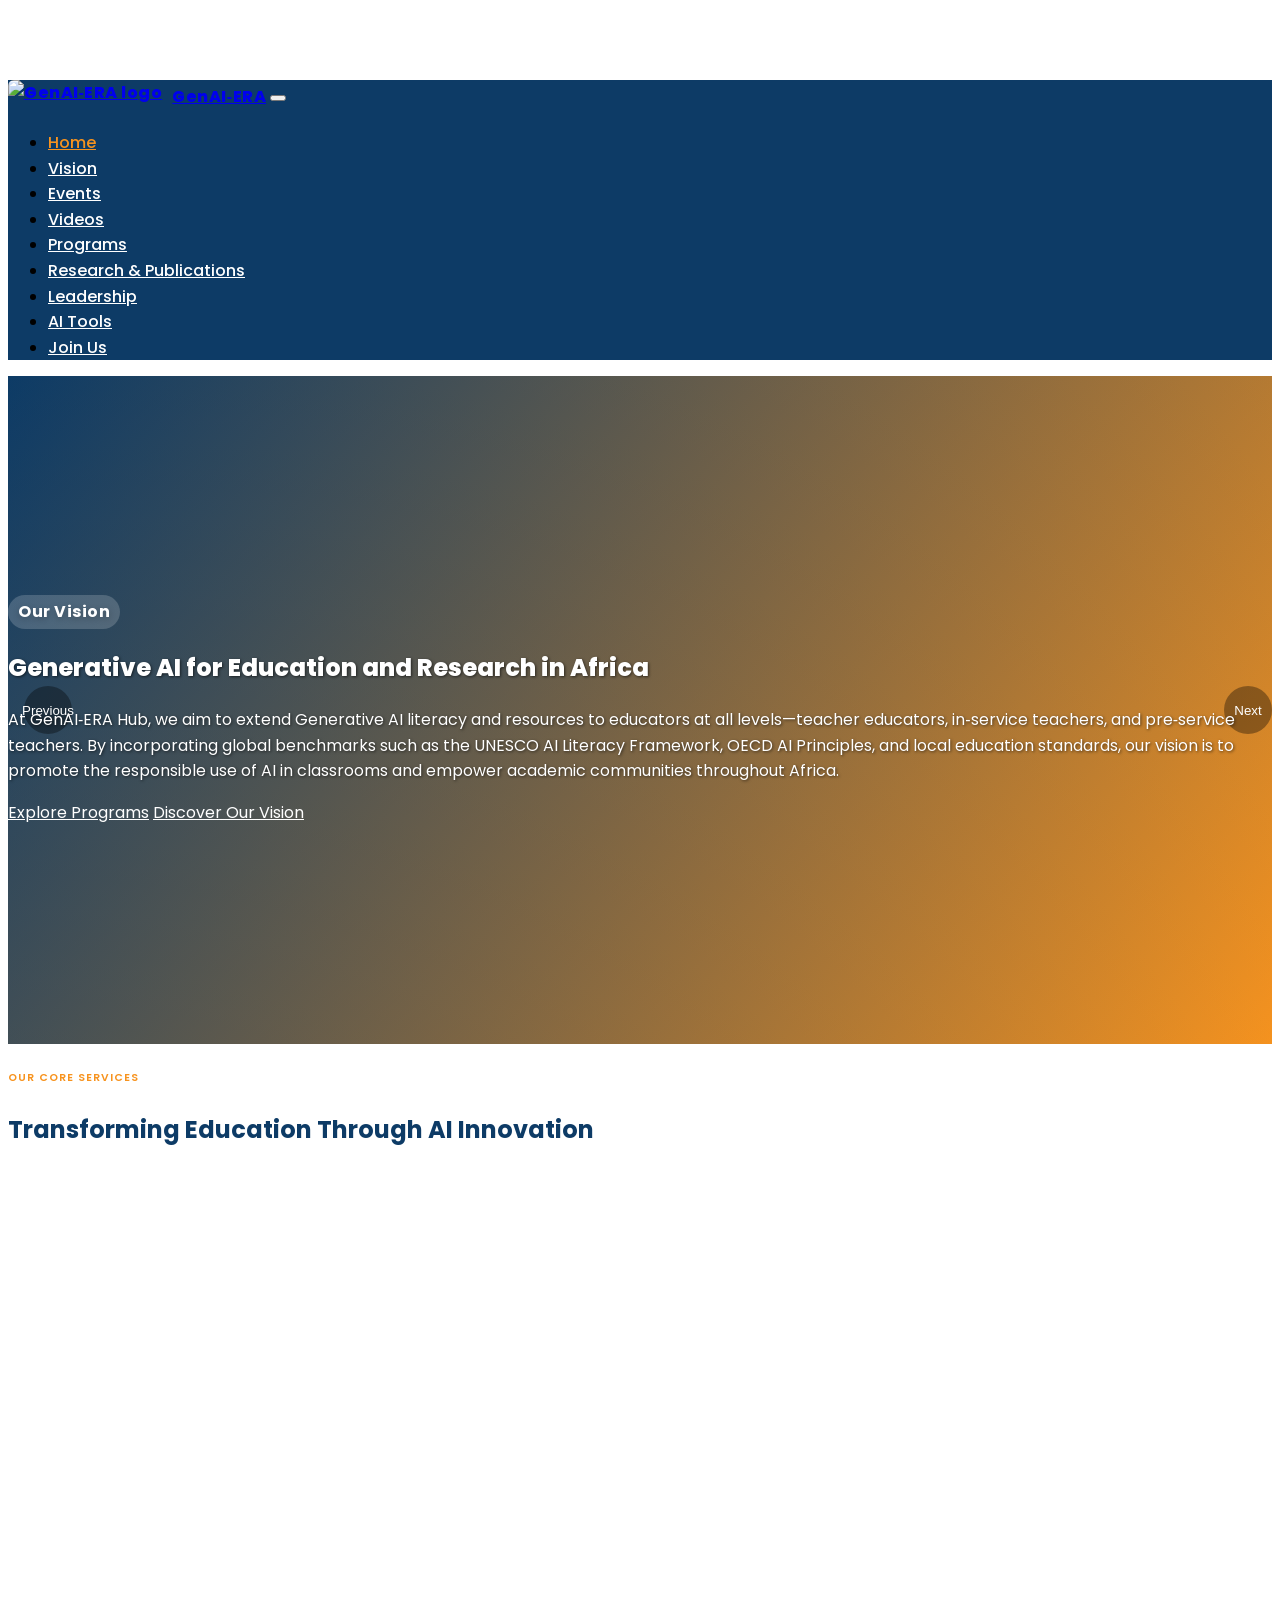
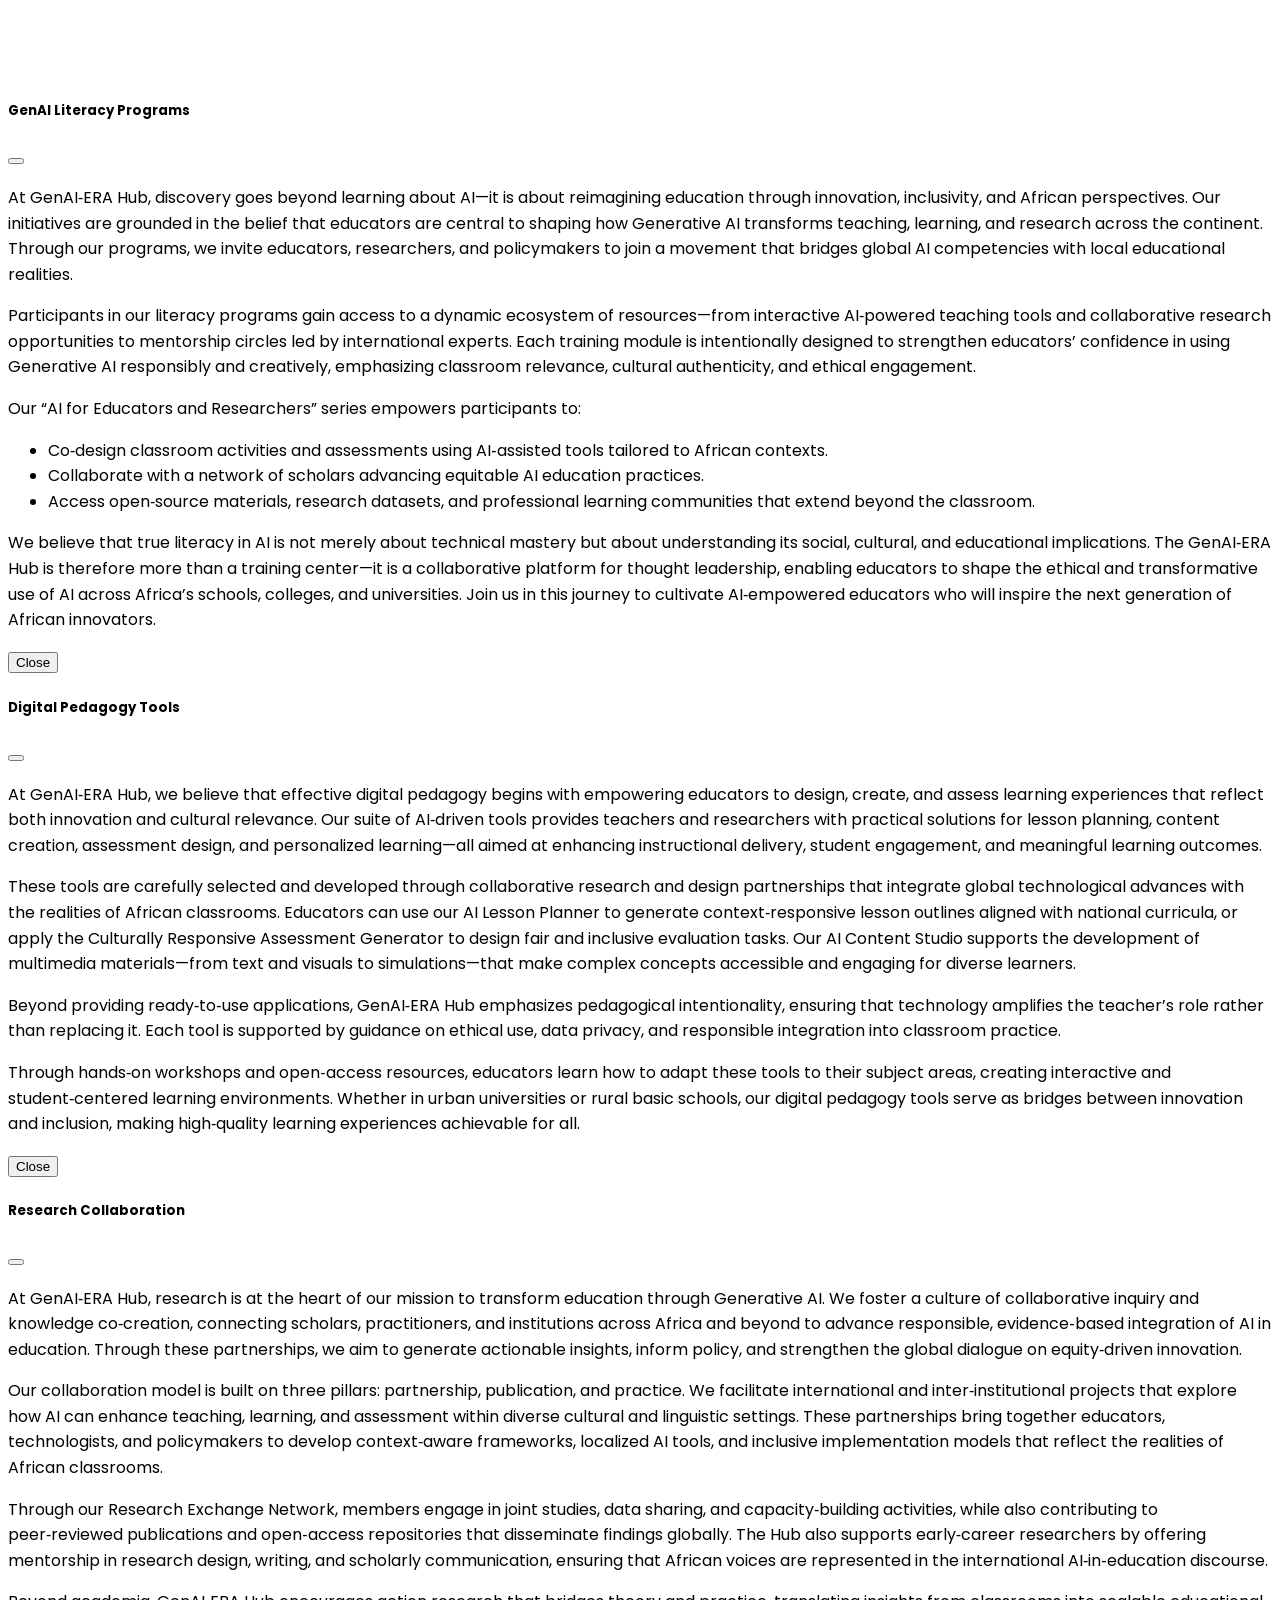
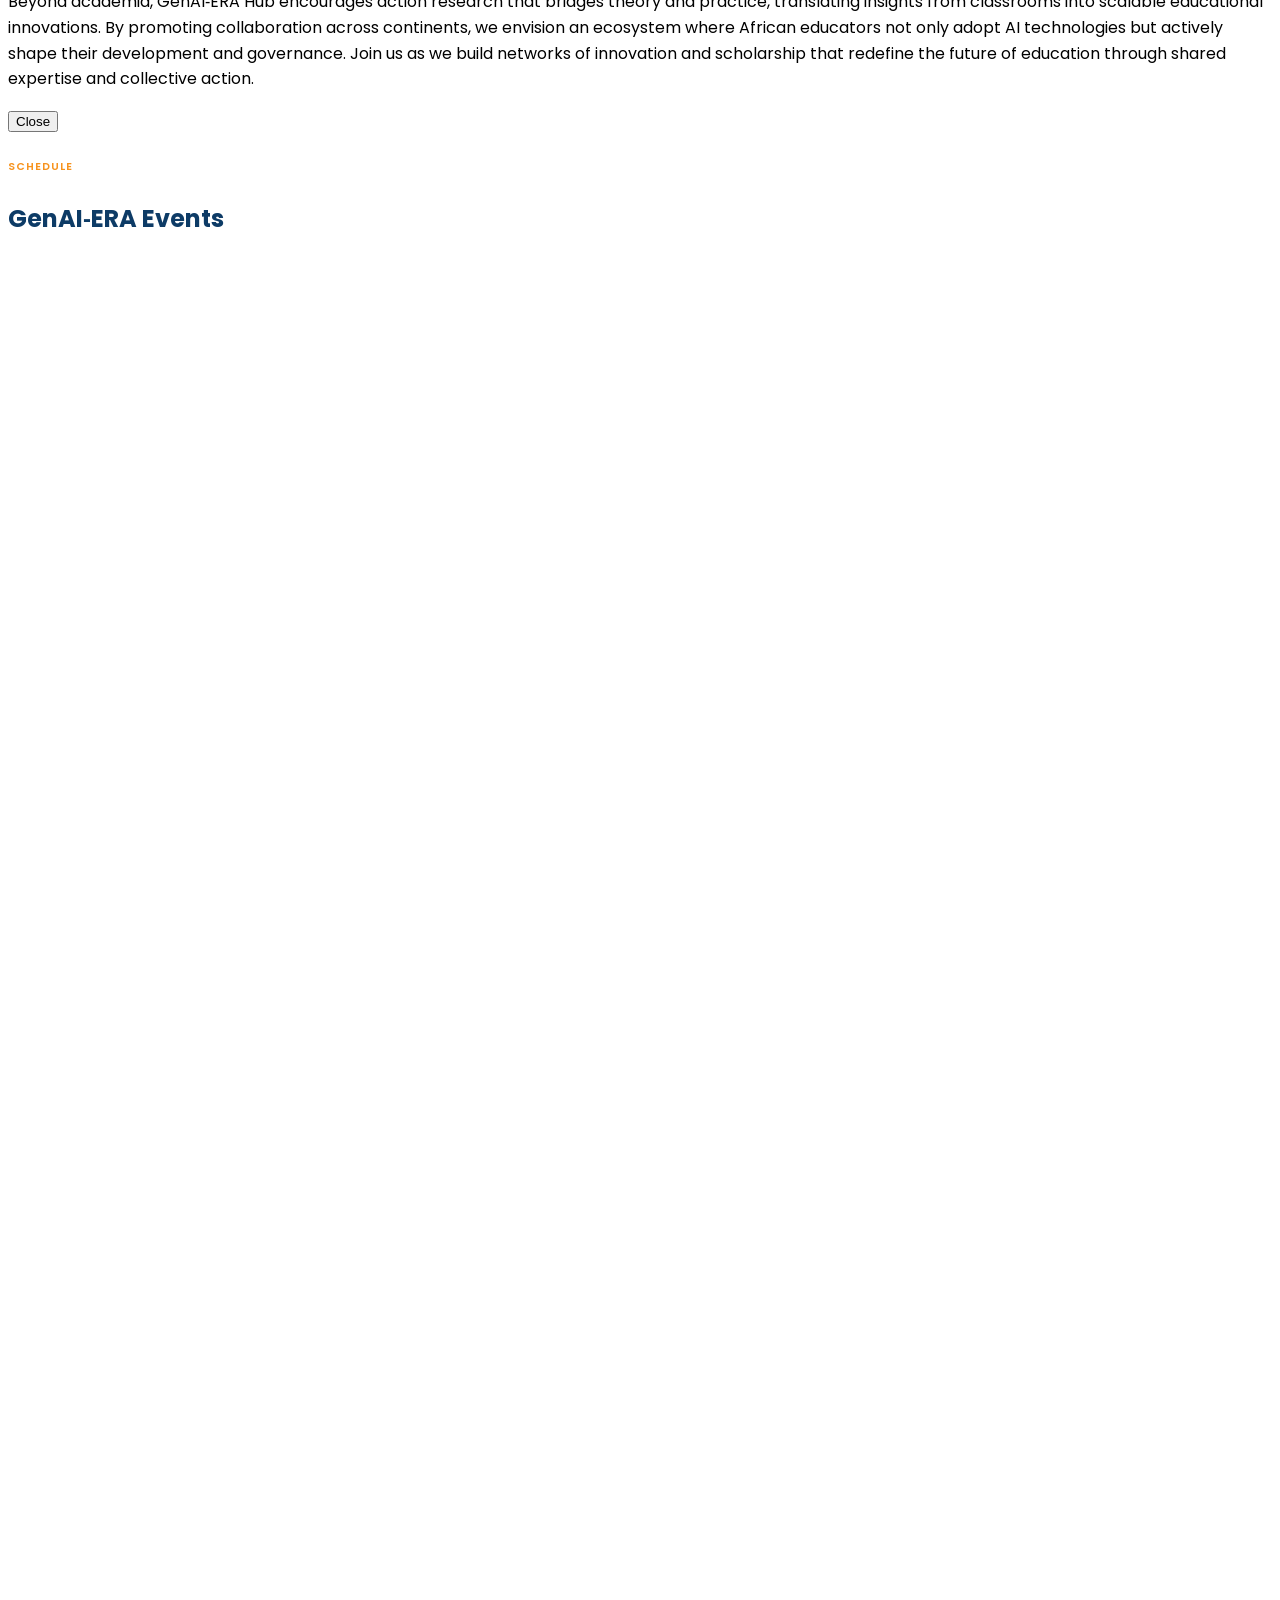
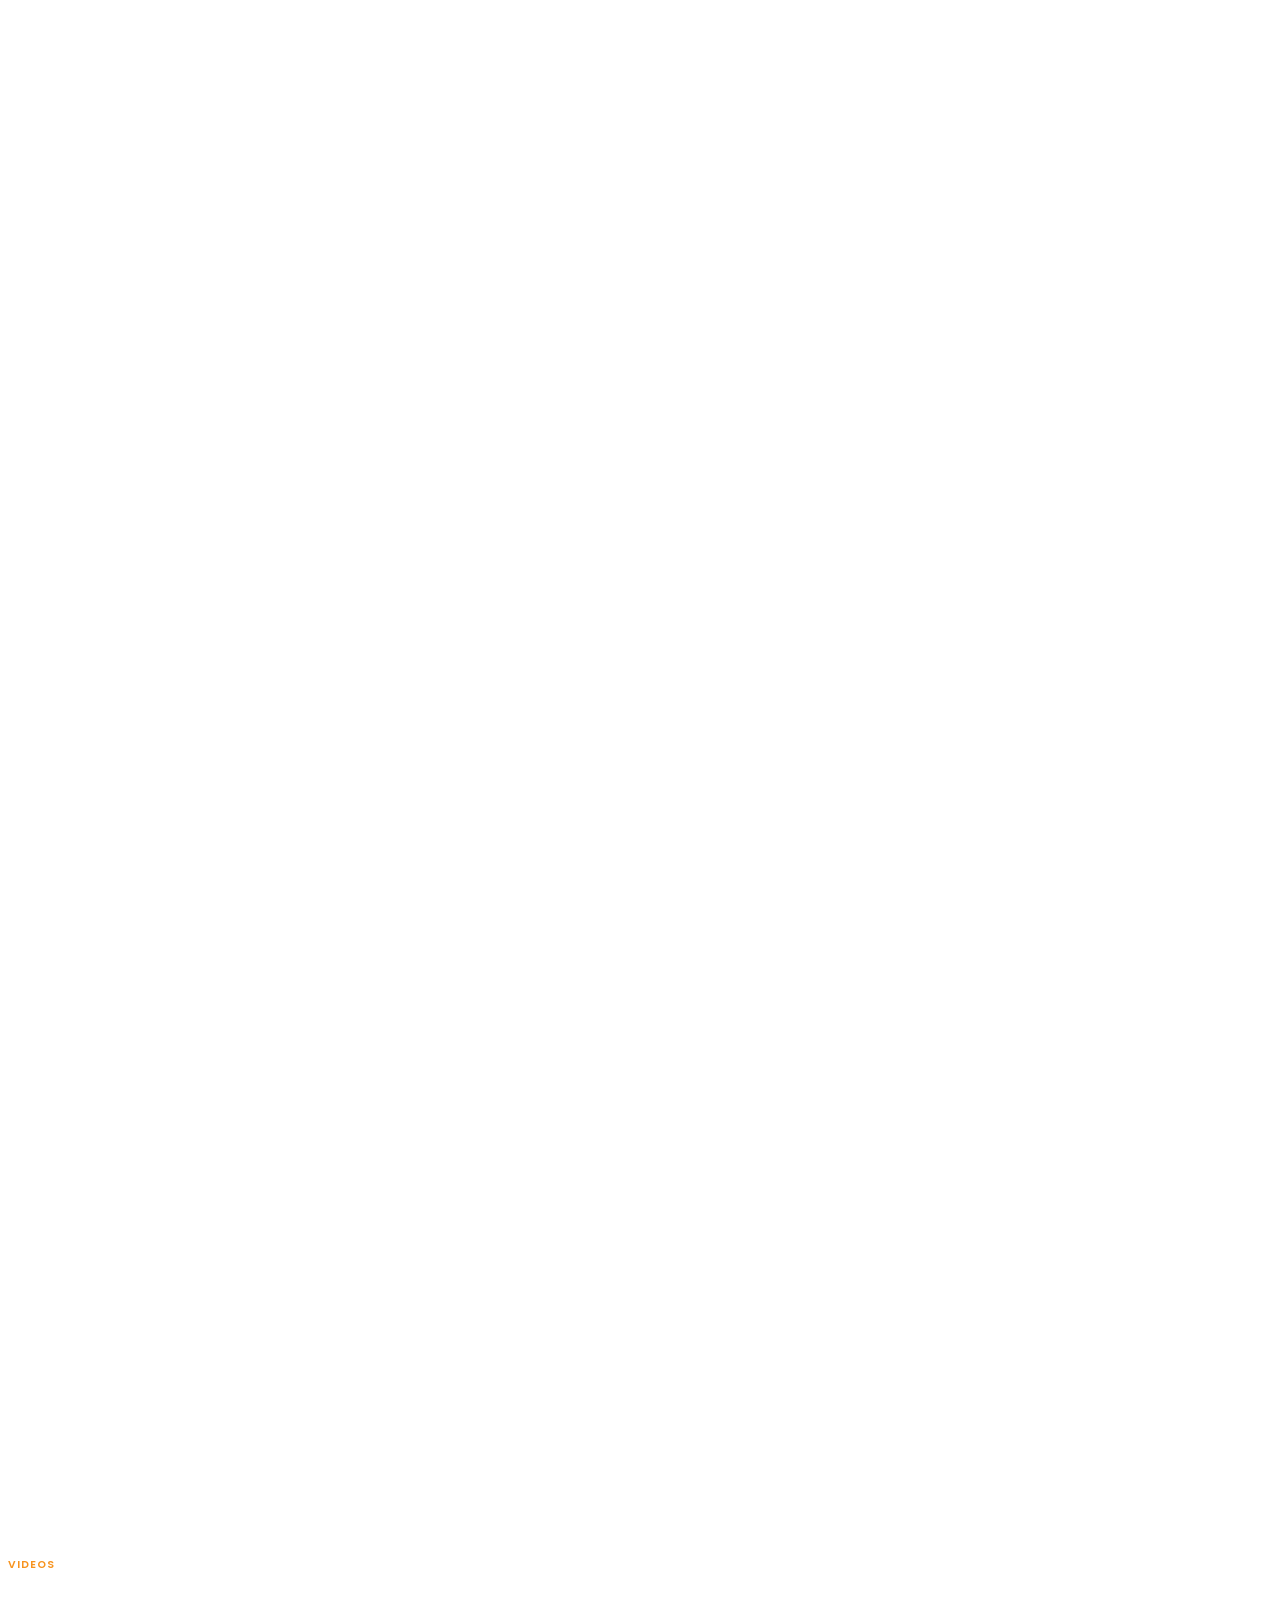
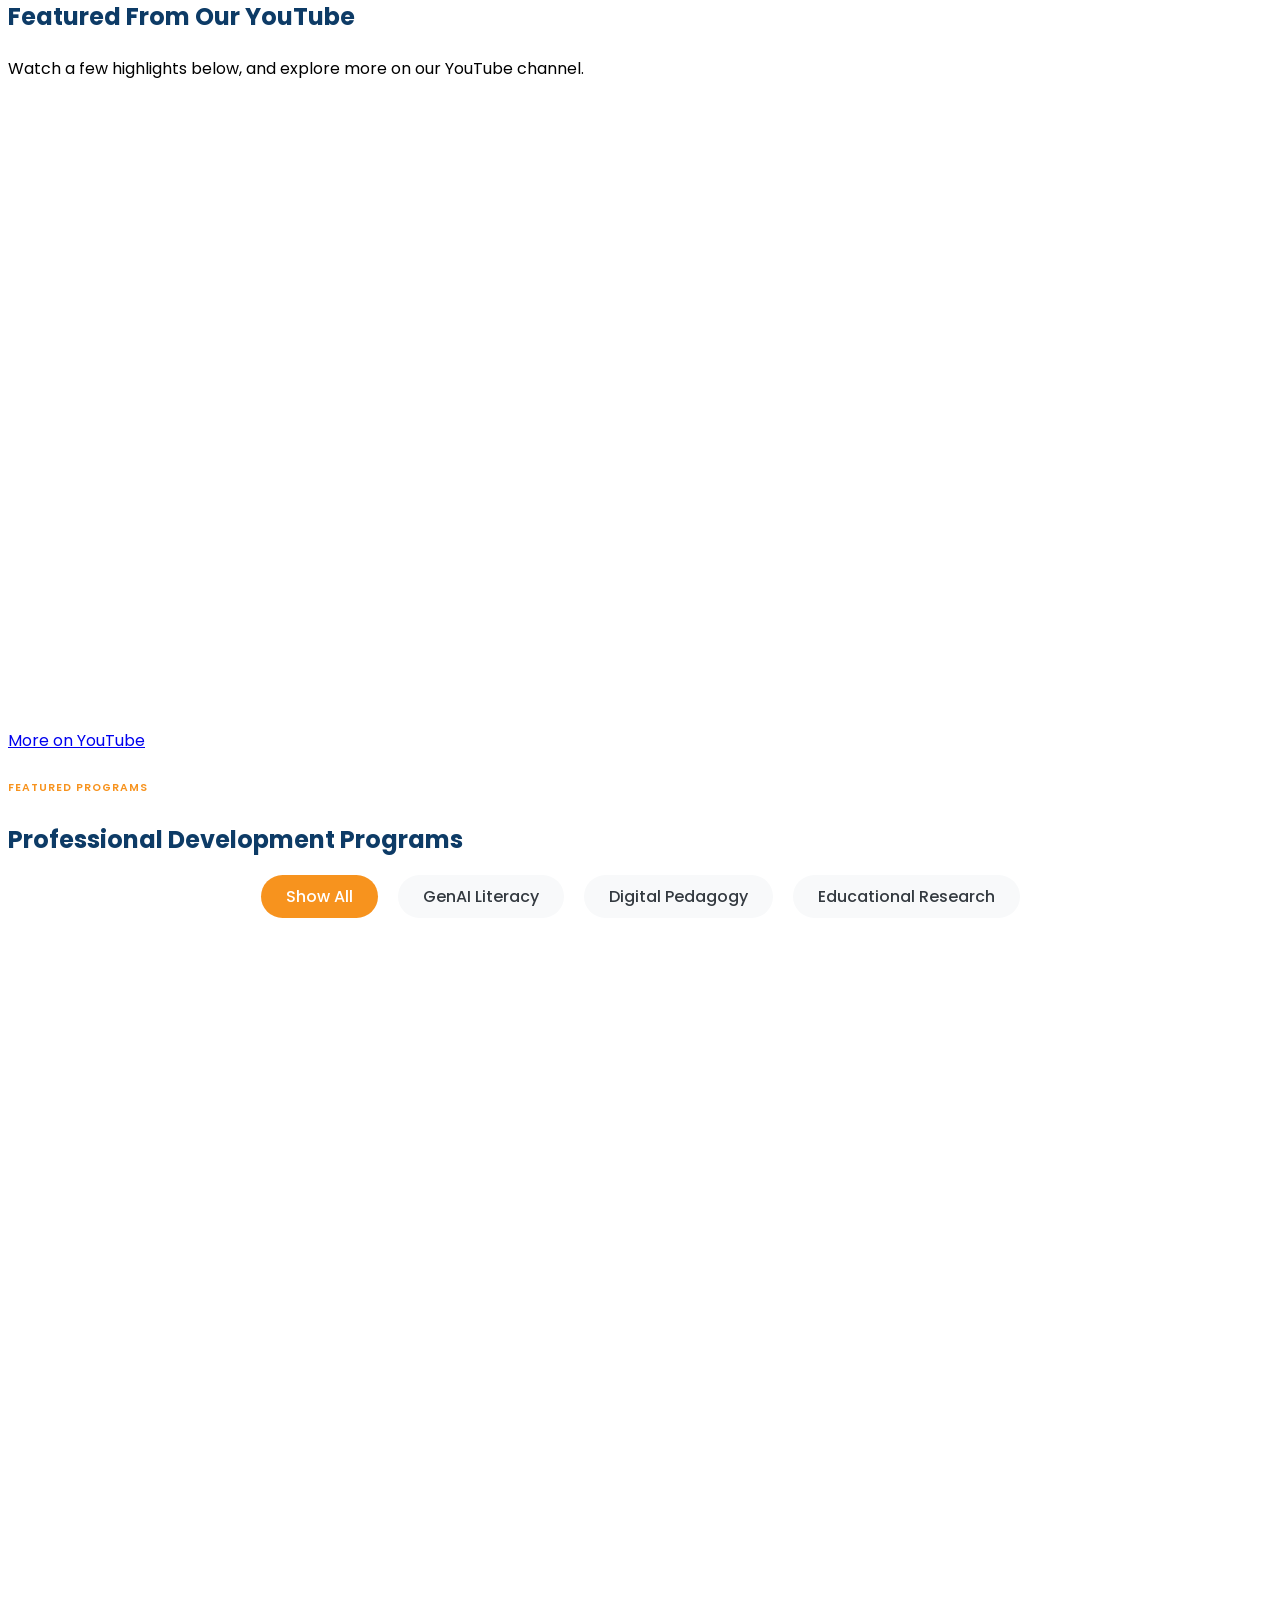
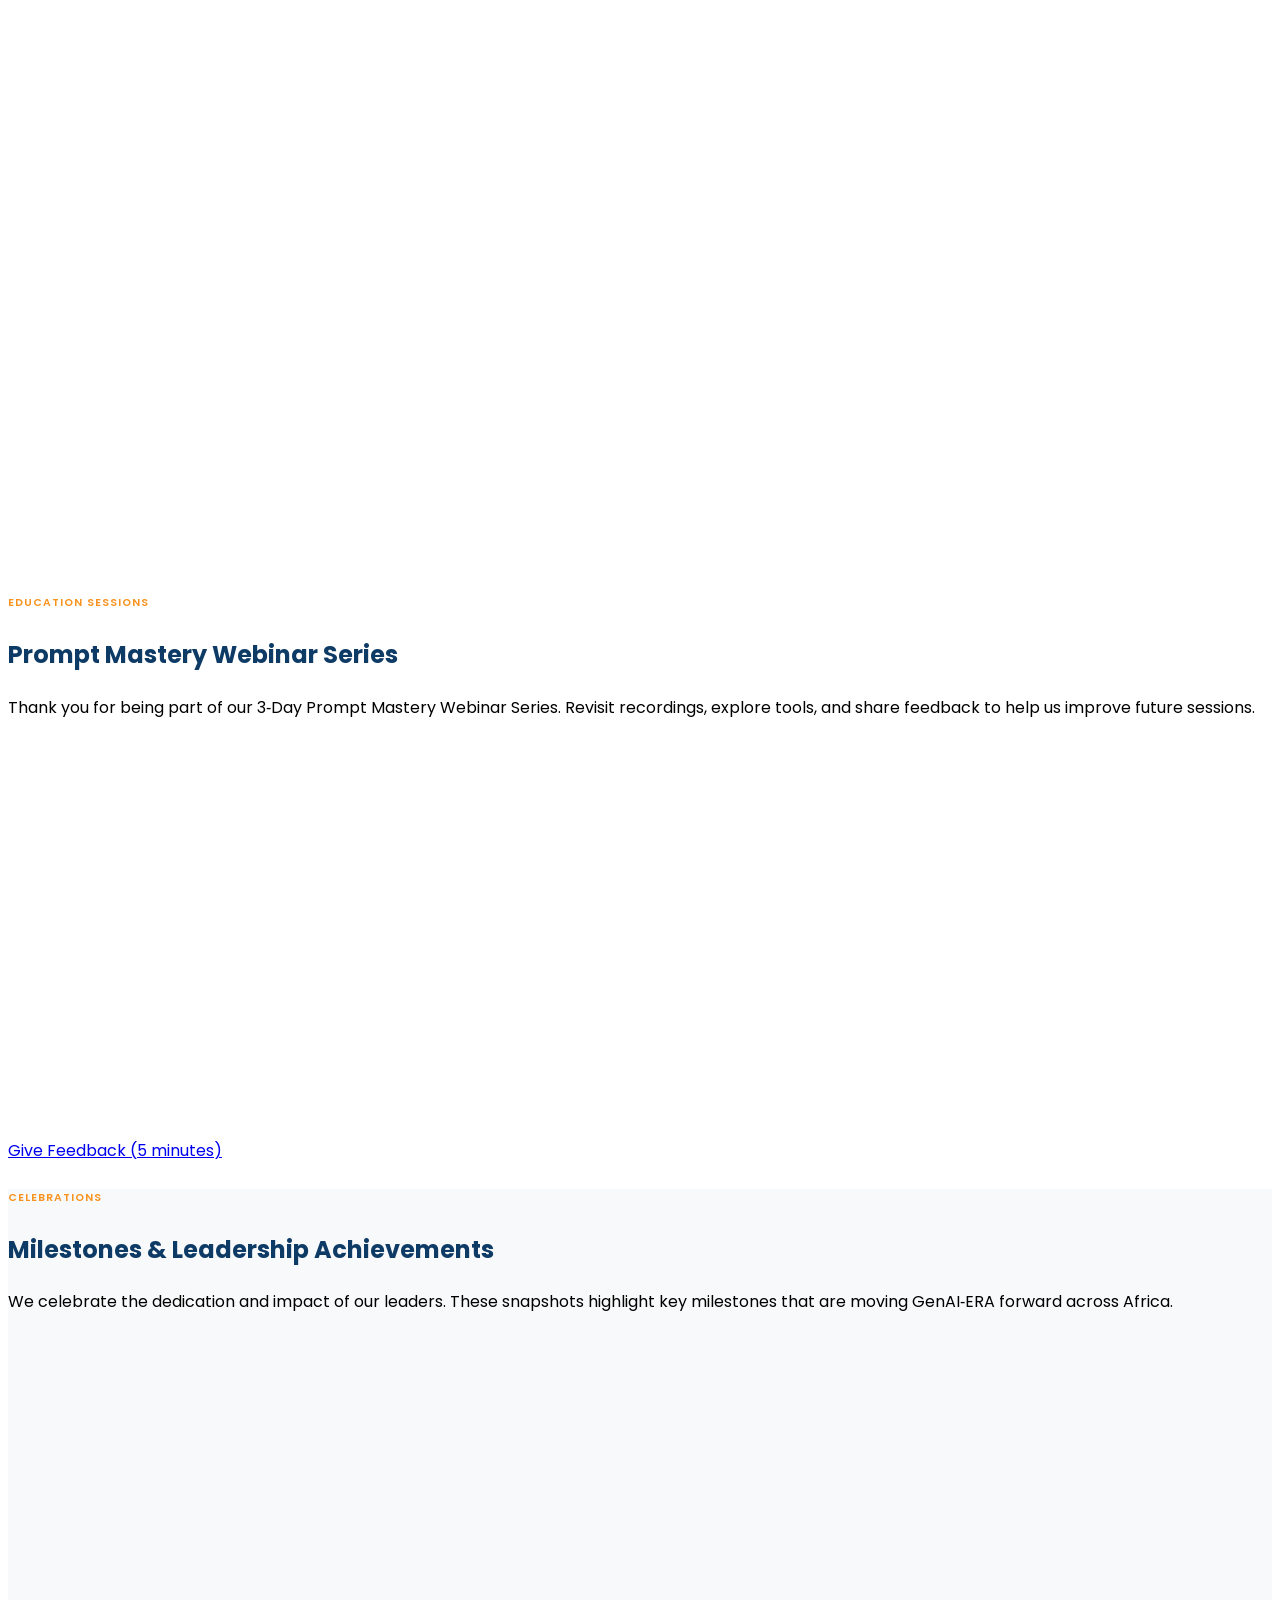
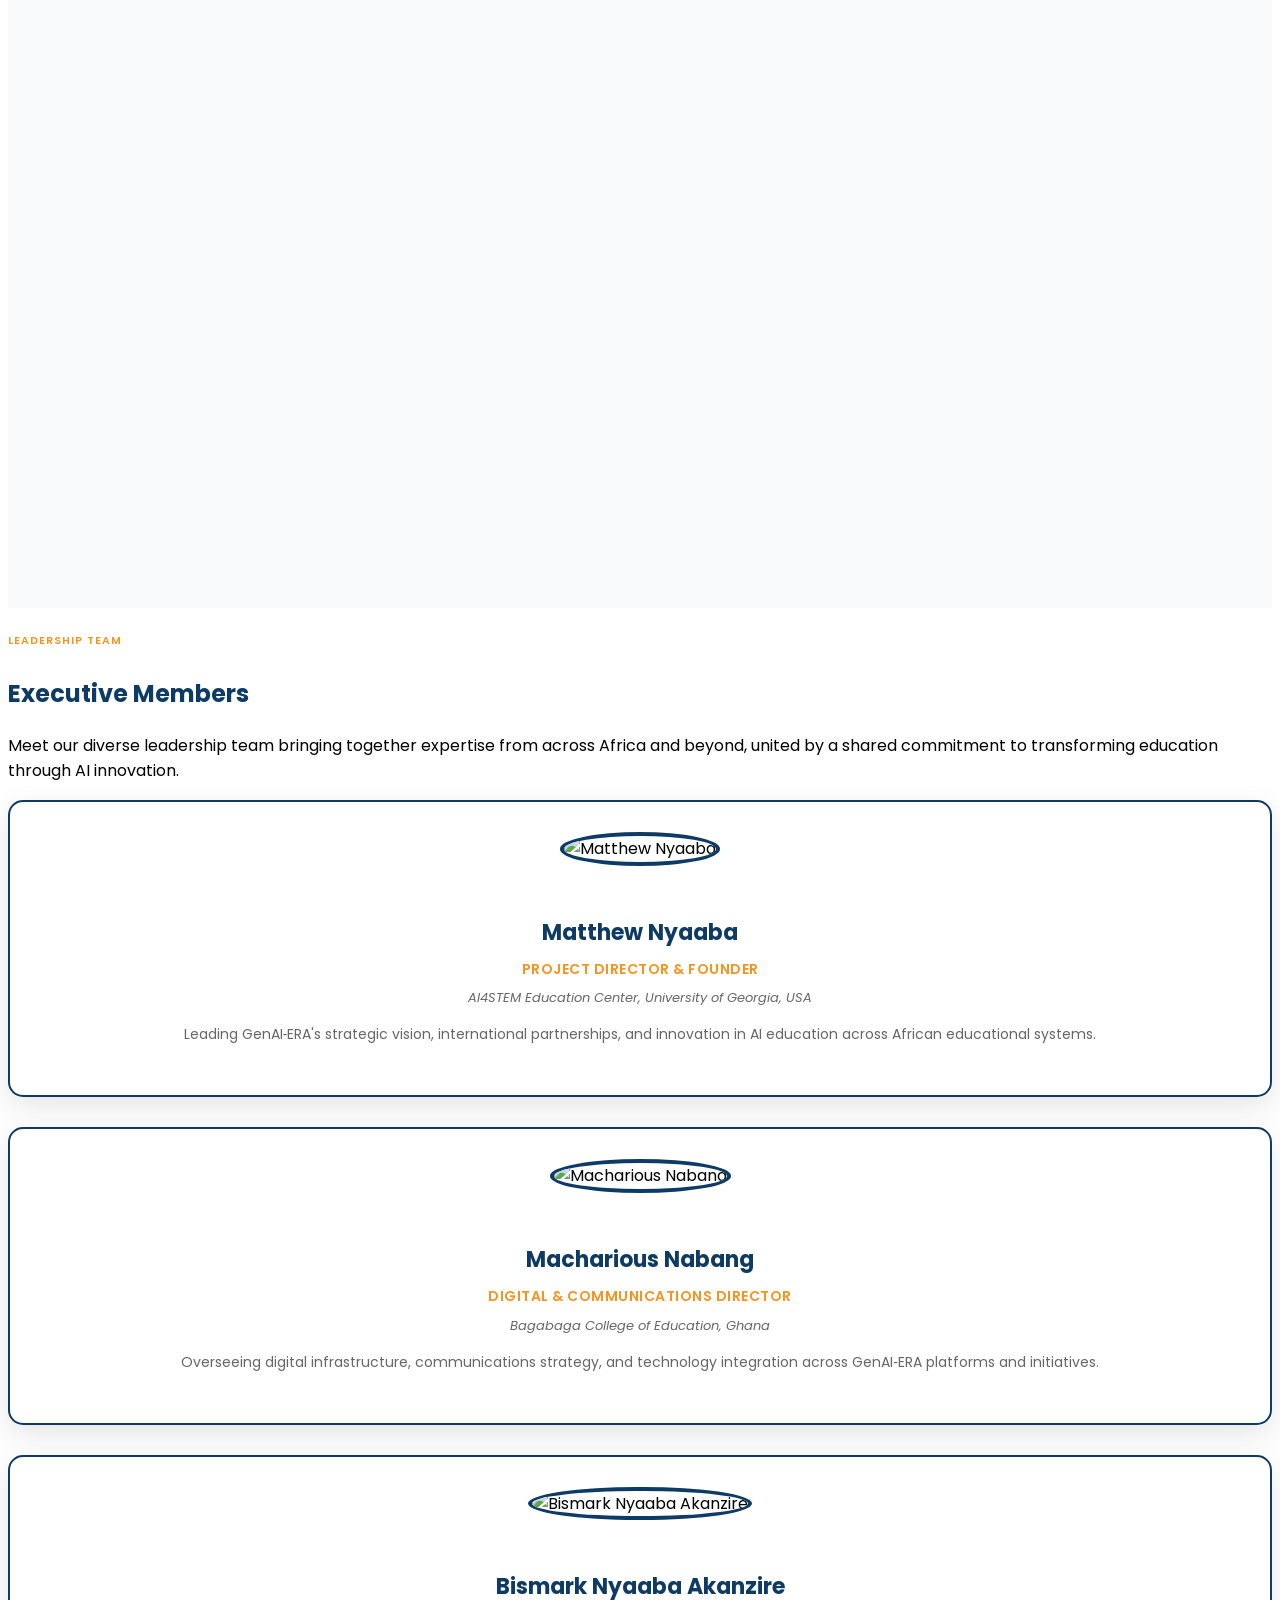
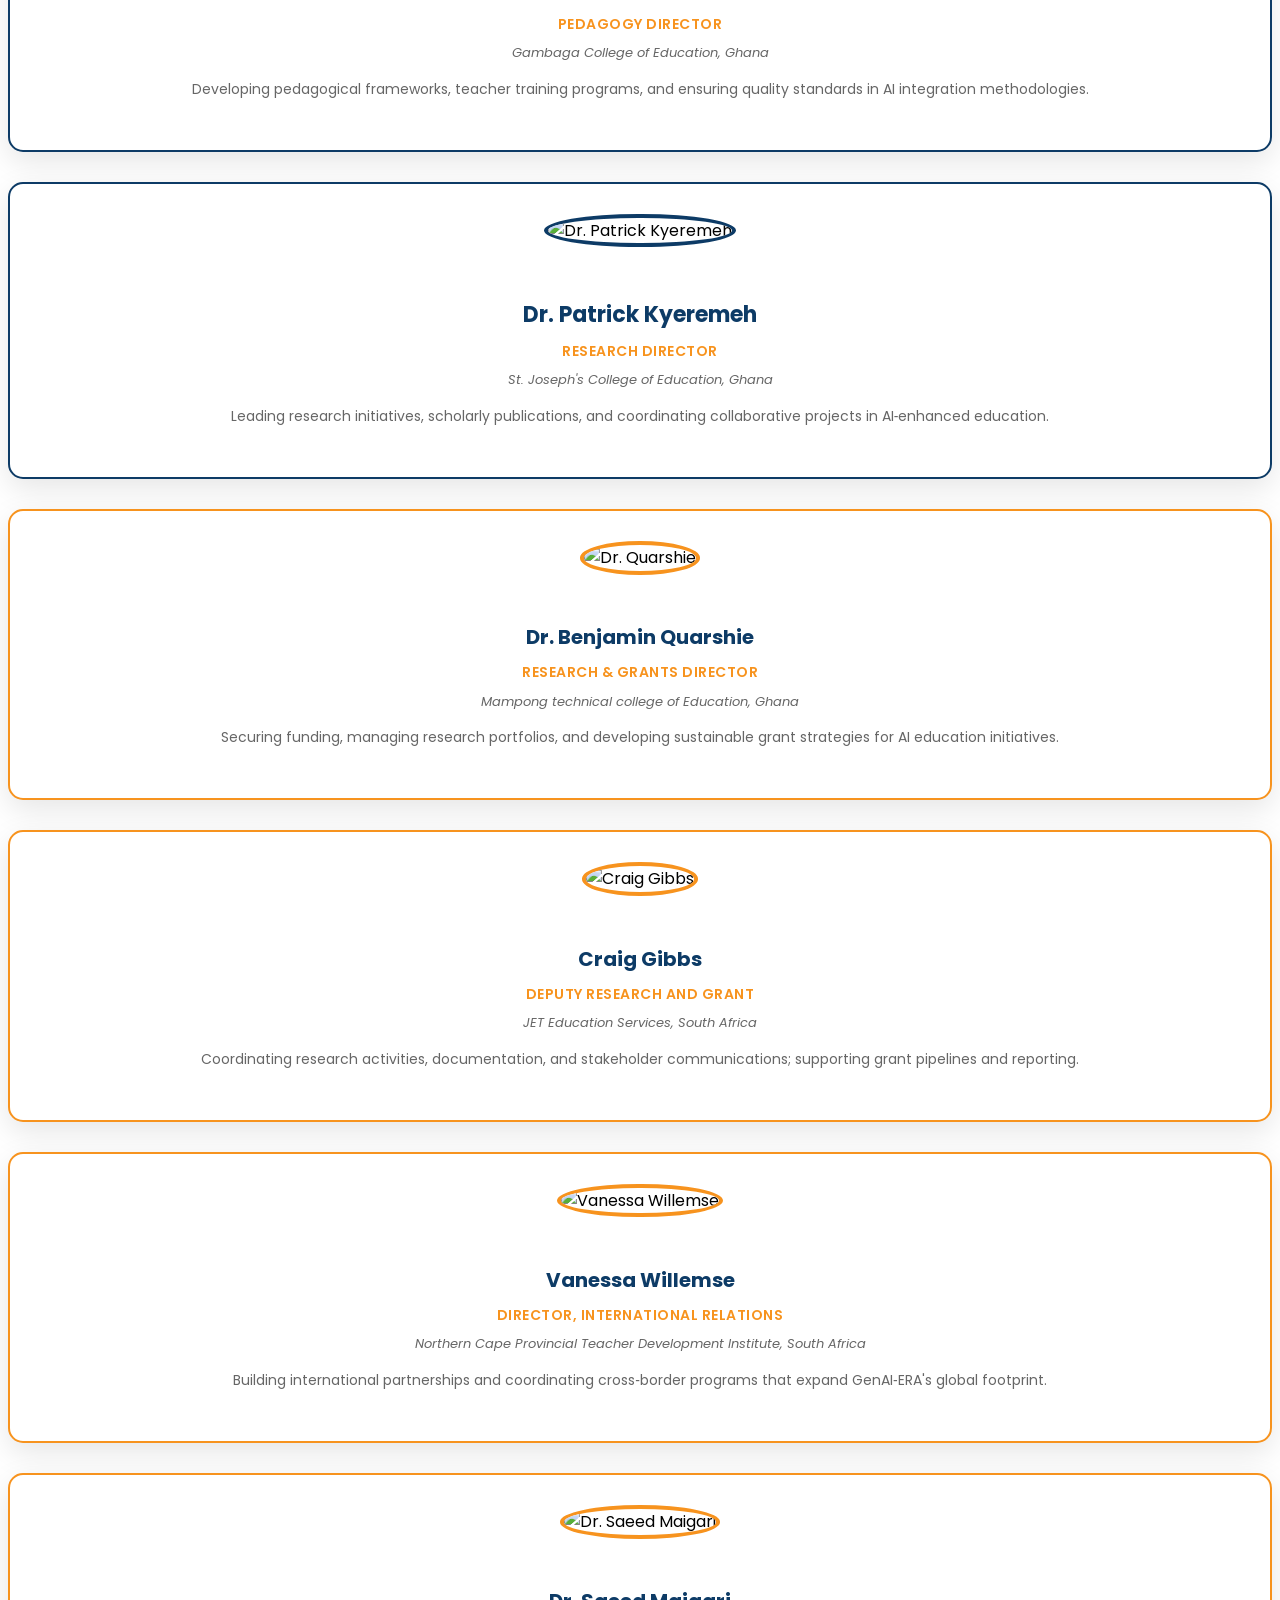
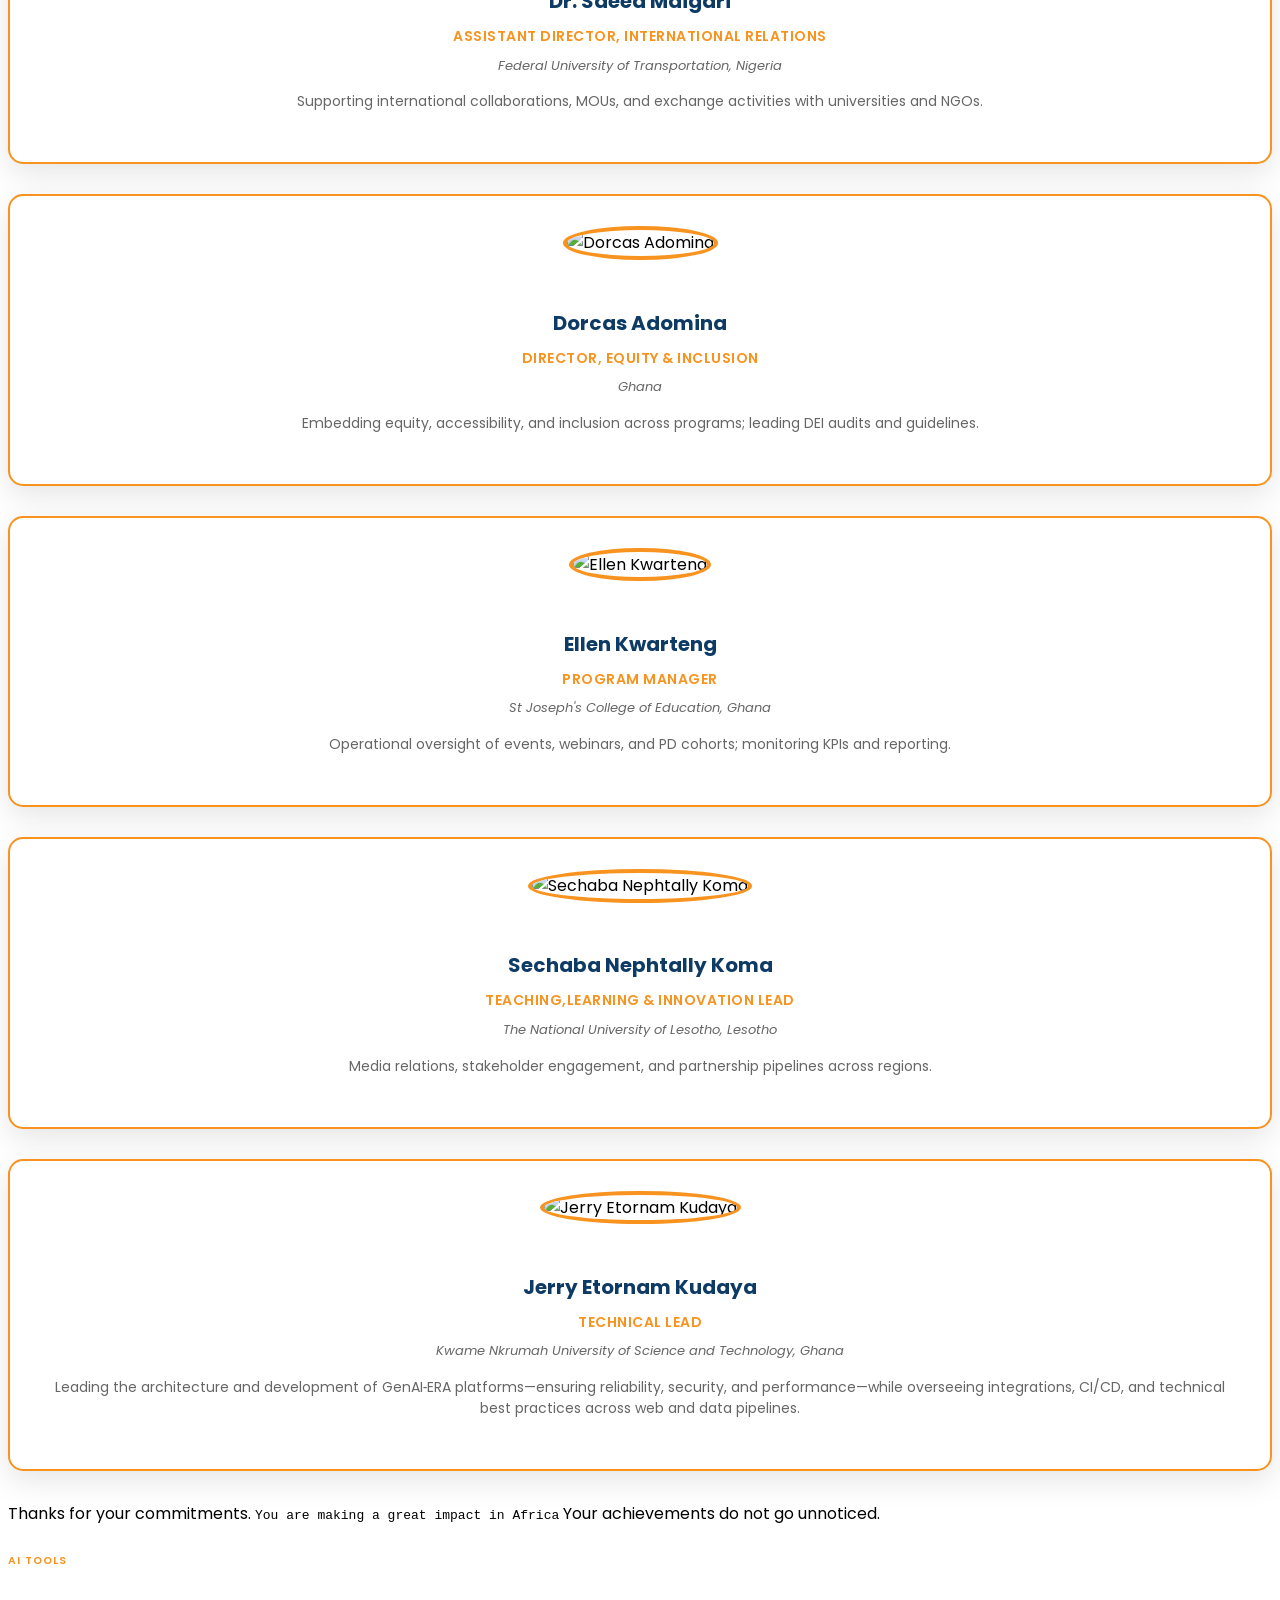
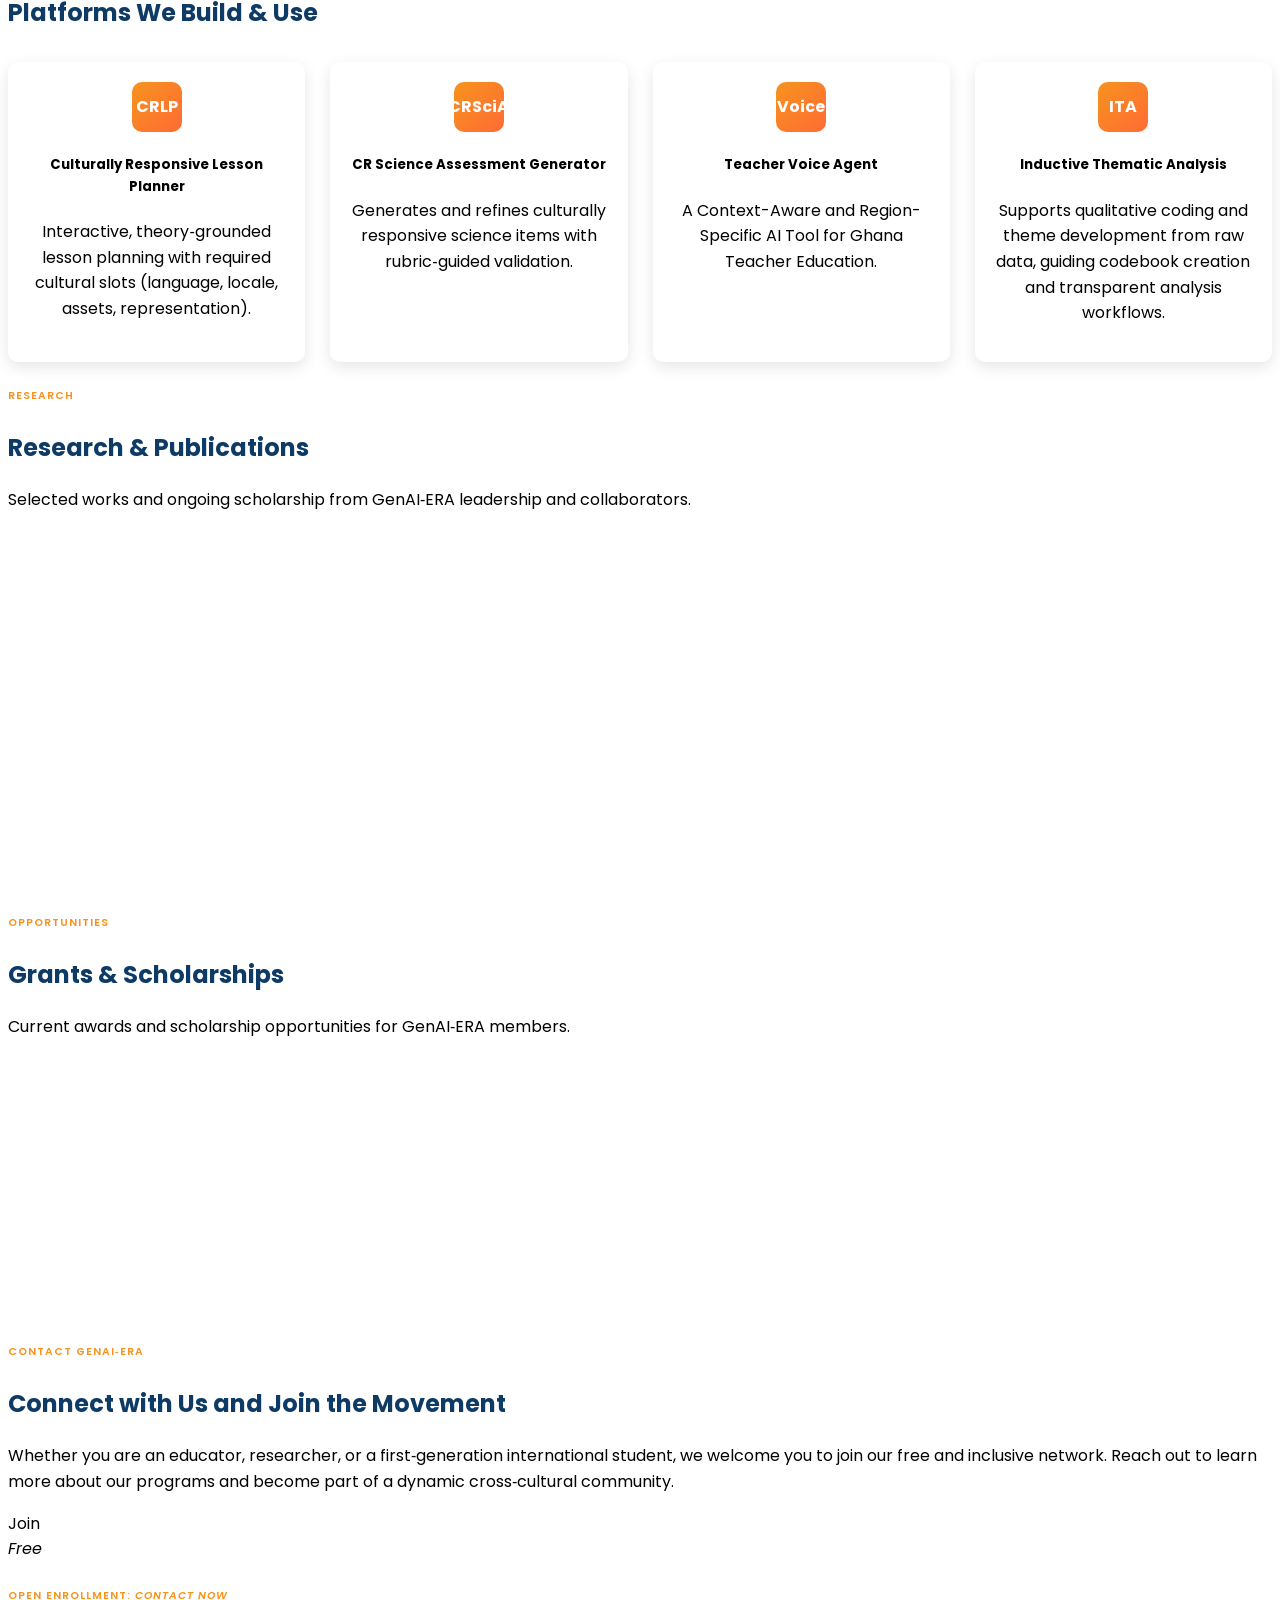
==== assets/images/index.html @ 18e4b316 "Get Involved: rename nav label and add partnership opportunities copy beside contact form" ====
<!DOCTYPE html>
<html lang="en">
  <head>
    <meta charset="utf-8" />
    <meta name="viewport" content="width=device-width, initial-scale=1, shrink-to-fit=no" />
    <link href="https://fonts.googleapis.com/css2?family=Poppins:wght@100;200;300;400;500;600;700;800;900&display=swap" rel="stylesheet" />

    <title>GenAI‑ERA – Generative AI for Education &amp; Research in Africa</title>
  <!-- SEO -->
  <meta name="description" content="GenAI‑ERA advances responsible, culturally responsive AI for education and research across Africa—events, programs, tools, and partnerships." />
  <meta name="theme-color" content="#0d3b66" />
  <!-- Open Graph / Twitter -->
  <meta property="og:type" content="website" />
  <meta property="og:title" content="GenAI‑ERA – Generative AI for Education & Research in Africa" />
  <meta property="og:description" content="Programs, research, and partnerships to empower educators with ethical, culturally responsive AI." />
  <meta property="og:image" content="assets/images/celebrate-01.jpg" />
  <meta name="twitter:card" content="summary_large_image" />
  <meta name="twitter:title" content="GenAI‑ERA – Generative AI for Education & Research in Africa" />
  <meta name="twitter:description" content="Programs, research, and partnerships to empower educators with ethical, culturally responsive AI." />
  <meta name="twitter:image" content="assets/images/celebrate-01.jpg" />

  <!-- Bootstrap core CSS (fixed path) -->
  <link href="vendor/boostrap/css/bootstrap.min.css" rel="stylesheet" />

    <!-- Additional CSS Files -->
    <link rel="stylesheet" href="assets/css/fontawesome.css" />
    <link rel="stylesheet" href="assets/css/templatemo-scholar.css" />
    <link rel="stylesheet" href="assets/css/owl.css" />
    <link rel="stylesheet" href="assets/css/animate.css" />
  <!-- Removed unused Swiper CSS -->

    <!-- Professional GenAI‑ERA Brand Styles -->
    <style>
      :root {
        --brand-orange: #f7931e;
        --brand-navy: #0d3b66;
        --brand-light-gray: #f8f9fa;
        --brand-dark-gray: #343a40;
        --brand-white: #ffffff;
      }
  html { scroll-behavior: smooth; }
  body { font-family: 'Poppins', sans-serif; line-height: 1.6; padding-top: 72px; }

      /* Header & Navigation */
  .navbar-brand { font-weight: 800; letter-spacing: 0.5px; }
  .navbar-dark.bg-dark { background-color: var(--brand-navy) !important; }
  .navbar-dark .navbar-nav .nav-link { color: #fff; font-weight: 500; }
  .navbar-dark .navbar-nav .nav-link:hover, .navbar-dark .navbar-nav .nav-link.active { color: var(--brand-orange); }
  /* Navbar brand with logo */
  .navbar-brand { display: inline-flex; align-items: center; gap: 10px; }
  .navbar-brand .logo-img { height: 34px; width: auto; display: inline-block; border-radius: 6px; object-fit: contain; }
  @media (max-width: 576px) { .navbar-brand .logo-img { height: 30px; } }

      /* Main Banner */
  .main-banner .item-1, .main-banner .item-2, .main-banner .item-3 { background: linear-gradient(135deg, var(--brand-navy) 0%, var(--brand-orange) 100%) !important; color: #fff !important; }
  .main-banner .hero-track { display: flex; overflow-x: auto; scroll-snap-type: x mandatory; -webkit-overflow-scrolling: touch; scroll-behavior: auto; }
  .main-banner .hero-block { flex: 0 0 100vw; min-height: 60vh; display: flex; align-items: center; padding: 64px 0; scroll-snap-align: start; }
  .main-banner .header-text h2 { font-weight: 800; }
  .main-banner .hero-block { position: relative; }
  /* Readability overlays (lightened) */
  .main-banner .hero-block::before { content: ""; position: absolute; inset: 0; pointer-events: none; background: linear-gradient(90deg, rgba(13,59,102,0.35) 0%, rgba(247,147,30,0.20) 100%); }
  /* Removed heavy scrim; rely on subtle gradient + text styling */
  .main-banner .header-text { position: relative; z-index: 1; color: #fff; text-shadow: 0 2px 6px rgba(0,0,0,0.25); }
  .main-banner .header-text .category { display: inline-block; font-weight: 700; letter-spacing: .5px; background: rgba(255,255,255,0.18); color: #fff; padding: 4px 10px; border-radius: 999px; }
  /* On small screens, give the text a gentle backdrop for readability */
  @media (max-width: 576px) { .main-banner .header-text { background: rgba(0,0,0,0.18); border-radius: 12px; padding: 12px; } }
  .hero-arrow { position: absolute; top: 50%; transform: translateY(-50%); width: 48px; height: 48px; border-radius: 50%; border: 0; background: rgba(0,0,0,0.35); color: #fff; display: inline-flex; align-items: center; justify-content: center; cursor: pointer; transition: background .2s ease, transform .2s ease; }
  .hero-arrow:hover { background: rgba(0,0,0,0.5); transform: translateY(-50%) scale(1.05); }
  .hero-arrow.prev { left: 16px; }
  .hero-arrow.next { right: 16px; }
  .hero-arrow.disabled, .hero-arrow:disabled { opacity: 0.4; pointer-events: none; }
  @media (max-width: 576px) { .hero-arrow { width: 40px; height: 40px; } }
  /* Ensure hero arrows remain tappable on phones */
  @media (max-width: 576px) {
    .hero-arrow { z-index: 2; }
    .hero-arrow.disabled, .hero-arrow:disabled { opacity: 0.7; pointer-events: auto; cursor: pointer; }
  }
      .main-button a, .main-button a:hover, .orange-button { background-color: var(--brand-orange) !important; border-color: var(--brand-orange) !important; }

      /* Section Headings */
      .section-heading h2, .section-heading h6 { color: var(--brand-navy) !important; }
      .section-heading h6 { color: var(--brand-orange) !important; font-weight: 600; text-transform: uppercase; letter-spacing: 1px; }

      /* Professional Tab System */
      .professional-tabs { border-bottom: 3px solid var(--brand-light-gray); margin-bottom: 40px; }
      .professional-tabs .nav-tabs { border: none; justify-content: center; }
      .professional-tabs .nav-link { border: none; border-radius: 0; padding: 15px 30px; font-weight: 600; color: var(--brand-dark-gray); background: transparent; border-bottom: 3px solid transparent; transition: all 0.3s ease; }
      .professional-tabs .nav-link:hover { color: var(--brand-orange); border-bottom: 3px solid var(--brand-orange); }
      .professional-tabs .nav-link.active { color: var(--brand-navy); border-bottom: 3px solid var(--brand-navy); font-weight: 700; }

      /* Team / Exec Member Cards */
  .team-member-card { background: var(--brand-white); border-radius: 15px; box-shadow: 0 10px 30px rgba(0,0,0,0.1); padding: 30px; text-align: center; margin-bottom: 30px; transition: all 0.2s ease; height: 100%; }
      .team-member-card:hover { transform: translateY(-5px); box-shadow: 0 15px 40px rgba(0,0,0,0.15); }
      .team-member-card img { width: 120px; height: 120px; border-radius: 50%; object-fit: cover; margin-bottom: 20px; border: 4px solid var(--brand-orange); }
    /* Fine-tune face centering for specific portraits */
    .team-member-card img.face-center { object-position: 50% 38%; }
      .team-member-card h4 { color: var(--brand-navy); font-size: 20px; font-weight: 700; margin-bottom: 8px; }
      .team-member-card .position { color: var(--brand-orange); font-size: 14px; font-weight: 600; margin-bottom: 8px; text-transform: uppercase; letter-spacing: 0.5px; }
      .team-member-card .location { color: #666; font-size: 13px; margin-bottom: 15px; font-style: italic; }
      .team-member-card .description { color: #666; font-size: 14px; line-height: 1.5; margin-bottom: 20px; }
      .board-member .team-member-card { border: 2px solid var(--brand-navy); }
      .board-member .team-member-card img { border: 4px solid var(--brand-navy); width: 140px; height: 140px; }
      .board-member .team-member-card h4 { font-size: 22px; }
      .executive-member .team-member-card { border: 2px solid var(--brand-orange); }
  /* Make executive frames same size as board */
  .executive-member .team-member-card img { width: 140px; height: 140px; }
  /* Make entire event cards clickable when a stretched-link exists */
  .event-card { position: relative; }
      .social-icons { display: flex; justify-content: center; gap: 10px; padding-left: 0; margin: 0; list-style: none; }
      .social-icons a { color: #6b7280; }
      .social-icons a:hover { color: var(--brand-orange); }

    /* Research & Grants cards */
    .resource-grid { display: grid; grid-template-columns: repeat(auto-fit, minmax(280px, 1fr)); gap: 24px; margin-top: 10px; }
    .resource-card { background: var(--brand-white); border-radius: 14px; padding: 22px; box-shadow: 0 10px 24px rgba(0,0,0,0.08); transition: transform .2s ease, box-shadow .2s ease; height: 100%; position: relative; }
    .resource-card:hover { transform: translateY(-4px); box-shadow: 0 16px 32px rgba(0,0,0,0.12); }
    .resource-card .badge { display: inline-block; background: var(--brand-orange); color: #fff; font-weight: 700; padding: 6px 10px; border-radius: 10px; font-size: 12px; letter-spacing: .3px; margin-bottom: 10px; }
    .resource-card h5 { color: var(--brand-navy); font-weight: 700; line-height: 1.3; margin: 6px 0 10px; }
    .resource-card p { color: #4b5563; margin-bottom: 10px; }
    .resource-card .meta { color: #6b7280; font-size: 13px; }
    .resource-card a.stretched-link { position: absolute; inset: 0; z-index: 1; color: inherit; }

      /* Footer social icons: larger and more prominent */
      .footer-social { gap: 16px; }
      .footer-social a {
        font-size: 24px; /* bigger icon */
        width: 44px;
        height: 44px;
        border-radius: 50%;
        display: inline-flex;
        align-items: center;
        justify-content: center;
        background: var(--brand-navy);
        color: #fff;
        box-shadow: 0 4px 12px rgba(0,0,0,0.15);
        transition: transform .2s ease, background .2s ease, box-shadow .2s ease;
        /* Mobile tap friendliness */
        touch-action: manipulation;
        -webkit-tap-highlight-color: transparent;
        pointer-events: auto;
        position: relative;
        z-index: 10;
      }
      .footer-social a:hover {
        background: var(--brand-orange);
        color: #fff;
        transform: translateY(-2px);
        box-shadow: 0 6px 18px rgba(0,0,0,0.2);
      }
      /* Ensure the icon glyph doesn't eat taps */
      .footer-social a i { pointer-events: none; }
      /* Keep footer above any stray overlays */
      footer { position: relative; z-index: 10; }
      /* Prevent preloader overlay from intercepting taps */
      #js-preloader { pointer-events: none; }
  /* Back to top button */
  .back-to-top { position: fixed; right: 18px; bottom: 18px; width: 44px; height: 44px; border: 0; border-radius: 50%; background: var(--brand-orange); color: #fff; display: inline-flex; align-items: center; justify-content: center; box-shadow: 0 10px 24px rgba(0,0,0,0.2); cursor: pointer; opacity: 0; visibility: hidden; transition: opacity .2s ease, visibility 0s linear .2s, transform .2s ease; z-index: 1030; }
  .back-to-top.show { opacity: 1; visibility: visible; transition: opacity .2s ease, visibility 0s linear 0s; }
  .back-to-top:hover { transform: translateY(-2px); }

      /* Event Cards */
  .event-card { background: var(--brand-white); border-radius: 15px; box-shadow: 0 10px 30px rgba(0,0,0,0.1); overflow: hidden; margin-bottom: 30px; transition: all 0.2s ease; }
      .event-card:hover { transform: translateY(-5px); box-shadow: 0 15px 40px rgba(0,0,0,0.15); }
      .event-card img { width: 100%; height: 200px; object-fit: cover; }
      .event-card .event-content { padding: 25px; }
      .event-category { background: var(--brand-orange); color: white; padding: 5px 15px; border-radius: 20px; font-size: 12px; font-weight: 600; display: inline-block; margin-bottom: 15px; }

  /* Events: equal-height cards */
  .events .row { align-items: stretch; }
  .events .col-lg-4.col-md-6 { display: flex; }
  .events .event-card { display: flex; flex-direction: column; height: 100%; width: 100%; }
  .events .event-card .event-content { display: flex; flex-direction: column; flex: 1 1 auto; }
  .events .event-card .event-content .orange-button { margin-top: auto; align-self: flex-start; }

  /* Program Cards equal height */
  .events_item { display: flex; flex-direction: column; height: 100%; background: #fff; border-radius: 12px; box-shadow: 0 8px 24px rgba(0,0,0,0.08); overflow: hidden; }
  .events_item .down-content { margin-top: auto; padding-bottom: 16px; }
  .events_item .thumb img { width: 100%; height: 200px; object-fit: cover; }

      /* Fun Facts */
      .fun-facts { background: linear-gradient(135deg, var(--brand-navy), var(--brand-orange)); color: white; }
      .fun-facts .timer { color: white !important; font-size: 48px !important; font-weight: 700; }

      /* Tools */
      .tools-grid { display: grid; grid-template-columns: repeat(auto-fit, minmax(250px, 1fr)); gap: 25px; margin-top: 30px; }
  .tool-item { background: var(--brand-white); border-radius: 10px; padding: 20px; text-align: center; box-shadow: 0 5px 15px rgba(0,0,0,0.1); transition: all 0.2s ease; }
      .tool-item:hover { transform: translateY(-3px); box-shadow: 0 10px 25px rgba(0,0,0,0.15); }
    .tool-item a.tool-link { display: block; color: inherit; text-decoration: none; }
    .tool-item a.tool-link:focus-visible { outline: 2px solid var(--brand-orange); outline-offset: 3px; border-radius: 8px; }
      .tool-icon { width: 50px; height: 50px; background: linear-gradient(135deg, var(--brand-orange), #ff6b35); border-radius: 10px; display: flex; align-items: center; justify-content: center; margin: 0 auto 15px; color: white; font-weight: 700; }

      /* Programs Filter */
      .event_filter { display: flex; justify-content: center; flex-wrap: wrap; margin-bottom: 40px; padding: 0; list-style: none; }
      .event_filter li { margin: 5px 10px; }
      .event_filter a { padding: 10px 25px; background: var(--brand-light-gray); color: var(--brand-dark-gray); text-decoration: none; border-radius: 25px; font-weight: 500; transition: all 0.3s ease; }
      .event_filter a.is_active, .event_filter a:hover { background: var(--brand-orange); color: white; }

      /* Programs (Core Services) equal-height cards */
      .programs-section {
        display: flex;
        justify-content: center;
        align-items: stretch;
        flex-wrap: wrap;
        gap: 24px;
        padding: 40px 0;
      }
      .program-card { 
        flex: 1 1 320px;
        background-color: #f9f9ff;
        border-radius: 16px;
        padding: 24px;
        display: flex;
        flex-direction: column;
        justify-content: flex-start;
        box-shadow: 0 4px 12px rgba(0,0,0,0.05);
        transition: transform 0.2s ease;
        min-height: 380px;
      }
      .program-card:hover { transform: translateY(-6px); }
      .program-card .icon { display: inline-flex; align-items: center; justify-content: center; width: 64px; height: 64px; border-radius: 14px; background: linear-gradient(135deg, var(--brand-orange), #ff9f4d); box-shadow: 0 6px 16px rgba(0,0,0,0.08); margin-bottom: 14px; }
      .program-card .icon img { width: 36px; height: 36px; object-fit: contain; filter: brightness(0) invert(1); }
      .program-card h4 { color: var(--brand-navy); font-weight: 700; margin: 8px 0 10px; }
      .program-card p { color: #4b5563; margin-bottom: 16px; }
      .program-card .discover-btn, .program-card .main-button a {
        margin-top: auto;
        align-self: flex-start;
      }
      @media (max-width: 576px) { .program-card { min-height: 340px; } }

      /* Responsive */
      @media (max-width: 768px) {
        .professional-tabs .nav-link { padding: 10px 15px; font-size: 14px; }
        .team-member-card img { width: 100px; height: 100px; }
        .board-member .team-member-card img { width: 120px; height: 120px; }
        .executive-member .team-member-card img { width: 120px; height: 120px; }
      }
  /* Preloader fallback */
  .js-preloader.loaded { opacity: 0; visibility: hidden; transition: opacity .3s ease, visibility 0s linear .3s; }

  /* Reveal-on-scroll animations (faster) */
  .reveal-up, .reveal-left, .reveal-right { opacity: 0; will-change: transform, opacity; transition: opacity .25s cubic-bezier(.2,.8,.2,1), transform .25s cubic-bezier(.2,.8,.2,1); transition-delay: var(--reveal-delay, 0s); }
      .reveal-up { transform: translateY(24px); }
      .reveal-left { transform: translateX(-28px); }
      .reveal-right { transform: translateX(28px); }
      .in-view { opacity: 1 !important; transform: none !important; }

      /* Respect reduced motion */
      @media (prefers-reduced-motion: reduce) {
        .reveal-up, .reveal-left, .reveal-right { opacity: 1; transform: none; transition: none; }
      }

      /* High-contrast text helpers */
      .text-section h1, .text-section h2, .text-section h3,
      .text-section p, .text-section a { color: #fff; text-shadow: 1px 1px 3px rgba(0,0,0,0.6); }
      .text-section a.btn { text-shadow: none; }
  /* Webinars */
  .webinar-card { background: #fff; border-radius: 12px; box-shadow: 0 8px 24px rgba(0,0,0,0.08); padding: 20px; height: 100%; }
  .webinar-card h4 { color: var(--brand-navy); font-weight: 700; }
  .webinar-card a { color: var(--brand-navy); font-weight: 600; }
  .webinar-card a:hover { color: var(--brand-orange); }

      /* Milestones & Celebrations */
      .milestones { background: var(--brand-light-gray); }
      .milestone-card { background: #fff; border-radius: 14px; overflow: hidden; box-shadow: 0 8px 24px rgba(0,0,0,0.08); display: flex; flex-direction: column; height: 100%; transition: transform .2s ease, box-shadow .2s ease; }
      .milestone-card:hover { transform: translateY(-4px); box-shadow: 0 12px 30px rgba(0,0,0,0.12); }
      .milestone-thumb img { width: 100%; height: 320px; object-fit: cover; display: block; }
      .milestone-content { padding: 18px 20px 20px; }
      .milestone-content h4 { color: var(--brand-navy); margin-bottom: 8px; font-weight: 700; }
      .milestone-content p { color: #4b5563; margin: 0; }
    </style>
  </head>

  <body>
    <!-- ***** Preloader Start ***** -->
    <div id="js-preloader" class="js-preloader">
      <div class="preloader-inner">
        <span class="dot"></span>
        <div class="dots"><span></span><span></span><span></span></div>
      </div>
    </div>
    <!-- ***** Preloader End ***** -->

    <!-- ***** Header / Navbar ***** -->
    <header class="header-area">
    <nav class="navbar navbar-expand-lg navbar-dark bg-dark fixed-top" aria-label="Main navigation">
        <div class="container">
          <a class="navbar-brand" href="#top" aria-label="GenAI‑ERA home">
            <img class="logo-img" src="assets/images/logo.png" alt="GenAI‑ERA logo" loading="eager" decoding="async" />
            <span class="brand-text">GenAI‑ERA</span>
          </a>
  <button class="navbar-toggler" type="button" data-bs-toggle="collapse" data-bs-target="#navbarMain" aria-controls="navbarMain" aria-expanded="false" aria-label="Toggle navigation">
            <span class="navbar-toggler-icon"></span>
          </button>
          <div class="collapse navbar-collapse" id="navbarMain">
            <ul class="navbar-nav ms-auto mb-2 mb-lg-0">
              <li class="nav-item"><a class="nav-link active" href="#top">Home</a></li>
              <li class="nav-item"><a class="nav-link" href="#vision-block">Vision</a></li>
              <li class="nav-item"><a class="nav-link" href="#events">Events</a></li>
              <li class="nav-item"><a class="nav-link" href="#videos">Videos</a></li>
              <li class="nav-item"><a class="nav-link" href="#programs">Programs</a></li>
              <li class="nav-item"><a class="nav-link" href="#research">Research &amp; Publications</a></li>
              <li class="nav-item"><a class="nav-link" href="#team">Leadership</a></li>
              <li class="nav-item"><a class="nav-link" href="#tools">AI Tools</a></li>
              <li class="nav-item"><a class="nav-link" href="#contact">Join Us</a></li>
            </ul>
          </div>
        </div>
      </nav>
    </header>

    <!-- ***** Main Banner (Stacked sections, no carousel) ***** -->
    <div class="main-banner" id="top">
      <div class="hero-track">
  <section class="hero-block item-1">
        <div class="container">
          <div class="row">
            <div class="col-lg-10 col-xl-8">
              <div class="header-text text-section">
                <span class="category">Our Vision</span>
                <h2>Generative AI for Education and Research in Africa</h2>
                <p>At GenAI‑ERA Hub, we aim to extend Generative AI literacy and resources to educators at all levels—teacher educators, in‑service teachers, and pre‑service teachers. By incorporating global benchmarks such as the UNESCO AI Literacy Framework, OECD AI Principles, and local education standards, our vision is to promote the responsible use of AI in classrooms and empower academic communities throughout Africa.</p>
                <div class="buttons d-flex gap-2 flex-wrap">
                  <a class="btn btn-warning" href="#programs">Explore Programs</a>
                  <a class="btn btn-outline-light" href="#vision-block"><i class="fa fa-play"></i> Discover Our Vision</a>
                </div>
              </div>
            </div>
          </div>
        </div>
        <button type="button" class="hero-arrow prev" aria-label="Previous hero section"><i class="fa fa-angle-left" aria-hidden="true"></i><span class="visually-hidden">Previous</span></button>
        <button type="button" class="hero-arrow next" aria-label="Next hero section"><i class="fa fa-angle-right" aria-hidden="true"></i><span class="visually-hidden">Next</span></button>
  </section>
  <section class="hero-block item-2">
        <div class="container">
          <div class="row">
            <div class="col-lg-10 col-xl-8">
              <div class="header-text text-section">
                <span class="category">Our Mission</span>
                <h2>Empowering Educators Through Free GenAI Clubs &amp; Hubs</h2>
                <p>Our mission is to establish accessible, free‑of‑charge GenAI clubs and hubs that offer hands‑on experience with AI tools and promote critical discussions on responsible AI applications. We focus on recruiting stakeholders from underrepresented regions—particularly in Global South—to foster global collaboration in innovative teaching, research, and assessment practices using GenAI.</p>
                <div class="buttons d-flex gap-2 flex-wrap">
                  <a class="btn btn-warning" href="#contact">Join Us Today</a>
                  <a class="btn btn-outline-light" href="#programs"><i class="fa fa-play"></i> See Our Initiatives</a>
                </div>
              </div>
            </div>
          </div>
        </div>
        <button type="button" class="hero-arrow prev" aria-label="Previous hero section"><i class="fa fa-angle-left" aria-hidden="true"></i><span class="visually-hidden">Previous</span></button>
        <button type="button" class="hero-arrow next" aria-label="Next hero section"><i class="fa fa-angle-right" aria-hidden="true"></i><span class="visually-hidden">Next</span></button>
  </section>
  <section class="hero-block item-3">
        <div class="container">
          <div class="row">
            <div class="col-lg-10 col-xl-8">
              <div class="header-text text-section">
                <span class="category">Our Impact</span>
                <h2>Connecting Global Educators &amp; Researchers</h2>
                <p>With bi‑weekly virtual and in‑person meetings, dynamic webinars, and collaborative research projects, GenAI‑ERA Hub bridges the digital divide by equipping educators with innovative tools, practical resources, and supportive cross‑cultural networking opportunities. Our initiatives empower international first‑generation students and established scholars alike to lead change within their communities.</p>
                <div class="buttons d-flex gap-2 flex-wrap">
                  <a class="btn btn-warning" href="#team">Meet Our Team</a>
                  <a class="btn btn-outline-light" href="#contact"><i class="fa fa-play"></i> Get Involved</a>
                </div>
              </div>
            </div>
          </div>
        </div>
        <button type="button" class="hero-arrow prev" aria-label="Previous hero section"><i class="fa fa-angle-left" aria-hidden="true"></i><span class="visually-hidden">Previous</span></button>
        <button type="button" class="hero-arrow next" aria-label="Next hero section"><i class="fa fa-angle-right" aria-hidden="true"></i><span class="visually-hidden">Next</span></button>
      </section>
      </div>
    </div>

    <!-- ***** Services Section Start ***** -->
    <div class="services section" id="vision-block">
      <div class="container">
        <div class="row">
          <div class="col-lg-12 text-center">
            <div class="section-heading">
              <h6>Our Core Services</h6>
              <h2>Transforming Education Through AI Innovation</h2>
            </div>
          </div>
        </div>
        <div class="programs-section">
          <div class="program-card reveal-up" style="--reveal-delay:.0s">
            <div class="icon"><img src="assets/images/service-01.png" alt="GenAI Literacy" /></div>
            <h4>GenAI Literacy Programs</h4>
            <p>Comprehensive training programs designed to build AI literacy among educators, covering fundamentals, classroom applications, and ethics in education.</p>
            <a class="btn btn-warning discover-btn" href="#" role="button" data-bs-toggle="modal" data-bs-target="#modal-literacy" aria-controls="modal-literacy">Discover More</a>
          </div>
          <div class="program-card reveal-up" style="--reveal-delay:.08s">
            <div class="icon"><img src="assets/images/service-02.png" alt="Digital Pedagogy Tools" /></div>
            <h4>Digital Pedagogy Tools</h4>
            <p>Access AI tools for lesson planning, content creation, assessment design, and personalized learning to enhance delivery and engagement.</p>
            <a class="btn btn-warning discover-btn" href="#" role="button" data-bs-toggle="modal" data-bs-target="#modal-pedagogy" aria-controls="modal-pedagogy">Discover More</a>
          </div>
          <div class="program-card reveal-up" style="--reveal-delay:.16s">
            <div class="icon"><img src="assets/images/service-03.png" alt="Research Collaboration" /></div>
            <h4>Research Collaboration</h4>
            <p>Facilitating international partnerships, peer‑reviewed publications, and projects that advance AI in education across African contexts.</p>
            <a class="btn btn-warning discover-btn" href="#" role="button" data-bs-toggle="modal" data-bs-target="#modal-research" aria-controls="modal-research">Discover More</a>
          </div>
        </div>
      </div>
    </div>
    <!-- ***** Services Section End ***** -->

    <!-- Modals: Discover More Details -->
    <div class="modal fade" id="modal-literacy" tabindex="-1" aria-labelledby="modal-literacy-label" aria-hidden="true">
      <div class="modal-dialog modal-lg modal-dialog-centered">
        <div class="modal-content">
          <div class="modal-header">
            <h5 class="modal-title" id="modal-literacy-label">GenAI Literacy Programs</h5>
            <button type="button" class="btn-close" data-bs-dismiss="modal" aria-label="Close"></button>
          </div>
          <div class="modal-body">
            <p>At GenAI‑ERA Hub, discovery goes beyond learning about AI—it is about reimagining education through innovation, inclusivity, and African perspectives. Our initiatives are grounded in the belief that educators are central to shaping how Generative AI transforms teaching, learning, and research across the continent. Through our programs, we invite educators, researchers, and policymakers to join a movement that bridges global AI competencies with local educational realities.</p>
            <p>Participants in our literacy programs gain access to a dynamic ecosystem of resources—from interactive AI‑powered teaching tools and collaborative research opportunities to mentorship circles led by international experts. Each training module is intentionally designed to strengthen educators’ confidence in using Generative AI responsibly and creatively, emphasizing classroom relevance, cultural authenticity, and ethical engagement.</p>
            <p>Our “AI for Educators and Researchers” series empowers participants to:</p>
            <ul>
              <li>Co‑design classroom activities and assessments using AI‑assisted tools tailored to African contexts.</li>
              <li>Collaborate with a network of scholars advancing equitable AI education practices.</li>
              <li>Access open‑source materials, research datasets, and professional learning communities that extend beyond the classroom.</li>
            </ul>
            <p>We believe that true literacy in AI is not merely about technical mastery but about understanding its social, cultural, and educational implications. The GenAI‑ERA Hub is therefore more than a training center—it is a collaborative platform for thought leadership, enabling educators to shape the ethical and transformative use of AI across Africa’s schools, colleges, and universities. Join us in this journey to cultivate AI‑empowered educators who will inspire the next generation of African innovators.</p>
          </div>
          <div class="modal-footer">
            <button type="button" class="btn btn-secondary" data-bs-dismiss="modal">Close</button>
          </div>
        </div>
      </div>
    </div>

    <div class="modal fade" id="modal-pedagogy" tabindex="-1" aria-labelledby="modal-pedagogy-label" aria-hidden="true">
      <div class="modal-dialog modal-lg modal-dialog-centered">
        <div class="modal-content">
          <div class="modal-header">
            <h5 class="modal-title" id="modal-pedagogy-label">Digital Pedagogy Tools</h5>
            <button type="button" class="btn-close" data-bs-dismiss="modal" aria-label="Close"></button>
          </div>
          <div class="modal-body">
            <p>At GenAI‑ERA Hub, we believe that effective digital pedagogy begins with empowering educators to design, create, and assess learning experiences that reflect both innovation and cultural relevance. Our suite of AI‑driven tools provides teachers and researchers with practical solutions for lesson planning, content creation, assessment design, and personalized learning—all aimed at enhancing instructional delivery, student engagement, and meaningful learning outcomes.</p>
            <p>These tools are carefully selected and developed through collaborative research and design partnerships that integrate global technological advances with the realities of African classrooms. Educators can use our AI Lesson Planner to generate context‑responsive lesson outlines aligned with national curricula, or apply the Culturally Responsive Assessment Generator to design fair and inclusive evaluation tasks. Our AI Content Studio supports the development of multimedia materials—from text and visuals to simulations—that make complex concepts accessible and engaging for diverse learners.</p>
            <p>Beyond providing ready‑to‑use applications, GenAI‑ERA Hub emphasizes pedagogical intentionality, ensuring that technology amplifies the teacher’s role rather than replacing it. Each tool is supported by guidance on ethical use, data privacy, and responsible integration into classroom practice.</p>
            <p>Through hands‑on workshops and open‑access resources, educators learn how to adapt these tools to their subject areas, creating interactive and student‑centered learning environments. Whether in urban universities or rural basic schools, our digital pedagogy tools serve as bridges between innovation and inclusion, making high‑quality learning experiences achievable for all.</p>
          </div>
          <div class="modal-footer">
            <button type="button" class="btn btn-secondary" data-bs-dismiss="modal">Close</button>
          </div>
        </div>
      </div>
    </div>

    <div class="modal fade" id="modal-research" tabindex="-1" aria-labelledby="modal-research-label" aria-hidden="true">
      <div class="modal-dialog modal-lg modal-dialog-centered">
        <div class="modal-content">
          <div class="modal-header">
            <h5 class="modal-title" id="modal-research-label">Research Collaboration</h5>
            <button type="button" class="btn-close" data-bs-dismiss="modal" aria-label="Close"></button>
          </div>
          <div class="modal-body">
            <p>At GenAI‑ERA Hub, research is at the heart of our mission to transform education through Generative AI. We foster a culture of collaborative inquiry and knowledge co‑creation, connecting scholars, practitioners, and institutions across Africa and beyond to advance responsible, evidence‑based integration of AI in education. Through these partnerships, we aim to generate actionable insights, inform policy, and strengthen the global dialogue on equity‑driven innovation.</p>
            <p>Our collaboration model is built on three pillars: partnership, publication, and practice. We facilitate international and inter‑institutional projects that explore how AI can enhance teaching, learning, and assessment within diverse cultural and linguistic settings. These partnerships bring together educators, technologists, and policymakers to develop context‑aware frameworks, localized AI tools, and inclusive implementation models that reflect the realities of African classrooms.</p>
            <p>Through our Research Exchange Network, members engage in joint studies, data sharing, and capacity‑building activities, while also contributing to peer‑reviewed publications and open‑access repositories that disseminate findings globally. The Hub also supports early‑career researchers by offering mentorship in research design, writing, and scholarly communication, ensuring that African voices are represented in the international AI‑in‑education discourse.</p>
            <p>Beyond academia, GenAI‑ERA Hub encourages action research that bridges theory and practice, translating insights from classrooms into scalable educational innovations. By promoting collaboration across continents, we envision an ecosystem where African educators not only adopt AI technologies but actively shape their development and governance. Join us as we build networks of innovation and scholarship that redefine the future of education through shared expertise and collective action.</p>
          </div>
          <div class="modal-footer">
            <button type="button" class="btn btn-secondary" data-bs-dismiss="modal">Close</button>
          </div>
        </div>
      </div>
    </div>

    <!-- ***** Events Section Start ***** -->
    <div class="section events" id="events">
      <div class="container">
        <div class="row"><div class="col-lg-12 text-center"><div class="section-heading"><h6>Schedule</h6><h2> GenAI‑ERA Events</h2></div></div></div>
        <div class="row">
          <!-- Most recent first: 19 Sept 2025 -->
          <div class="col-lg-4 col-md-6">
            <div class="event-card reveal-left h-100" style="--reveal-delay:.0s"><img src="assets/images/event-06.jpg" alt="AI Policy &amp; Ethics Forum" /><div class="event-content"><span class="event-category">UNESCO Webinar</span><h4>AI Policy &amp; Ethics Forum</h4><p class="text-muted">Community discussion on responsible use, policy guidelines, and safeguarding in AI-enabled learning.</p><p class="mb-2"><strong>Date:</strong> 19 Sept 2025 &nbsp; | &nbsp; <strong>Duration:</strong> 2 Hours &nbsp; | &nbsp; <strong>Price:</strong> Free</p><a class="stretched-link" href="https://forms.gle/WroZKhn2sNyT5UXY8" target="_blank" rel="noopener" aria-label="Register for AI Policy &amp; Ethics Forum (UNESCO)"></a></div></div>
          </div>
          <!-- 29 Aug 2025 -->
          <div class="col-lg-4 col-md-6">
            <div class="event-card reveal-up h-100" style="--reveal-delay:.08s"><img src="assets/images/event-04.jpg" alt="GenAI Club Launch &amp; Networking" /><div class="event-content"><span class="event-category">Community Meetup</span><h4>GenAI Club Launch &amp; Networking</h4><p class="text-muted">Hands-on demos, lightning talks, and regional club onboarding for educators and students.</p><p class="mb-2"><strong>Date:</strong> 29 Aug 2025 &nbsp; | &nbsp; <strong>Duration:</strong> 2 Hours &nbsp; | &nbsp; <strong>Price:</strong> Free</p><a class="stretched-link" href="https://forms.gle/xZkTD81Pb1ZyduJp6" target="_blank" rel="noopener" aria-label="Register for GenAI Club Launch &amp; Networking"></a></div></div>
          </div>
          <!-- 27 Apr 2025 -->
          <div class="col-lg-4 col-md-6">
            <div class="event-card reveal-right h-100" style="--reveal-delay:.16s"><img src="assets/images/event-01.jpg" alt="A Call For Forum Discussion: GenAI in African Classrooms" /><div class="event-content"><span class="event-category">AI Literacy Workshop</span><h4>A Call For Forum Discussion: GenAI in African Classrooms</h4><p class="mb-2"><strong>Date:</strong> 27 Apr 2025 &nbsp; | &nbsp; <strong>Duration:</strong> 3 Hours &nbsp; | &nbsp; <strong>Price:</strong> Free</p></div></div>
          </div>
          <!-- 12 Apr 2025 -->
          <div class="col-lg-4 col-md-6">
            <div class="event-card reveal-left h-100" style="--reveal-delay:.24s"><img src="assets/images/event-03.jpg" alt="AI in Educational Research" /><div class="event-content"><span class="event-category">Research &amp; Innovation Forum</span><h4>AI in Educational Research</h4><p class="mb-2"><strong>Date:</strong> 12 Apr 2025 &nbsp; | &nbsp; <strong>Duration:</strong> 4 Hours &nbsp; | &nbsp; <strong>Price:</strong> Free</p></div></div>
          </div>
          <!-- 08 Mar 2025 -->
          <div class="col-lg-4 col-md-6">
            <div class="event-card reveal-up h-100" style="--reveal-delay:.32s"><img src="assets/images/event-02.jpg" alt="Effective Use of Artificial Intelligence in Education" /><div class="event-content"><span class="event-category">Digital Pedagogy Seminar</span><h4>Effective Use of Artificial Intelligence in Education</h4><p class="mb-2"><strong>Date:</strong> 08 Mar 2025 &nbsp; | &nbsp; <strong>Duration:</strong> 2 Hours &nbsp; | &nbsp; <strong>Price:</strong> Free</p><a class="stretched-link" href="https://forms.gle/xZkTD81Pb1ZyduJp6" target="_blank" rel="noopener" aria-label="Register for Effective Use of AI in Education (Prompt Engineering)"></a></div></div>
          </div>
          <!-- TBA: place last -->
          <div class="col-lg-4 col-md-6">
            <div class="event-card reveal-right h-100" style="--reveal-delay:.40s"><img src="assets/images/event-05.jpg" alt="GenAI Educator Roundtable" /><div class="event-content"><span class="event-category">Upcoming Event</span><h4>GenAI Educator Roundtable</h4><p class="text-muted">Panel conversation and Q&amp;A focused on best practices, challenges, and opportunities with GenAI in classrooms.</p><p class="mb-2"><strong>Date:</strong> TBA &nbsp; | &nbsp; <strong>Duration:</strong> 2 Hours &nbsp; | &nbsp; <strong>Price:</strong> Free</p></div></div>
          </div>
        </div>
      </div>
    </div>
    <!-- ***** Events Section End ***** -->

    <!-- ***** Featured Videos Section Start ***** -->
    <section class="section" id="videos">
      <div class="container">
        <div class="row">
          <div class="col-lg-12 text-center">
            <div class="section-heading">
              <h6>Videos</h6>
              <h2>Featured From Our YouTube</h2>
              <p>Watch a few highlights below, and explore more on our YouTube channel.</p>
            </div>
          </div>
        </div>
        <div class="row g-4">
          <div class="col-lg-6 col-md-12">
            <div class="ratio ratio-16x9 video-card"><iframe src="https://www.youtube.com/embed/lxJAzdUwqmA" title="YouTube video player" frameborder="0" allow="accelerometer; autoplay; clipboard-write; encrypted-media; gyroscope; picture-in-picture; web-share" allowfullscreen></iframe></div>
          </div>
          <div class="col-lg-6 col-md-12">
            <div class="ratio ratio-16x9 video-card"><iframe src="https://www.youtube.com/embed/sUFvPhJt0zA" title="YouTube video player" frameborder="0" allow="accelerometer; autoplay; clipboard-write; encrypted-media; gyroscope; picture-in-picture; web-share" allowfullscreen></iframe></div>
          </div>
          <div class="col-lg-6 col-md-12">
            <div class="ratio ratio-16x9 video-card"><iframe src="https://www.youtube.com/embed/uTnhcq8nxD0" title="YouTube video player" frameborder="0" allow="accelerometer; autoplay; clipboard-write; encrypted-media; gyroscope; picture-in-picture; web-share" allowfullscreen></iframe></div>
          </div>
          <div class="col-lg-6 col-md-12">
            <div class="ratio ratio-16x9 video-card"><iframe src="https://www.youtube.com/embed/ftpA7hHZBak" title="YouTube video player" frameborder="0" allow="accelerometer; autoplay; clipboard-write; encrypted-media; gyroscope; picture-in-picture; web-share" allowfullscreen></iframe></div>
          </div>
        </div>
        <div class="row mt-4">
          <div class="col text-center">
            <a class="btn btn-danger" href="https://www.youtube.com/@GenAIERA-g5t" target="_blank" rel="noopener" aria-label="More on GenAI‑ERA YouTube">More on YouTube</a>
          </div>
        </div>
      </div>
    </section>
    <!-- ***** Featured Videos Section End ***** -->

    <!-- ***** Programs Section Start ***** -->
    <section class="section courses" id="programs">
      <div class="container">
        <div class="row"><div class="col-lg-12 text-center"><div class="section-heading"><h6>Featured Programs</h6><h2>Professional Development Programs</h2></div></div></div>
        <ul class="event_filter">
          <li><a class="is_active" href="#" data-filter="*">Show All</a></li>
          <li><a href="#" data-filter=".literacy">GenAI Literacy</a></li>
          <li><a href="#" data-filter=".pedagogy">Digital Pedagogy</a></li>
          <li><a href="#" data-filter=".research">Educational Research</a></li>
        </ul>
        <div class="row event_box">
          <div class="col-lg-4 col-md-6 align-self-center mb-30 event_outer literacy"><div class="events_item reveal-up" style="--reveal-delay: .0s"><div class="thumb"><a href="#"><img src="assets/images/course-01.jpg" alt="AI and STEM Education in Underserved Communities" /></a><span class="category">GenAI Literacy</span><span class="price"><h6><em>Free</em></h6></span></div><div class="down-content"><span class="author">Matthew Nyaaba</span><small class="text-muted d-block">Invited podcast with EduVision Ghana</small><h4>AI and STEM Education in Underserved Communities</h4></div></div></div>
          <div class="col-lg-4 col-md-6 align-self-center mb-30 event_outer pedagogy"><div class="events_item reveal-up" style="--reveal-delay: .08s"><div class="thumb"><a href="#"><img src="assets/images/course-02.jpg" alt="Empowering Teaching Strategies with AI Tools" /></a><span class="category">Digital Pedagogy</span><span class="price"><h6><em>Free</em></h6></span></div><div class="down-content"><span class="author">Macharious Nabang</span><h4>Empowering Teaching Strategies with AI Tools</h4></div></div></div>
          <div class="col-lg-4 col-md-6 align-self-center mb-30 event_outer literacy research"><div class="events_item reveal-up" style="--reveal-delay: .16s"><div class="thumb"><a href="#"><img src="assets/images/course-03.jpg" alt="Environmentally Friendly AI: Bridging AI and Learning" /></a><span class="category">Global Collaboration</span><span class="price"><h6><em>Free</em></h6></span></div><div class="down-content"><span class="author">Zack Kinzler</span><h4>Environmentally Friendly AI: Bridging AI and Learning</h4></div></div></div>
          <div class="col-lg-4 col-md-6 align-self-center mb-30 event_outer research"><div class="events_item reveal-up" style="--reveal-delay: .24s"><div class="thumb"><a href="#"><img src="assets/images/course-04.jpg" alt="AI‑Driven Educational Research Methodologies" /></a><span class="category">Educational Research</span><span class="price"><h6><em>Free</em></h6></span></div><div class="down-content"><span class="author">Dr. Patrick Kyeremeh</span><h4>AI‑Driven Educational Research Methodologies</h4></div></div></div>
          <div class="col-lg-4 col-md-6 align-self-center mb-30 event_outer pedagogy"><div class="events_item reveal-up" style="--reveal-delay: .32s"><div class="thumb"><a href="#"><img src="assets/images/course-05.jpg" alt="Innovative Assessment Strategies with AI" /></a><span class="category">Future Insights</span><span class="price"><h6><em>Free</em></h6></span></div><div class="down-content"><span class="author">Matthew Nyaaba</span><h4>Innovative Assessment Strategies with AI</h4></div></div></div>
          <div class="col-lg-4 col-md-6 align-self-center mb-30 event_outer research"><div class="events_item reveal-up" style="--reveal-delay: .40s"><div class="thumb"><a href="#"><img src="assets/images/course-06.jpg" alt="Empowering Pre‑Service Teachers through AI" /></a><span class="category">Teacher Empowerment</span><span class="price"><h6><em>Free</em></h6></span></div><div class="down-content"><span class="author">Bismark Nyaaba Akanzire</span><h4>Empowering Pre‑Service Teachers through AI</h4></div></div></div>
        </div>
      </div>
    </section>
    <!-- ***** Programs Section End ***** -->

    <!-- ***** Prompt Mastery Webinar Series Section Start ***** -->
    <section class="section webinars" id="webinars">
      <div class="container">
        <div class="row">
          <div class="col-lg-12 text-center">
            <div class="section-heading">
              <h6>Education Sessions</h6>
              <h2>Prompt Mastery Webinar Series</h2>
              <p>Thank you for being part of our 3‑Day Prompt Mastery Webinar Series. Revisit recordings, explore tools, and share feedback to help us improve future sessions.</p>
            </div>
          </div>
        </div>
        <div class="row g-4">
          <div class="col-lg-6">
            <div class="webinar-card reveal-left">
              <h4 class="mb-3">Session Recordings</h4>
              <ul class="list-unstyled ms-0">
                <li class="mb-2">Day 1 - Prompt Foundations (Vanessa Willemse): <a href="https://lnkd.in/e-TvxdPE" target="_blank" rel="noopener">Watch</a></li>
                <li class="mb-2">Day 2 - Effective Prompts (Dr. Benjamin Quarshie): <a href="https://lnkd.in/eq5H5bT7" target="_blank" rel="noopener">Watch</a></li>
                <li class="mb-2">Day 3 - Practical Strategies (Matthew Nyaaba and GenAI‑ERA Team): <a href="https://lnkd.in/eibDpncf" target="_blank" rel="noopener">Watch</a></li>
              </ul>
            </div>
          </div>
          <div class="col-lg-6">
            <div class="webinar-card reveal-right">
              <h4 class="mb-3">Practical Tools &amp; Resources</h4>
              <ul class="list-unstyled ms-0">
                <li class="mb-2">OCEAN Personality Self‑Assessment: <a href="https://lnkd.in/e7FAdNiP" target="_blank" rel="noopener">Start</a> — Discover your personality profile and integrate it into your prompting style.</li>
                <li class="mb-2">Group Playground Prompts: <a href="https://lnkd.in/ezvwrhKm" target="_blank" rel="noopener">Explore</a> — Find the experimentation space and shared prompts.</li>
                <li class="mb-2">Example Prompts Collection: <a href="https://lnkd.in/eZCP94AR" target="_blank" rel="noopener">Browse</a> — Real‑world prompt examples to adapt and use.</li>
              </ul>
            </div>
          </div>
        </div>
        <div class="row mt-3">
          <div class="col-lg-12 text-center">
            <a class="btn btn-warning" href="https://lnkd.in/eNFYDX9c" target="_blank" rel="noopener">Give Feedback (5 minutes)</a>
          </div>
        </div>
      </div>
    </section>
    <!-- ***** Prompt Mastery Webinar Series Section End ***** -->

    <!-- ***** Milestones & Celebrations Section Start ***** -->
    <section class="section milestones" id="milestones">
      <div class="container">
        <div class="row">
          <div class="col-lg-12 text-center">
            <div class="section-heading">
              <h6>Celebrations</h6>
              <h2>Milestones &amp; Leadership Achievements</h2>
              <p>We celebrate the dedication and impact of our leaders. These snapshots highlight key milestones that are moving GenAI‑ERA forward across Africa.</p>
            </div>
          </div>
        </div>

        <div class="row g-4 align-items-stretch">
          <div class="col-lg-6 col-md-6">
            <div class="milestone-card reveal-left h-100">
              <div class="milestone-thumb">
                <img src="assets/images/celebrate-01.jpg" alt="Leadership Milestone: Community impact and recognition" />
              </div>
              <div class="milestone-content">
                <h4>Leadership Recognition &amp; Community Impact</h4>
                <p>Honoring leaders whose dedication has accelerated GenAI literacy initiatives, forged new partnerships, and inspired educators across regions.</p>
              </div>
            </div>
          </div>

          <div class="col-lg-6 col-md-6">
            <div class="milestone-card reveal-right h-100">
              <div class="milestone-thumb">
                <img src="assets/images/celebrate-02.jpg" alt="Program Milestone: Successful launches and collaborations" />
              </div>
              <div class="milestone-content">
                <h4>Program Milestones &amp; Collaborations</h4>
                <p>Celebrating successful program launches, international collaborations, and learner‑centered innovations that elevate teaching and research.</p>
              </div>
            </div>
          </div>
        </div>
      </div>
    </section>
    <!-- ***** Milestones & Celebrations Section End ***** -->

    <!-- ***** Leadership Section Start ***** -->
    <div class="team section" id="team">
      <div class="container">
        <div class="row"><div class="col-lg-12 text-center"><div class="section-heading"><h6>Leadership Team</h6><h2>Executive Members</h2><p>Meet our diverse leadership team bringing together expertise from across Africa and beyond, united by a shared commitment to transforming education through AI innovation.</p></div></div></div>

        <!-- Combined List: Board first, then other executives -->
        <div class="row">
          <!-- Former Board of Directors (first) -->
          <div class="col-lg-3 col-md-6 mb-4 board-member"><div class="team-member-card"><img src="assets/images/member-01.jpg" alt="Matthew Nyaaba" /><h4>Matthew Nyaaba</h4><div class="position">Project Director &amp; Founder</div><div class="location">AI4STEM Education Center, University of Georgia, USA</div><div class="description">Leading GenAI‑ERA's strategic vision, international partnerships, and innovation in AI education across African educational systems.</div><ul class="social-icons"><li><a href="https://www.linkedin.com/in/matthew-nyaaba-161280126?utm_source=share&utm_campaign=share_via&utm_content=profile&utm_medium=ios_app" target="_blank" rel="noopener" aria-label="Matthew Nyaaba on LinkedIn"><i class="fab fa-linkedin"></i></a></li></ul></div></div>
          <div class="col-lg-3 col-md-6 mb-4 board-member"><div class="team-member-card"><img src="assets/images/member-02.jpg" alt="Macharious Nabang" /><h4>Macharious Nabang</h4><div class="position">Digital &amp; Communications Director</div><div class="location">Bagabaga College of Education, Ghana</div><div class="description">Overseeing digital infrastructure, communications strategy, and technology integration across GenAI‑ERA platforms and initiatives.</div><ul class="social-icons"><li><a href="https://www.linkedin.com/in/macharious-nabang-789aa4116?utm_source=share&utm_campaign=share_via&u" target="_blank" rel="noopener" aria-label="Macharious Nabang on LinkedIn"><i class="fab fa-linkedin"></i></a></li></ul></div></div>
          <div class="col-lg-3 col-md-6 mb-4 board-member"><div class="team-member-card"><img src="assets/images/member-03.jpg" alt="Bismark Nyaaba Akanzire" /><h4>Bismark Nyaaba Akanzire</h4><div class="position">Pedagogy Director</div><div class="location">Gambaga College of Education, Ghana</div><div class="description">Developing pedagogical frameworks, teacher training programs, and ensuring quality standards in AI integration methodologies.</div><ul class="social-icons"><li><a href="https://www.linkedin.com/in/bismark-akanzire-840864129?utm_source=share&utm_campaign=share_via&utm_content=profile&utm_medium=android_app" target="_blank" rel="noopener" aria-label="Bismark Nyaaba Akanzire on LinkedIn"><i class="fab fa-linkedin"></i></a></li></ul></div></div>
          <div class="col-lg-3 col-md-6 mb-4 board-member"><div class="team-member-card"><img src="assets/images/member-04.jpg" alt="Dr. Patrick Kyeremeh" /><h4>Dr. Patrick Kyeremeh</h4><div class="position">Research Director</div><div class="location">St. Joseph's College of Education, Ghana</div><div class="description">Leading research initiatives, scholarly publications, and coordinating collaborative projects in AI‑enhanced education.</div><ul class="social-icons"><li><a href="https://www.linkedin.com/in/patrick-kyeremeh-phd-b0a291159?utm_source=share&utm_campaign=share_via&utm_content=profile&utm_medium=ios_app" target="_blank" rel="noopener" aria-label="Dr. Patrick Kyeremeh on LinkedIn"><i class="fab fa-linkedin"></i></a></li></ul></div></div>

          <!-- Remaining Executive Members -->
          <div class="col-lg-3 col-md-6 mb-4 executive-member"><div class="team-member-card"><img src="assets/images/executives/dr-quarshie-ghana.jpg" alt="Dr. Quarshie" /><h4>Dr. Benjamin Quarshie</h4><div class="position">Research &amp; Grants Director</div><div class="location">Mampong technical college of Education, Ghana</div><div class="description">Securing funding, managing research portfolios, and developing sustainable grant strategies for AI education initiatives.</div><ul class="social-icons"><li><a href="https://www.linkedin.com/in/benjamin-quarshie-376b6380?utm_source=share&utm_campaign=share_via&utm_content=profile&utm_medium=ios_app" target="_blank" rel="noopener" aria-label="Dr. Benjamin Quarshie on LinkedIn"><i class="fab fa-linkedin"></i></a></li></ul></div></div>
          <div class="col-lg-3 col-md-6 mb-4 executive-member"><div class="team-member-card"><img src="assets/images/executives/craig-gibbs-south-africa.jpg" alt="Craig Gibbs" /><h4>Craig Gibbs</h4><div class="position">Deputy Research and Grant</div><div class="location">JET Education Services, South Africa</div><div class="description">Coordinating research activities, documentation, and stakeholder communications; supporting grant pipelines and reporting.</div><ul class="social-icons"><li><a href="https://www.linkedin.com/in/craig-gibbs-8b4b5b116?utm_source=share&utm_campaign=share_via&utm_content=profile&utm_medium=android_app" target="_blank" rel="noopener" aria-label="Craig Gibbs on LinkedIn"><i class="fab fa-linkedin"></i></a></li></ul></div></div>
          <div class="col-lg-3 col-md-6 mb-4 executive-member"><div class="team-member-card"><img src="assets/images/executives/vanessa-willemse-south-africa.jpg" alt="Vanessa Willemse" /><h4>Vanessa Willemse</h4><div class="position">Director, International Relations</div><div class="location">Northern Cape Provincial Teacher Development Institute, South Africa</div><div class="description">Building international partnerships and coordinating cross‑border programs that expand GenAI‑ERA's global footprint.</div><ul class="social-icons"><li><a href="https://www.linkedin.com/in/vanessa-willemse-64b02aa2?utm_source=share&utm_campaign=share_via&utm_content=profile&utm_medium=ios_app" target="_blank" rel="noopener" aria-label="Vanessa Willemse on LinkedIn"><i class="fab fa-linkedin"></i></a></li></ul></div></div>
          <div class="col-lg-3 col-md-6 mb-4 executive-member"><div class="team-member-card"><img src="assets/images/executives/saeed-maigari-nigeria.jpg" alt="Dr. Saeed Maigari" /><h4>Dr. Saeed Maigari</h4><div class="position">Assistant Director, International Relations</div><div class="location">Federal University of Transportation, Nigeria</div><div class="description">Supporting international collaborations, MOUs, and exchange activities with universities and NGOs.</div><ul class="social-icons"><li><a href="https://www.linkedin.com/in/engr-dr-saeed-maigari-8276963a?utm_source=share&utm_campaign=share_via&utm_content=profile&utm_medium=ios_apptm_content=profile&utm_medium=ios_app" target="_blank" rel="noopener" aria-label="Dr. Saeed Maigari on LinkedIn"><i class="fab fa-linkedin"></i></a></li></ul></div></div>

          <div class="col-lg-3 col-md-6 mb-4 executive-member"><div class="team-member-card"><img src="assets/images/executives/dorcas-adomina-ghana.jpg" alt="Dorcas Adomina" /><h4>Dorcas Adomina</h4><div class="position">Director, Equity &amp; Inclusion</div><div class="location">Ghana</div><div class="description">Embedding equity, accessibility, and inclusion across programs; leading DEI audits and guidelines.</div><ul class="social-icons"><li><a href="https://www.linkedin.com/in/adomina-dorcas-687698259?utm_source=share&utm_campaign=share_via&utm_content=profile&utm_medium=ios_app" target="_blank" rel="noopener" aria-label="Dorcas Adomina on LinkedIn"><i class="fab fa-linkedin"></i></a></li></ul></div></div>
          <div class="col-lg-3 col-md-6 mb-4 executive-member"><div class="team-member-card"><img src="assets/images/executives/ellen-kwarteng-ghana.jpg" alt="Ellen Kwarteng" /><h4>Ellen Kwarteng</h4><div class="position">Program Manager</div><div class="location">St Joseph's College of Education, Ghana</div><div class="description">Operational oversight of events, webinars, and PD cohorts; monitoring KPIs and reporting.</div><ul class="social-icons"><li><a href="https://www.linkedin.com/in/ellen-kwarteng-b34551ek4?utm_source=share&utm_campaign=share_via&utm_content=profile&utm_medium=ios_app" target="_blank" rel="noopener" aria-label="Ellen Kwarteng on LinkedIn"><i class="fab fa-linkedin"></i></a></li></ul></div></div>
          <!-- Finance & Operations Lead card removed per request -->
          <div class="col-lg-3 col-md-6 mb-4 executive-member"><div class="team-member-card"><img src="assets/images/executives/sechema-koma-lesotho.jpg" alt="Sechaba Nephtally Koma" /><h4>Sechaba Nephtally Koma</h4><div class="position">Teaching,Learning &amp; Innovation Lead</div><div class="location">The National University of Lesotho, Lesotho</div><div class="description">Media relations, stakeholder engagement, and partnership pipelines across regions.</div><ul class="social-icons"><li><a href="https://www.linkedin.com/in/sechaba-nephtally-koma-466a1014b/?originalSubdomain=ls" target="_blank" rel="noopener" aria-label="Sechaba Nephtally Koma on LinkedIn"><i class="fab fa-linkedin"></i></a></li></ul></div></div>
          <!-- New Executive Member: Technical Lead -->
          <div class="col-lg-3 col-md-6 mb-4 executive-member">
            <div class="team-member-card">
              <img class="face-center" src="assets/images/executives/jerry-etornam-kudaya-ghana.jpg" alt="Jerry Etornam Kudaya" />
              <h4>Jerry Etornam Kudaya</h4>
              <div class="position">Technical Lead</div>
              <div class="location">Kwame Nkrumah University of Science and Technology, Ghana</div>
              <div class="description">Leading the architecture and development of GenAI‑ERA platforms—ensuring reliability, security, and performance—while overseeing integrations, CI/CD, and technical best practices across web and data pipelines.</div>
              <ul class="social-icons">
                <li><a href="https://www.linkedin.com/in/jerry-kudaya-062730280?utm_source=share&utm_campaign=share_via&utm_content=profile&utm_medium=ios_app" target="_blank" rel="noopener" aria-label="Jerry Etornam Kudaya on LinkedIn"><i class="fab fa-linkedin"></i></a></li>
              </ul>
            </div>
          </div>
        </div>
        <p class="text-center text-muted mt-2">Thanks for your commitments. <code>You are making a great impact in Africa</code> Your achievements do not go unnoticed.</p>
      </div>
    </div>
    <!-- ***** Leadership Section End ***** -->

    <!-- ***** Tools Section Start ***** -->
    <section class="section" id="tools">
      <div class="container">
        <div class="row"><div class="col-lg-12 text-center"><div class="section-heading"><h6>AI Tools</h6><h2>Platforms We Build &amp; Use</h2></div></div></div>
        <div class="tools-grid">
          <div class="tool-item">
            <a class="tool-link" href="https://chatgpt.com/g/g-ei2C8xiFM-culturally-responsive-lesson-planner-crlp" target="_blank" rel="noopener" aria-label="Open Culturally Responsive Lesson Planner (CRLP)">
              <div class="tool-icon">CRLP</div>
              <h5>Culturally Responsive Lesson Planner</h5>
              <p>Interactive, theory‑grounded lesson planning with required cultural slots (language, locale, assets, representation).</p>
            </a>
          </div>
          <div class="tool-item">
            <a class="tool-link" href="https://chatgpt.com/g/g-vAYgx3lLs-culturally-responsive-science-assessment-generator" target="_blank" rel="noopener" aria-label="Open CR Science Assessment Generator">
              <div class="tool-icon">CRSciA</div>
              <h5>CR Science Assessment Generator</h5>
              <p>Generates and refines culturally responsive science items with rubric‑guided validation.</p>
            </a>
          </div>
          <div class="tool-item">
            <a class="tool-link" href="https://youtu.be/XkeO_Jr1f5A" target="_blank" rel="noopener" aria-label="Watch Teacher Voice Agent video on YouTube">
              <div class="tool-icon">Voice</div>
              <h5>Teacher Voice Agent</h5>
              <p>A Context-Aware and Region-Specific AI Tool for Ghana Teacher Education.</p>
            </a>
          </div>
          <div class="tool-item">
            <a class="tool-link" href="https://chatgpt.com/g/g-Fs5wk2FsM-inductive-thematic-analysis" target="_blank" rel="noopener" aria-label="Open Inductive Thematic Analysis tool">
              <div class="tool-icon">ITA</div>
              <h5>Inductive Thematic Analysis</h5>
              <p>Supports qualitative coding and theme development from raw data, guiding codebook creation and transparent analysis workflows.</p>
            </a>
          </div>
        </div>
      </div>
    </section>
    <!-- ***** Tools Section End ***** -->

    <!-- ***** Research & Publications Section Start ***** -->
    <section class="section" id="research">
      <div class="container">
        <div class="row"><div class="col-lg-12 text-center"><div class="section-heading"><h6>Research</h6><h2>Research &amp; Publications</h2><p>Selected works and ongoing scholarship from GenAI‑ERA leadership and collaborators.</p></div></div></div>
        <div class="resource-grid">
          <div class="resource-card reveal-up" style="--reveal-delay:.0s">
            <span class="badge">Journal</span>
            <h5>Developing a Theory‑Grounded AI Tool for the Generation of Culturally Responsive Lesson Plans</h5>
            <p class="meta">Matthew Nyaaba; Xiaoming Zhai</p>
            <a class="stretched-link" href="https://doi.org/10.1016/j.caeai.2025.100474" target="_blank" rel="noopener" aria-label="Read DOI article on CR Lesson Planner"></a>
          </div>
          <div class="resource-card reveal-up" style="--reveal-delay:.06s">
            <span class="badge">Journal</span>
            <h5>Generative AI in teacher education: Teacher educators’ perception and preparedness</h5>
            <p class="meta">Bismark Nyaaba Akanzire; Matthew Nyaaba; Macharious Nabang</p>
            <a class="stretched-link" href="https://doi.org/10.30935/jdet/15887" target="_blank" rel="noopener" aria-label="Read JDET article"></a>
          </div>
          <div class="resource-card reveal-up" style="--reveal-delay:.12s">
            <span class="badge">Call</span>
            <h5>Spencer Research‑Practice Partnerships (RPP) Program</h5>
            <p class="meta">Up to $400,000 · up to 3 years · Pre‑proposal once per year</p>
            <p>Applications Open: Sept 30, 2025 · Pre‑Proposal: Nov 14, 2025 (Noon CT) · Full Proposal (by invitation): Mar 31, 2026 (Noon CT). Program contact: Maricelle Garcia · research-practice-partnership@spencer.org</p>
            <a class="stretched-link" href="https://www.spencer.org/grant_types/research-practice-partnerships" target="_blank" rel="noopener" aria-label="View Spencer RPP program"></a>
          </div>
        </div>
      </div>
    </section>
    <!-- ***** Research & Publications Section End ***** -->

    <!-- ***** Grants & Scholarships Section Start ***** -->
    <section class="section" id="grants">
      <div class="container">
        <div class="row"><div class="col-lg-12 text-center"><div class="section-heading"><h6>Opportunities</h6><h2>Grants &amp; Scholarships</h2><p>Current awards and scholarship opportunities for GenAI‑ERA members.</p></div></div></div>
        <div class="resource-grid">
          <div class="resource-card reveal-left" style="--reveal-delay:.0s">
            <span class="badge">Award</span>
            <h5>GenAI‑ERA awarded five slots: AI Foundations (Penn GSE)</h5>
            <p>Five complimentary seats for the “AI Foundations: Leveraging AI for Student‑Centered Learning” program at University of Pennsylvania. A 5‑week online course for K‑12 educators focusing on ethical, equitable, student‑centered AI applications.</p>
            <a class="stretched-link" href="https://platform.onlinelearning.upenn.edu/offering/ai-foundations-leveraging-ai-for-student-centered-learning-a0QKZ000000PE7T2AW" target="_blank" rel="noopener" aria-label="View Penn GSE AI Foundations program"></a>
          </div>
          <div class="resource-card reveal-right" style="--reveal-delay:.06s">
            <span class="badge">Scholarship</span>
            <h5>ip Program – Application Form 2025</h5>
            <p>She Code Africa, with Grow with Google and Coursera, offers 100% scholarships for African girls and women across: Prompting Essentials, AI Essentials, Cybersecurity, Data Analytics, Digital Marketing &amp; E‑commerce, IT Support, Project Management, and UX Design (24‑week program with Coursera Career Certificate).</p>
            <a class="stretched-link" href="https://docs.google.com/forms/d/e/1FAIpQLSec3EMPxjsYqyNp9p1g9gwPhaNM-aSonZ_LbwbZNTgKnjZTpg/viewform" target="_blank" rel="noopener" aria-label="Apply to She Code Africa scholarship program"></a>
          </div>
        </div>
      </div>
    </section>
    <!-- ***** Grants & Scholarships Section End ***** -->

    <!-- ***** Contact Us Section Start ***** -->
    <div class="contact-us section" id="contact">
      <div class="container">
        <div class="row">
          <div class="col-lg-6 align-self-center">
            <div class="section-heading">
              <h6>Contact GenAI‑ERA</h6>
              <h2>Connect with Us and Join the Movement</h2>
              <p>Whether you are an educator, researcher, or a first‑generation international student, we welcome you to join our free and inclusive network. Reach out to learn more about our programs and become part of a dynamic cross‑cultural community.</p>
              <div class="special-offer"><span class="offer">Join<br /><em>Free</em></span><h6>Open Enrollment: <em>Contact Now</em></h6><h4>Email: genaiera1@gmail.com /+17062067852/+233248649357</h4><a href="#"><i class="fa fa-angle-right"></i></a></div>
            </div>
          </div>
          <div class="col-lg-6">
            <div class="contact-us-content">
              <div id="contact-success" class="alert alert-success d-none" role="alert" aria-live="polite">
                Thank you! Your message was sent. We'll get back to you shortly.
              </div>
              <div id="contact-help" class="alert alert-info" role="status">
                Having trouble submitting? You can email us directly at
                <a href="mailto:genaiera1@gmail.com" aria-label="Email GenAI-ERA">genaiera1@gmail.com</a>
                or <button type="button" id="copy-email" class="btn btn-link p-0 align-baseline" data-email="genaiera1@gmail.com">copy email</button>.
              </div>
              <form id="contact-form" action="https://formsubmit.co/genaiera1@gmail.com" method="post">
                <div class="row">
                  <div class="col-lg-12"><fieldset><input type="text" name="name" id="name" placeholder="Your Name..." autocomplete="on" required /></fieldset></div>
                  <div class="col-lg-12"><fieldset><input type="email" name="email" id="email" placeholder="Your E‑mail..." required /></fieldset></div>
                  <div class="col-lg-12"><fieldset><textarea name="message" id="message" placeholder="Your Message" required></textarea></fieldset></div>
                  <!-- FormSubmit config -->
                  <input type="hidden" name="_subject" value="New message from GenAI‑ERA website" />
                  <input type="hidden" name="_template" value="table" />
                  <input type="hidden" name="_captcha" value="true" />
                  <input type="text" name="_honey" style="display:none" tabindex="-1" autocomplete="off" />
                  <input type="hidden" name="_next" id="contact-next" value="" />
                  <div class="col-lg-12"><fieldset><button type="submit" id="form-submit" class="orange-button">Send Message Now</button></fieldset></div>
                </div>
              </form>
            </div>
          </div>
        </div>
      </div>
    </div>
    <!-- ***** Contact Us Section End ***** -->

    <!-- ***** Footer Section Start ***** -->
    <footer>
      <div class="container">
        <div class="col-lg-12 text-center">
          <p>
            Copyright © 2025 GenAI‑ERA. All rights reserved.
          </p>
          <ul class="social-icons footer-social" aria-label="GenAI‑ERA social links">
            <li>
              <a href="https://www.youtube.com/@GenAIERA-g5t" target="_blank" rel="noopener" aria-label="GenAI‑ERA on YouTube">
                <i class="fab fa-youtube"></i>
              </a>
            </li>
            <li>
              <a href="https://www.linkedin.com/company/genai-for-educators-and-researchers-in-africa-genai-era/" target="_blank" rel="noopener" aria-label="GenAI‑ERA on LinkedIn">
                <i class="fab fa-linkedin"></i>
              </a>
            </li>
            <li>
              <a href="https://www.facebook.com/groups/310572715421357" target="_blank" rel="noopener" aria-label="GenAI‑ERA on Facebook">
                <i class="fab fa-facebook"></i>
              </a>
            </li>
          </ul>
        </div>
      </div>
    </footer>

  <!-- Scripts: fixed vendor paths and consolidated app logic -->
  <script src="vendor/jquerry/jquery.min.js"></script>
  <script src="vendor/boostrap/js/bootstrap.min.js"></script>
  <script src="assets/js/isotope.min.js"></script>
  <script src="assets/js/main.js"></script>
  <button type="button" id="backToTop" class="back-to-top" aria-label="Back to top" title="Back to top"><i class="fa fa-arrow-up" aria-hidden="true"></i></button>
  </body>
</html>
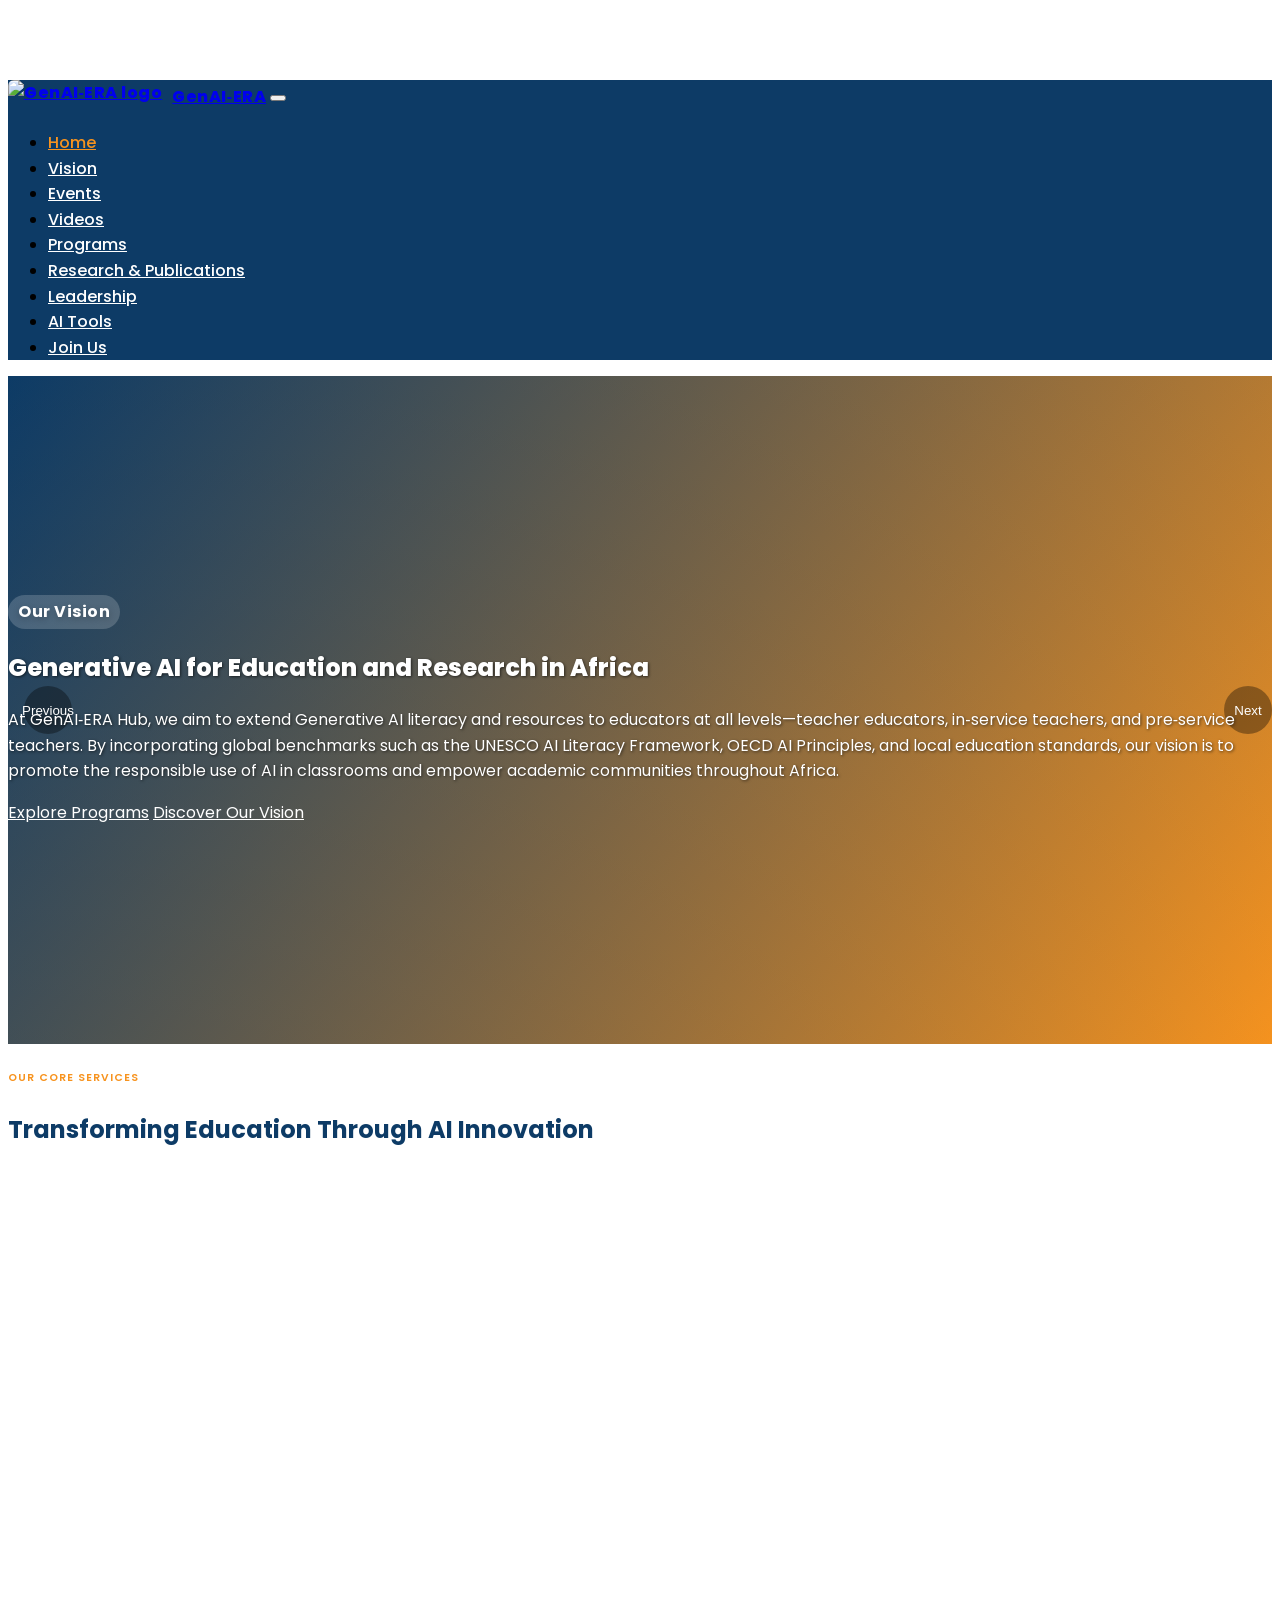
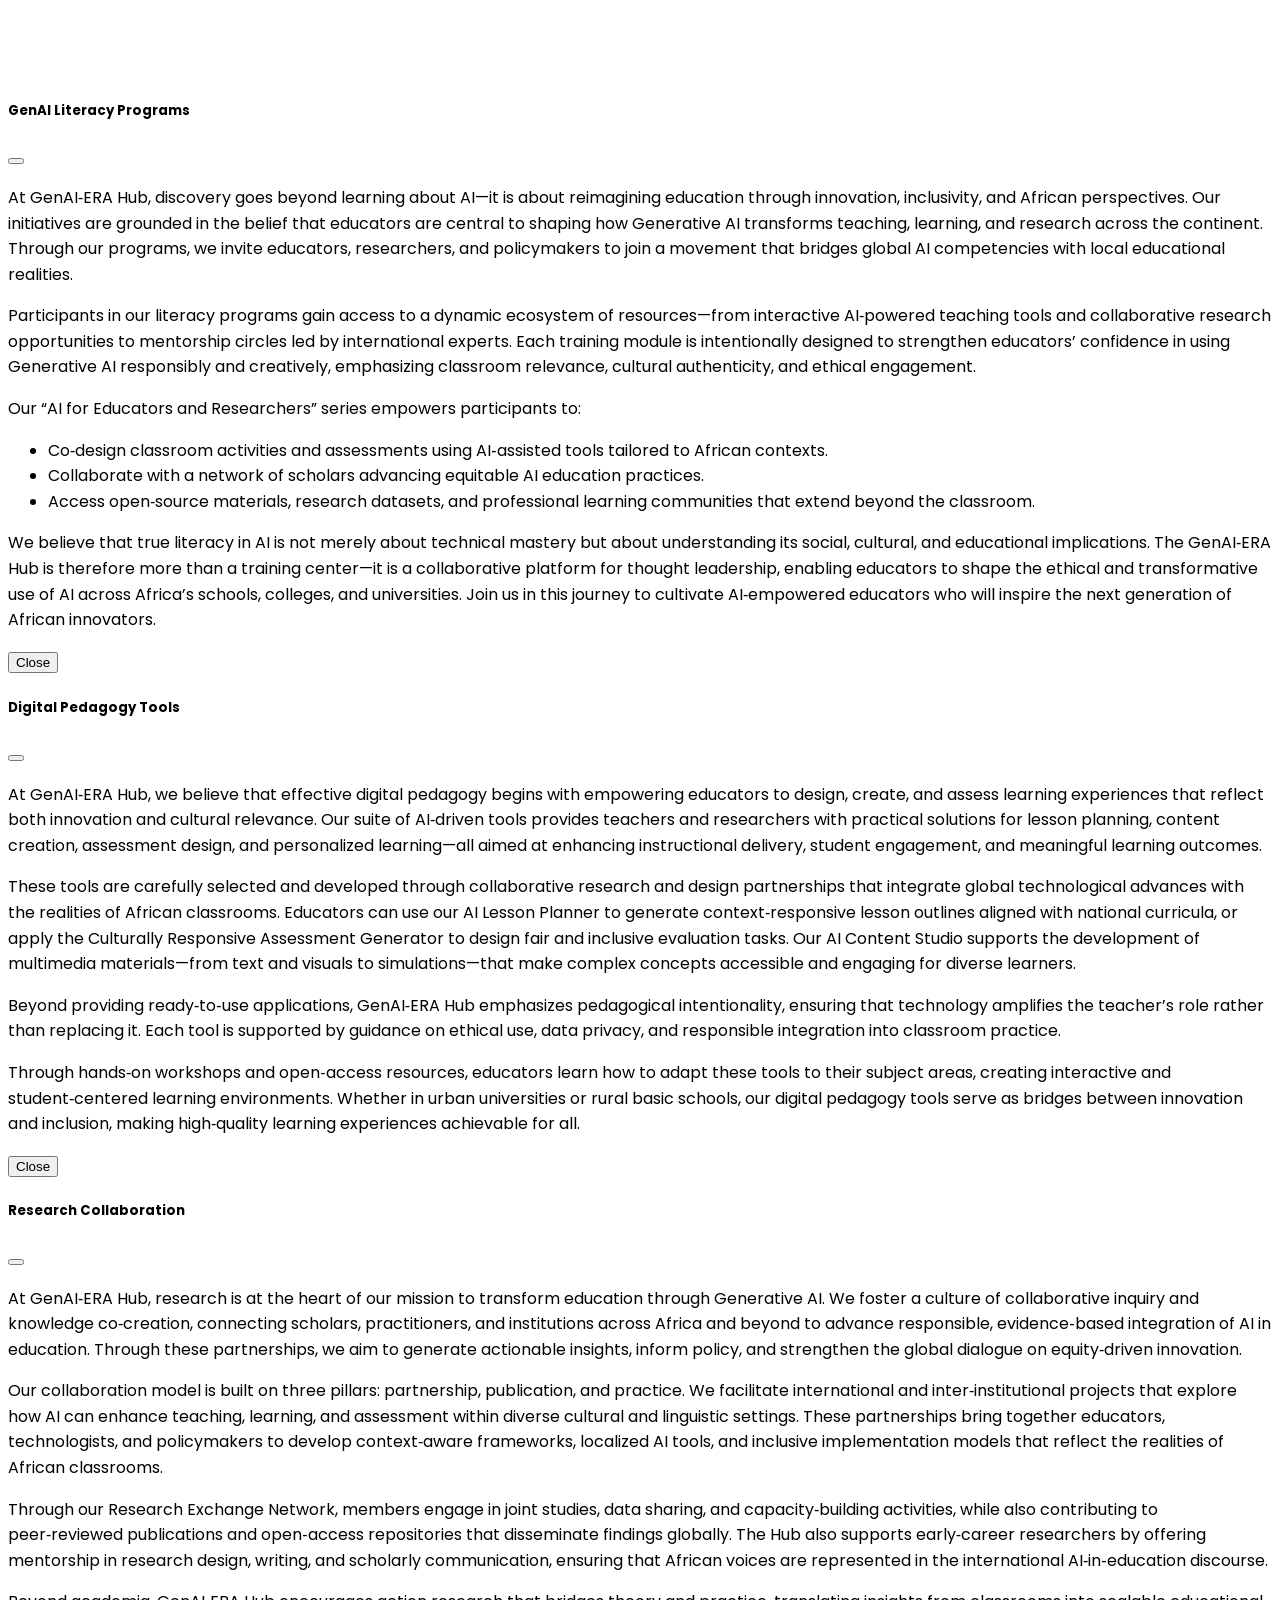
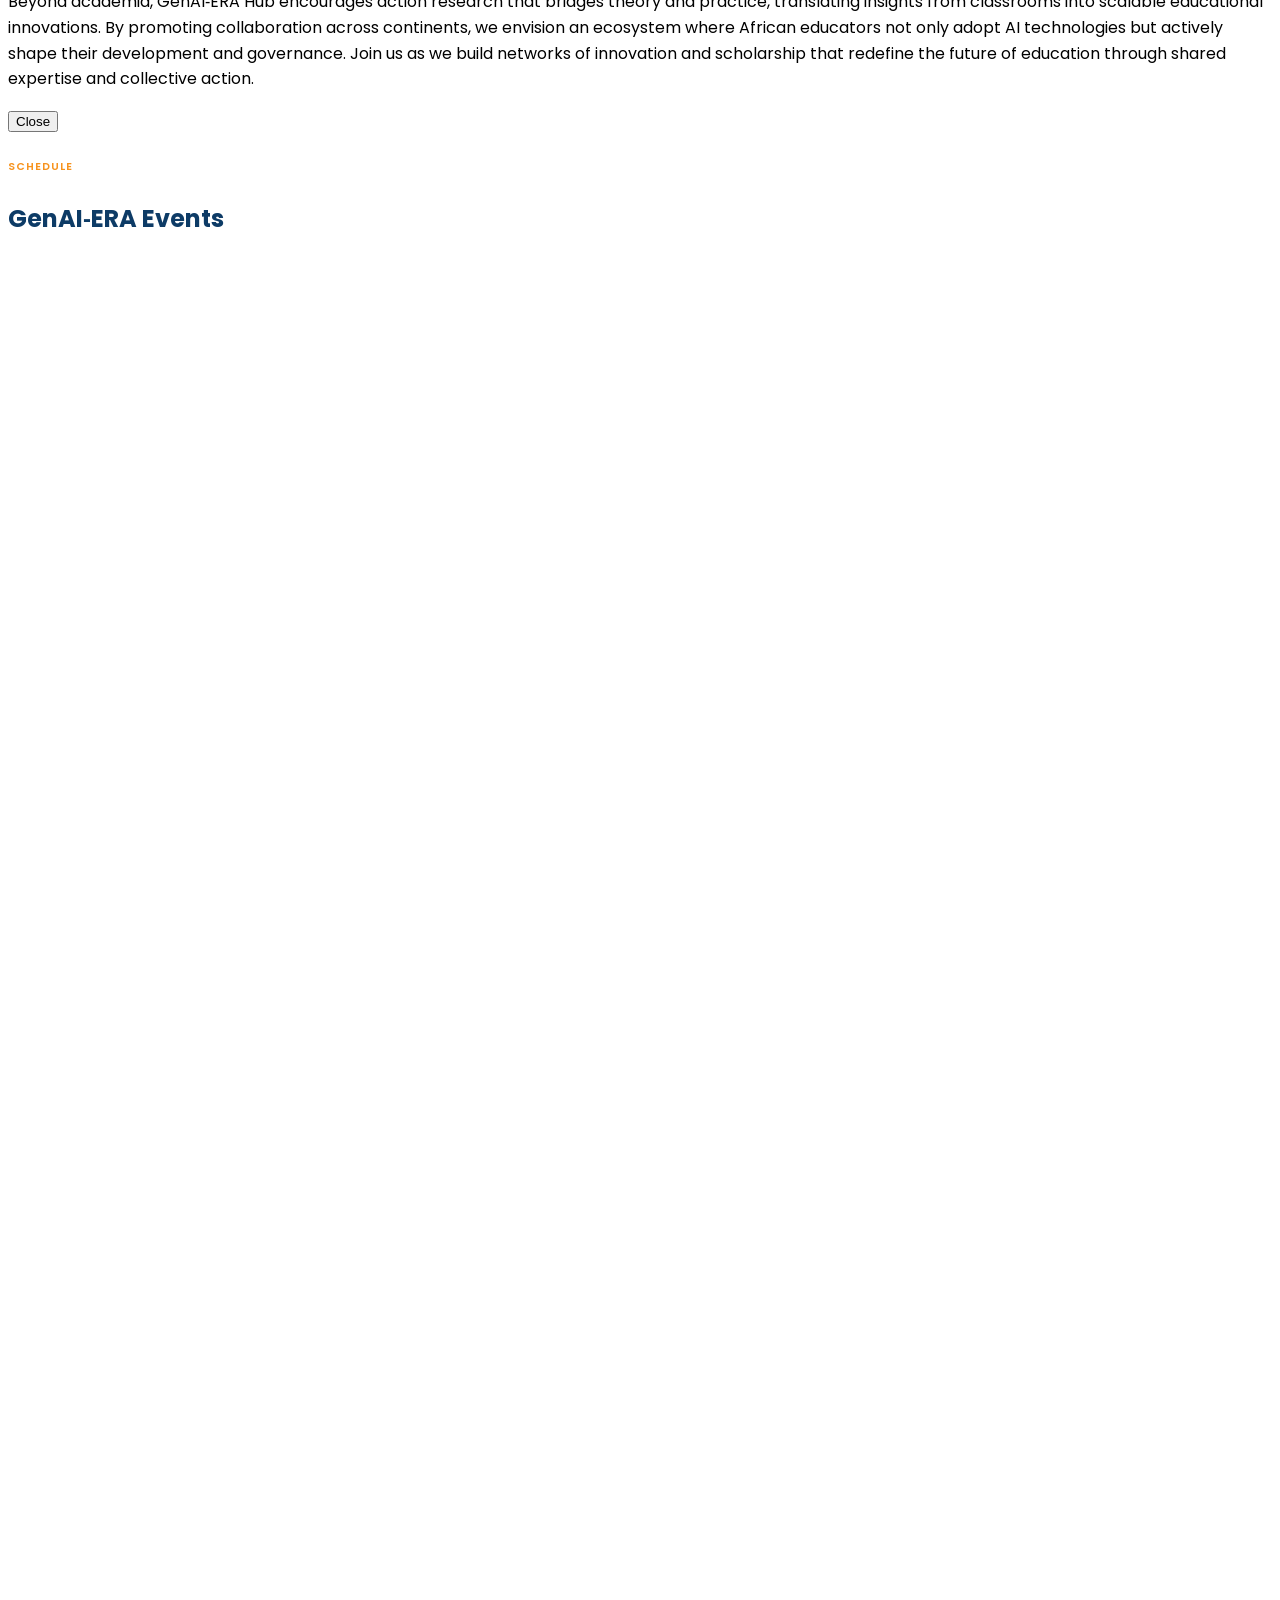
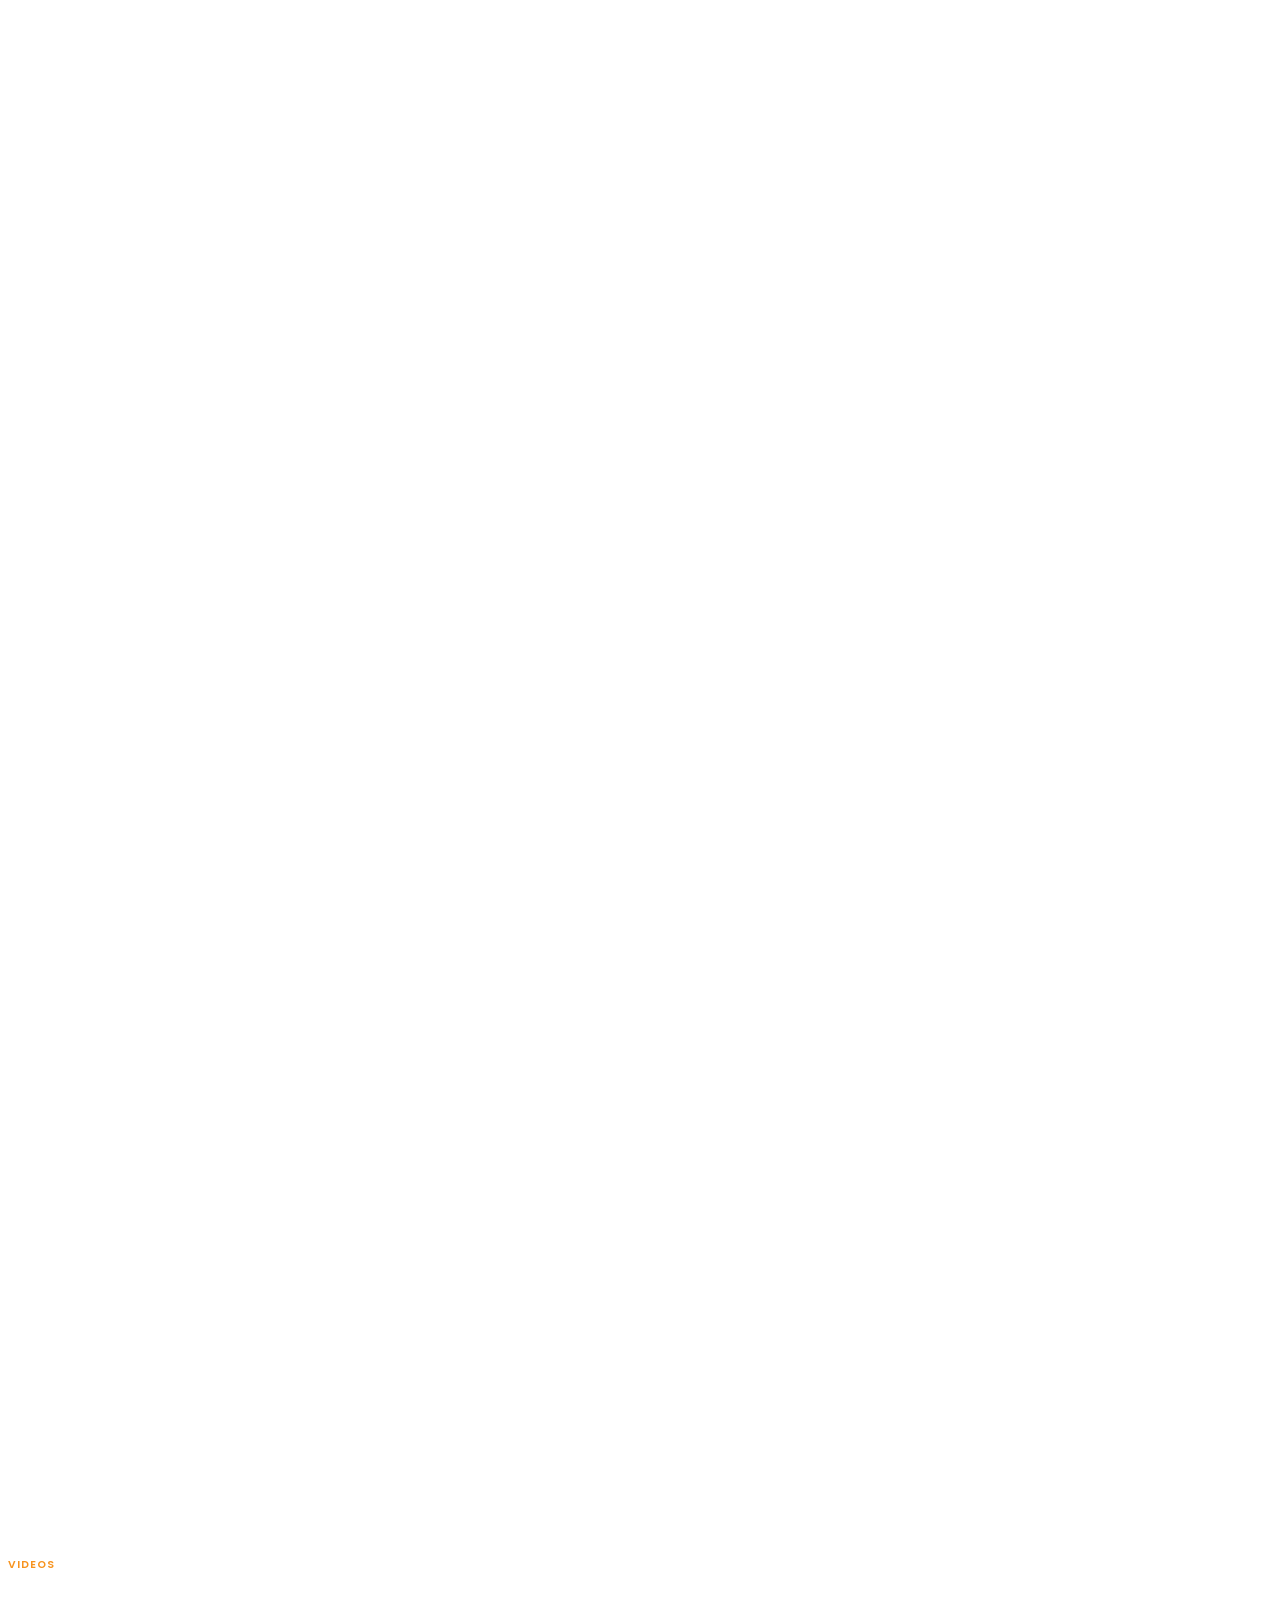
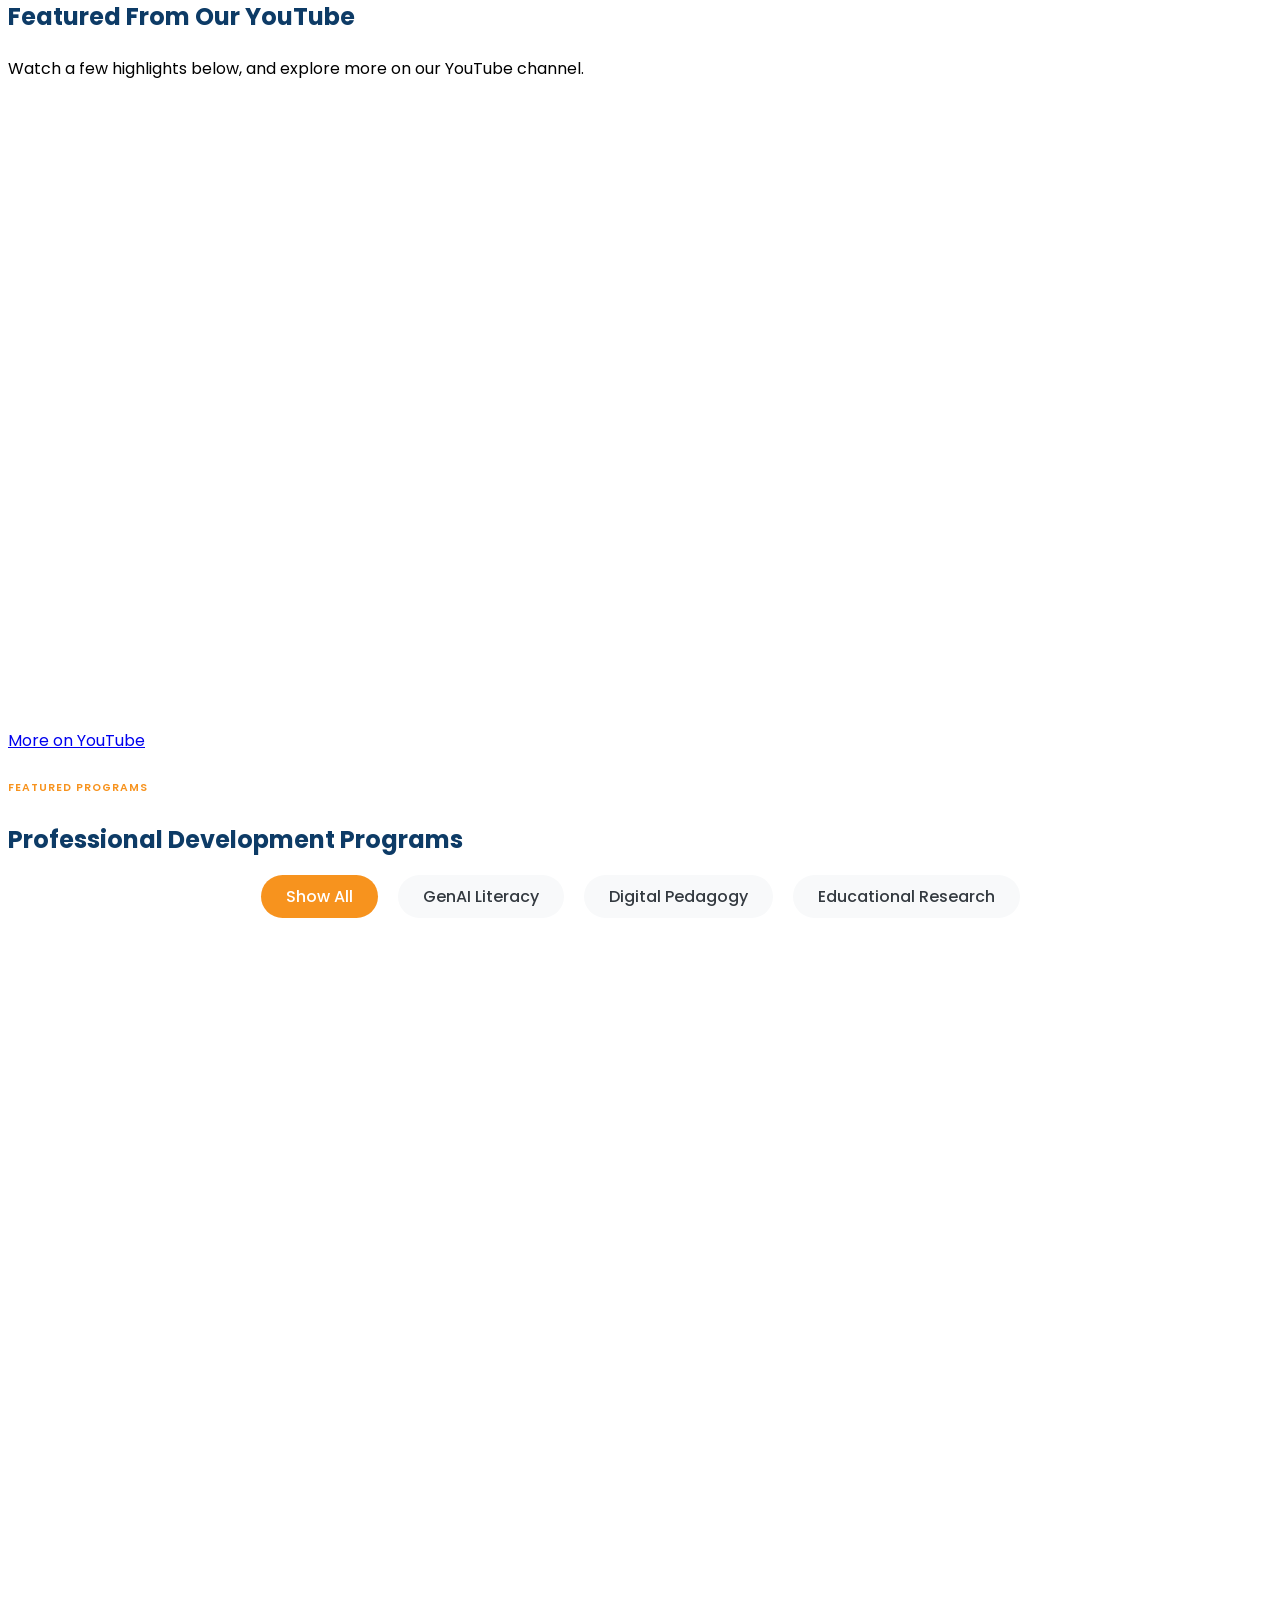
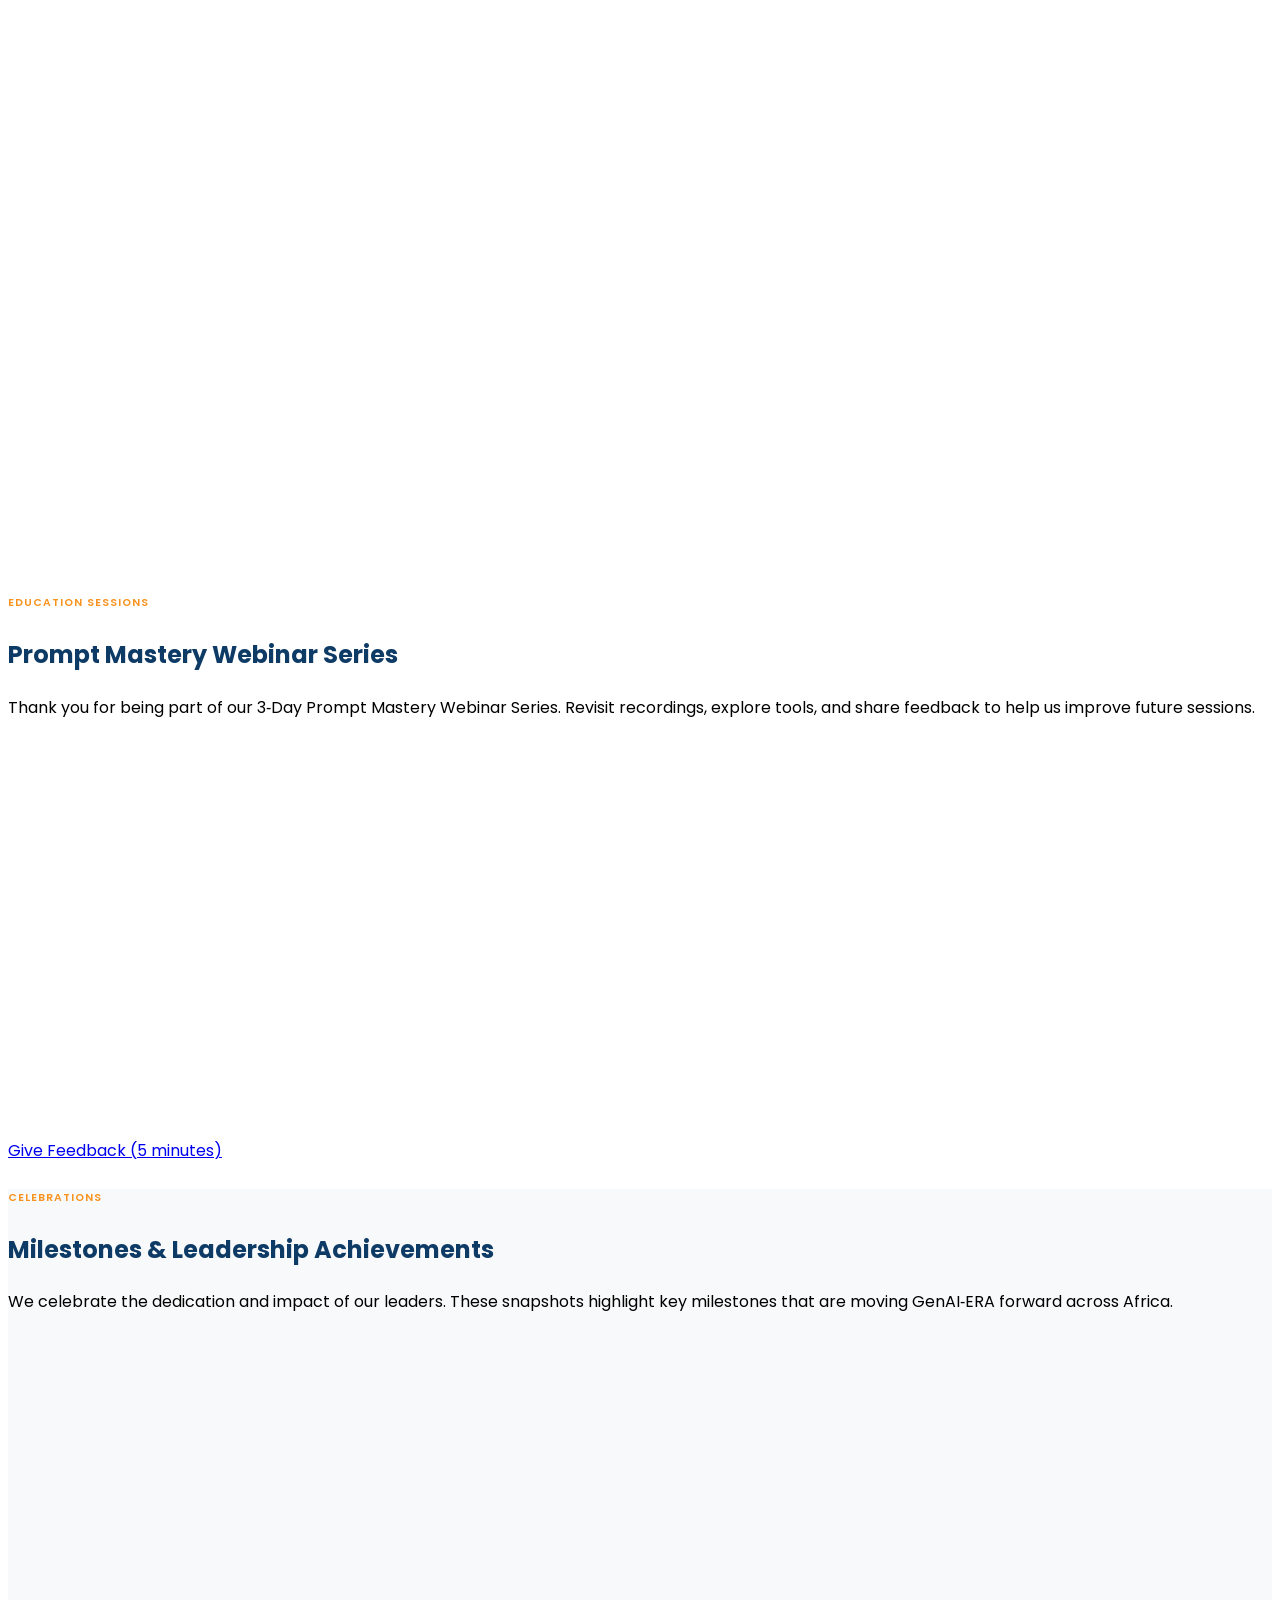
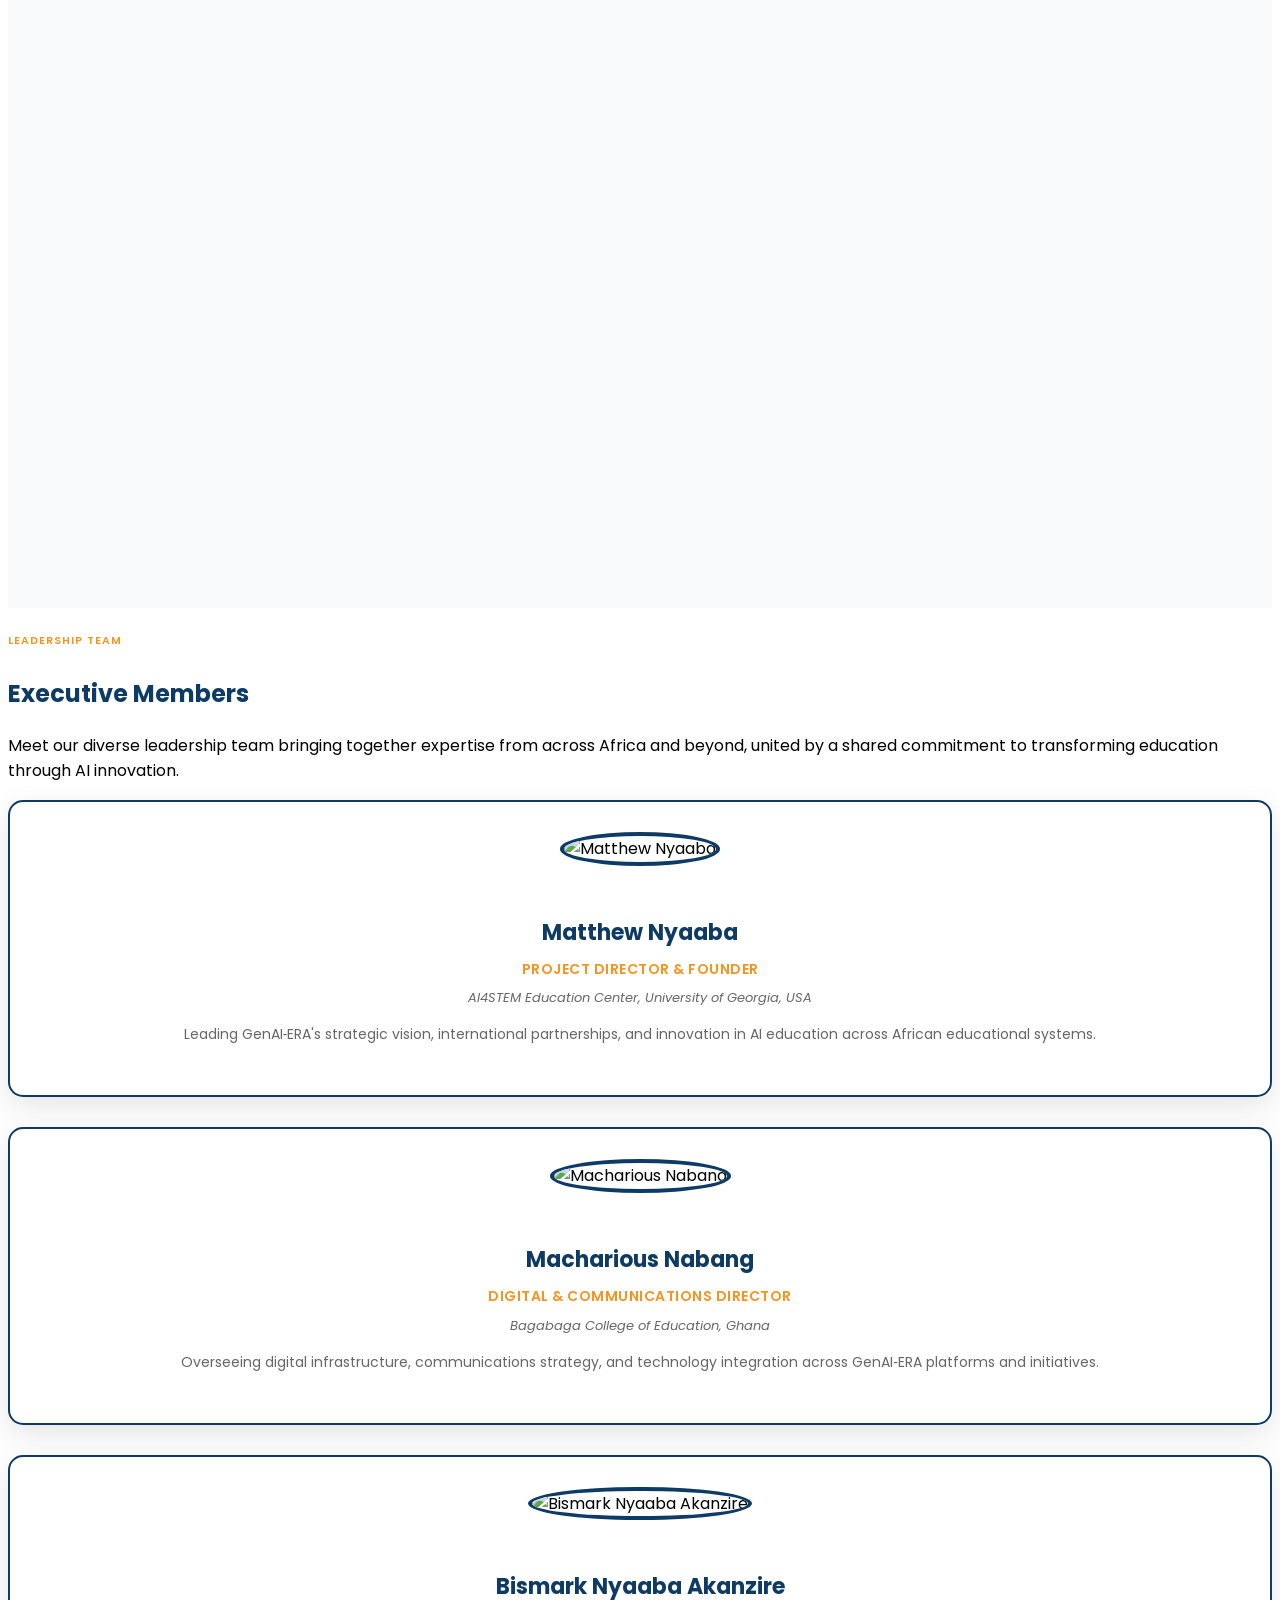
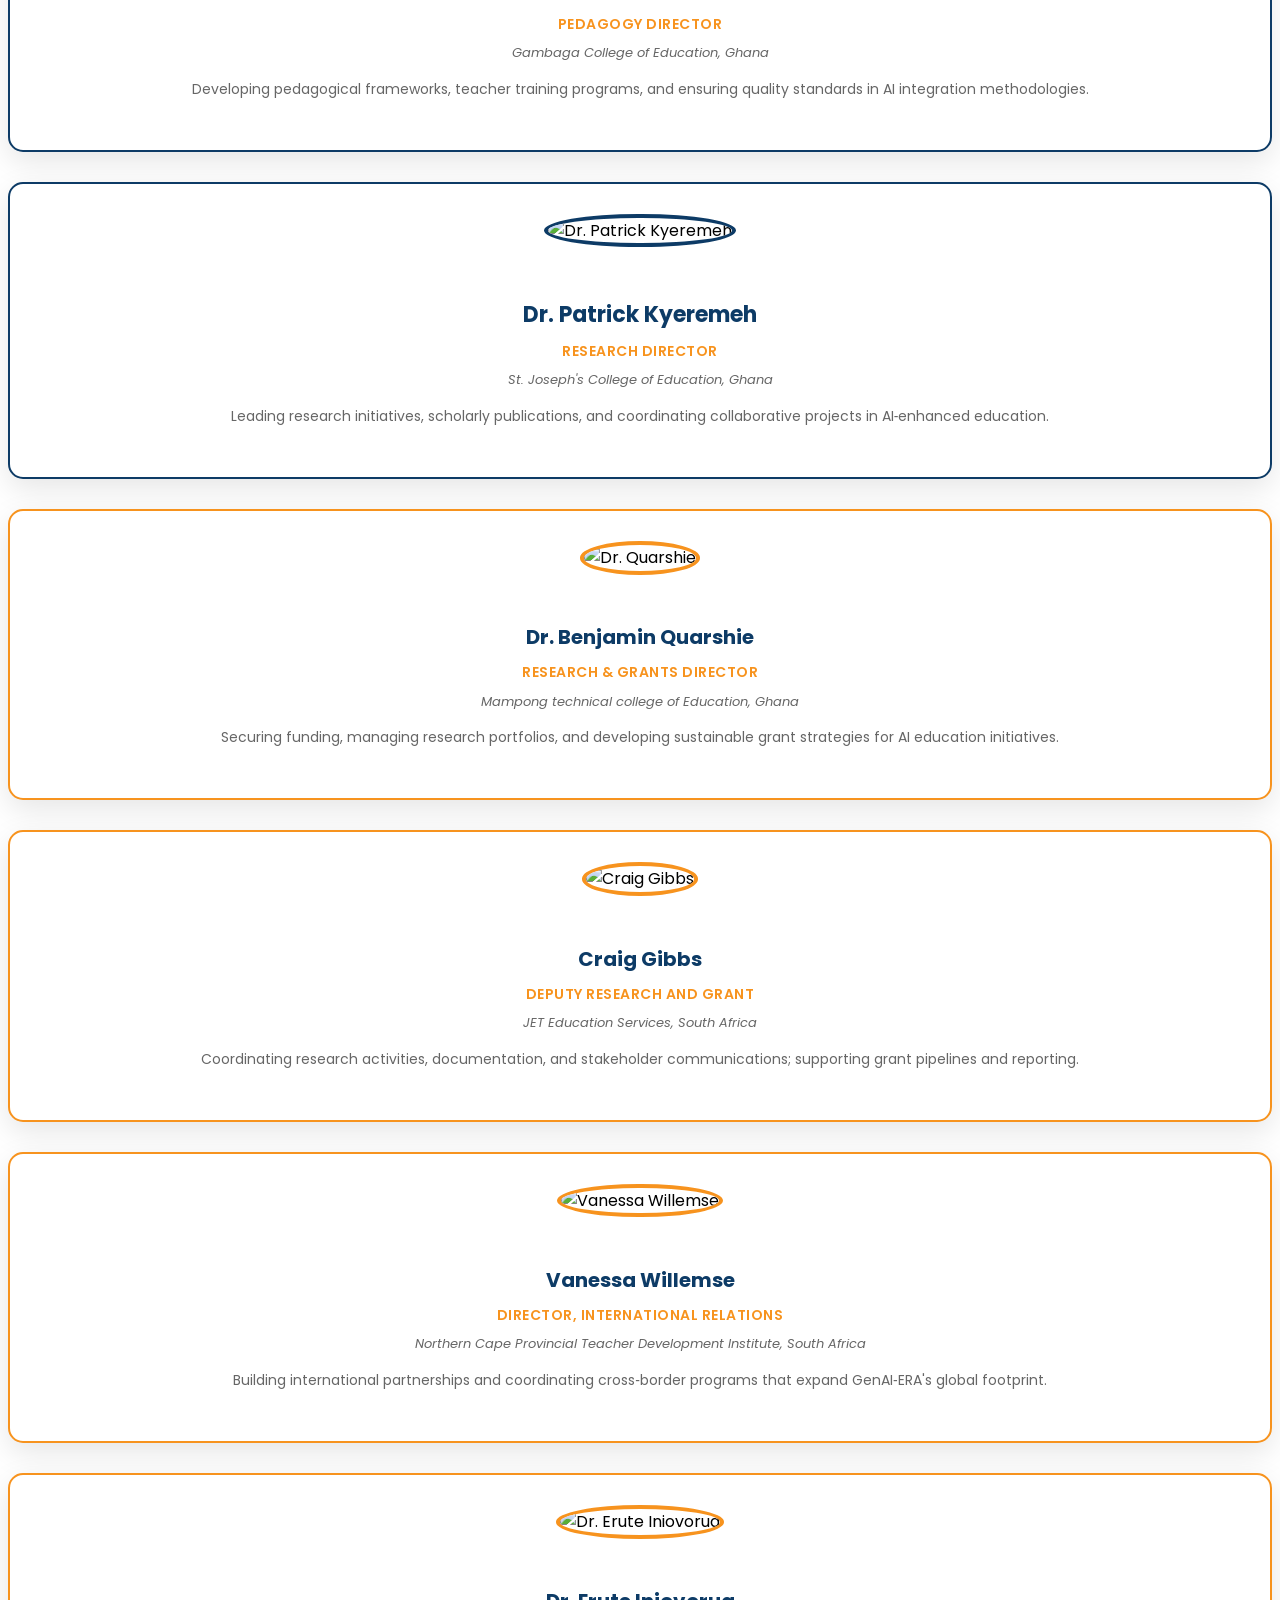
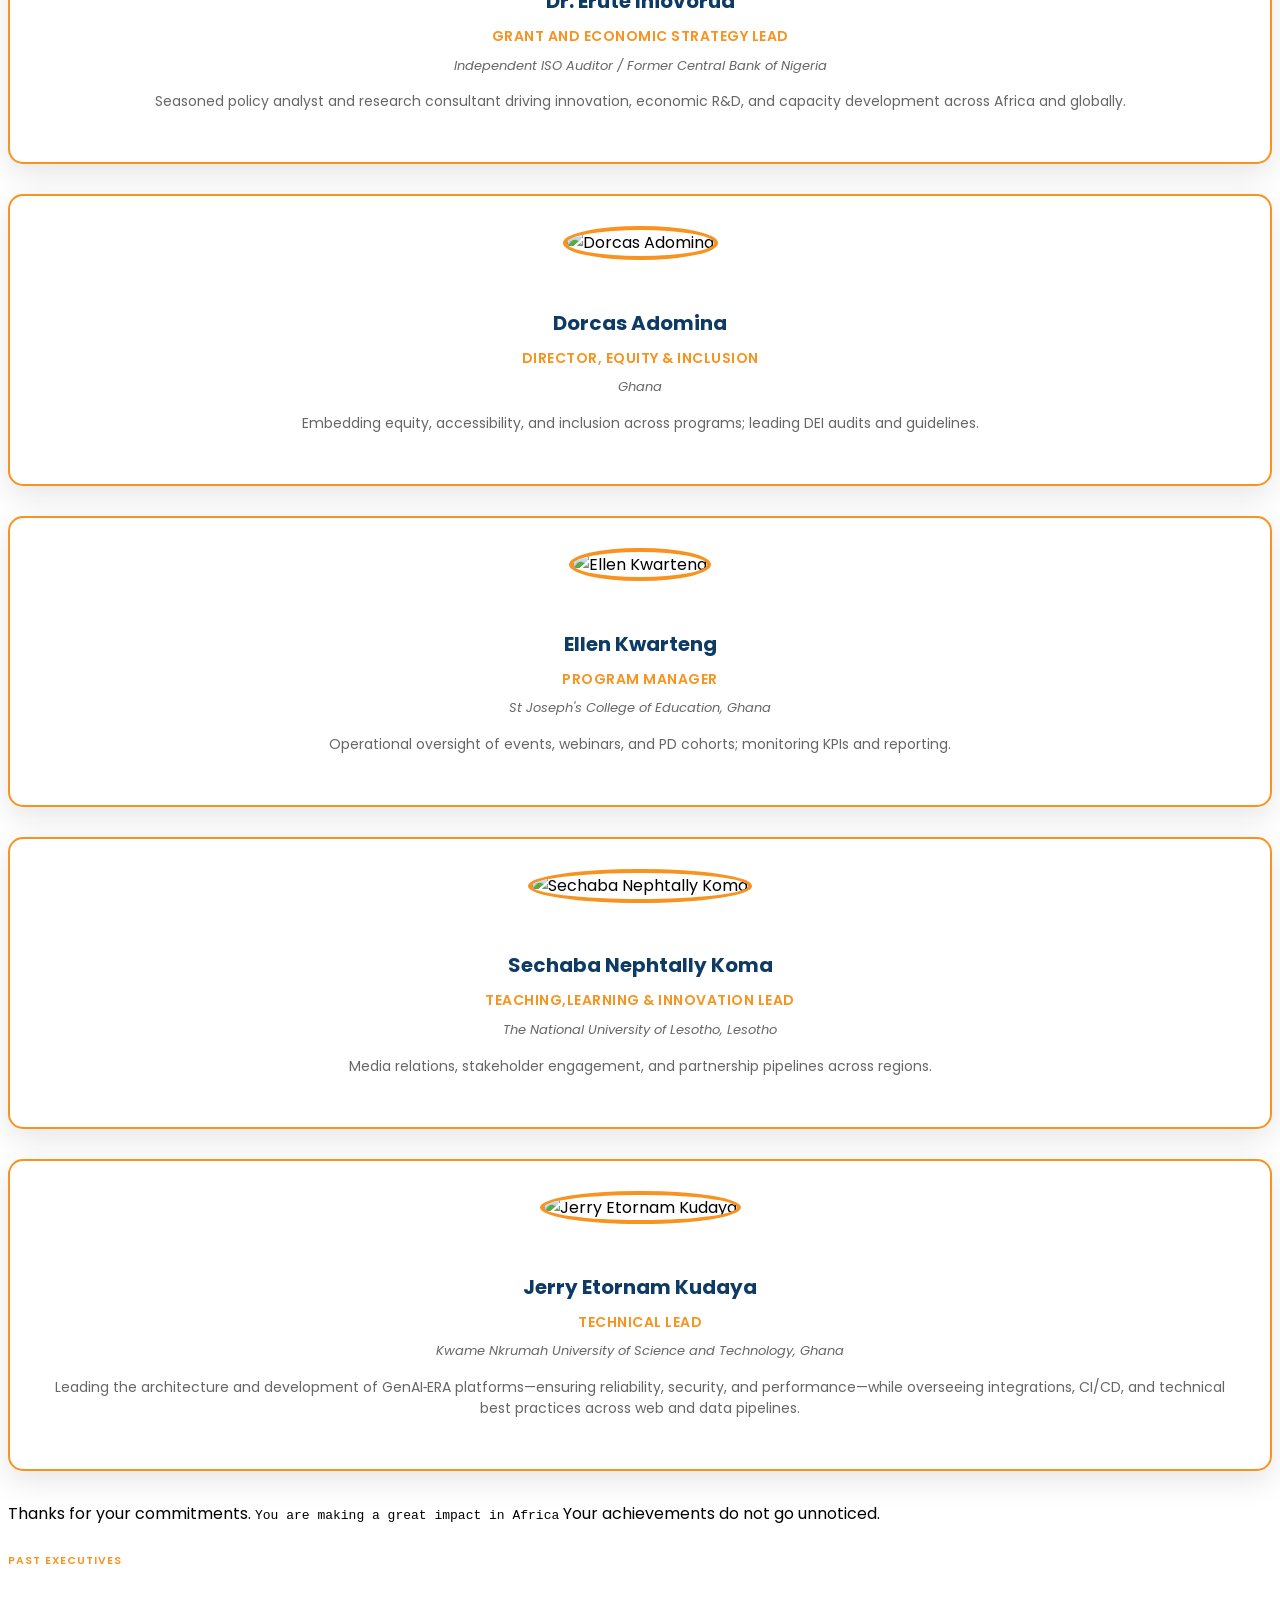
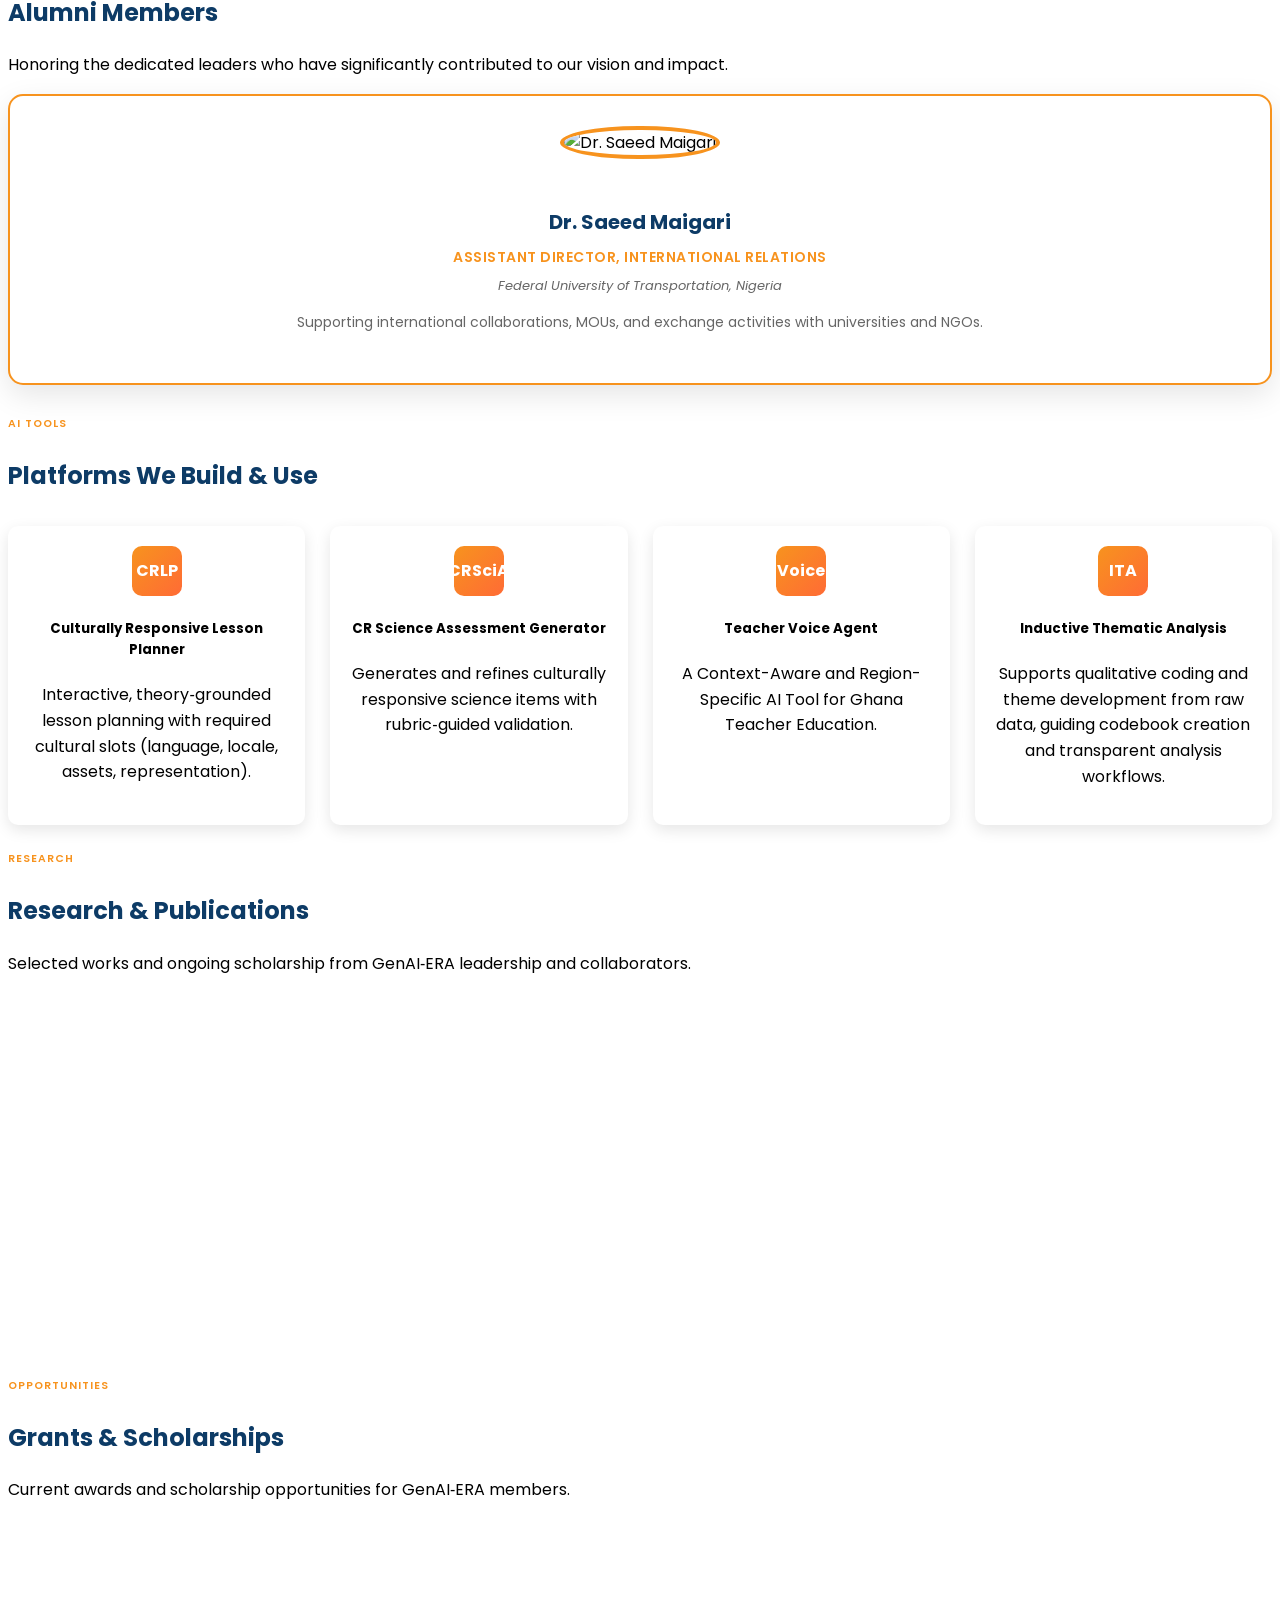
==== commit 4537f796: "Update team: Add Dr. Erute Iniovorua, transition Dr. Saeed to new Alumni section" ====
--- a/assets/images/index.html
+++ b/assets/images/index.html
@@ -665,7 +665,7 @@
           <div class="col-lg-3 col-md-6 mb-4 executive-member"><div class="team-member-card"><img src="assets/images/executives/dr-quarshie-ghana.jpg" alt="Dr. Quarshie" /><h4>Dr. Benjamin Quarshie</h4><div class="position">Research &amp; Grants Director</div><div class="location">Mampong technical college of Education, Ghana</div><div class="description">Securing funding, managing research portfolios, and developing sustainable grant strategies for AI education initiatives.</div><ul class="social-icons"><li><a href="https://www.linkedin.com/in/benjamin-quarshie-376b6380?utm_source=share&utm_campaign=share_via&utm_content=profile&utm_medium=ios_app" target="_blank" rel="noopener" aria-label="Dr. Benjamin Quarshie on LinkedIn"><i class="fab fa-linkedin"></i></a></li></ul></div></div>
           <div class="col-lg-3 col-md-6 mb-4 executive-member"><div class="team-member-card"><img src="assets/images/executives/craig-gibbs-south-africa.jpg" alt="Craig Gibbs" /><h4>Craig Gibbs</h4><div class="position">Deputy Research and Grant</div><div class="location">JET Education Services, South Africa</div><div class="description">Coordinating research activities, documentation, and stakeholder communications; supporting grant pipelines and reporting.</div><ul class="social-icons"><li><a href="https://www.linkedin.com/in/craig-gibbs-8b4b5b116?utm_source=share&utm_campaign=share_via&utm_content=profile&utm_medium=android_app" target="_blank" rel="noopener" aria-label="Craig Gibbs on LinkedIn"><i class="fab fa-linkedin"></i></a></li></ul></div></div>
           <div class="col-lg-3 col-md-6 mb-4 executive-member"><div class="team-member-card"><img src="assets/images/executives/vanessa-willemse-south-africa.jpg" alt="Vanessa Willemse" /><h4>Vanessa Willemse</h4><div class="position">Director, International Relations</div><div class="location">Northern Cape Provincial Teacher Development Institute, South Africa</div><div class="description">Building international partnerships and coordinating cross‑border programs that expand GenAI‑ERA's global footprint.</div><ul class="social-icons"><li><a href="https://www.linkedin.com/in/vanessa-willemse-64b02aa2?utm_source=share&utm_campaign=share_via&utm_content=profile&utm_medium=ios_app" target="_blank" rel="noopener" aria-label="Vanessa Willemse on LinkedIn"><i class="fab fa-linkedin"></i></a></li></ul></div></div>
-          <div class="col-lg-3 col-md-6 mb-4 executive-member"><div class="team-member-card"><img src="assets/images/executives/saeed-maigari-nigeria.jpg" alt="Dr. Saeed Maigari" /><h4>Dr. Saeed Maigari</h4><div class="position">Assistant Director, International Relations</div><div class="location">Federal University of Transportation, Nigeria</div><div class="description">Supporting international collaborations, MOUs, and exchange activities with universities and NGOs.</div><ul class="social-icons"><li><a href="https://www.linkedin.com/in/engr-dr-saeed-maigari-8276963a?utm_source=share&utm_campaign=share_via&utm_content=profile&utm_medium=ios_apptm_content=profile&utm_medium=ios_app" target="_blank" rel="noopener" aria-label="Dr. Saeed Maigari on LinkedIn"><i class="fab fa-linkedin"></i></a></li></ul></div></div>
+          <div class="col-lg-3 col-md-6 mb-4 executive-member"><div class="team-member-card"><img src="assets/images/executives/dr-erute-nigeria.jpeg" alt="Dr. Erute Iniovorua" /><h4>Dr. Erute Iniovorua</h4><div class="position">Grant and Economic Strategy Lead</div><div class="location">Independent ISO Auditor / Former Central Bank of Nigeria</div><div class="description">Seasoned policy analyst and research consultant driving innovation, economic R&D, and capacity development across Africa and globally.</div><ul class="social-icons"><li><a href="https://www.linkedin.com/in/eruteiniovorua?utm_source=share&utm_campaign=share_via&utm_content=profile&utm_medium=ios_app" target="_blank" rel="noopener" aria-label="Dr. Erute Iniovorua on LinkedIn"><i class="fab fa-linkedin"></i></a></li></ul></div></div>
 
           <div class="col-lg-3 col-md-6 mb-4 executive-member"><div class="team-member-card"><img src="assets/images/executives/dorcas-adomina-ghana.jpg" alt="Dorcas Adomina" /><h4>Dorcas Adomina</h4><div class="position">Director, Equity &amp; Inclusion</div><div class="location">Ghana</div><div class="description">Embedding equity, accessibility, and inclusion across programs; leading DEI audits and guidelines.</div><ul class="social-icons"><li><a href="https://www.linkedin.com/in/adomina-dorcas-687698259?utm_source=share&utm_campaign=share_via&utm_content=profile&utm_medium=ios_app" target="_blank" rel="noopener" aria-label="Dorcas Adomina on LinkedIn"><i class="fab fa-linkedin"></i></a></li></ul></div></div>
           <div class="col-lg-3 col-md-6 mb-4 executive-member"><div class="team-member-card"><img src="assets/images/executives/ellen-kwarteng-ghana.jpg" alt="Ellen Kwarteng" /><h4>Ellen Kwarteng</h4><div class="position">Program Manager</div><div class="location">St Joseph's College of Education, Ghana</div><div class="description">Operational oversight of events, webinars, and PD cohorts; monitoring KPIs and reporting.</div><ul class="social-icons"><li><a href="https://www.linkedin.com/in/ellen-kwarteng-b34551ek4?utm_source=share&utm_campaign=share_via&utm_content=profile&utm_medium=ios_app" target="_blank" rel="noopener" aria-label="Ellen Kwarteng on LinkedIn"><i class="fab fa-linkedin"></i></a></li></ul></div></div>
@@ -689,6 +689,17 @@
       </div>
     </div>
     <!-- ***** Leadership Section End ***** -->
+
+    <!-- ***** Alumni Section Start ***** -->
+    <div class="team section" id="alumni">
+      <div class="container">
+        <div class="row"><div class="col-lg-12 text-center"><div class="section-heading"><h6>Past Executives</h6><h2>Alumni Members</h2><p>Honoring the dedicated leaders who have significantly contributed to our vision and impact.</p></div></div></div>
+        <div class="row justify-content-center">
+          <div class="col-lg-3 col-md-6 mb-4 executive-member"><div class="team-member-card"><img src="assets/images/executives/saeed-maigari-nigeria.jpg" alt="Dr. Saeed Maigari" /><h4>Dr. Saeed Maigari</h4><div class="position">Assistant Director, International Relations</div><div class="location">Federal University of Transportation, Nigeria</div><div class="description">Supporting international collaborations, MOUs, and exchange activities with universities and NGOs.</div><ul class="social-icons"><li><a href="https://www.linkedin.com/in/engr-dr-saeed-maigari-8276963a?utm_source=share&utm_campaign=share_via&utm_content=profile&utm_medium=ios_apptm_content=profile&utm_medium=ios_app" target="_blank" rel="noopener" aria-label="Dr. Saeed Maigari on LinkedIn"><i class="fab fa-linkedin"></i></a></li></ul></div></div>
+        </div>
+      </div>
+    </div>
+    <!-- ***** Alumni Section End ***** -->
 
     <!-- ***** Tools Section Start ***** -->
     <section class="section" id="tools">
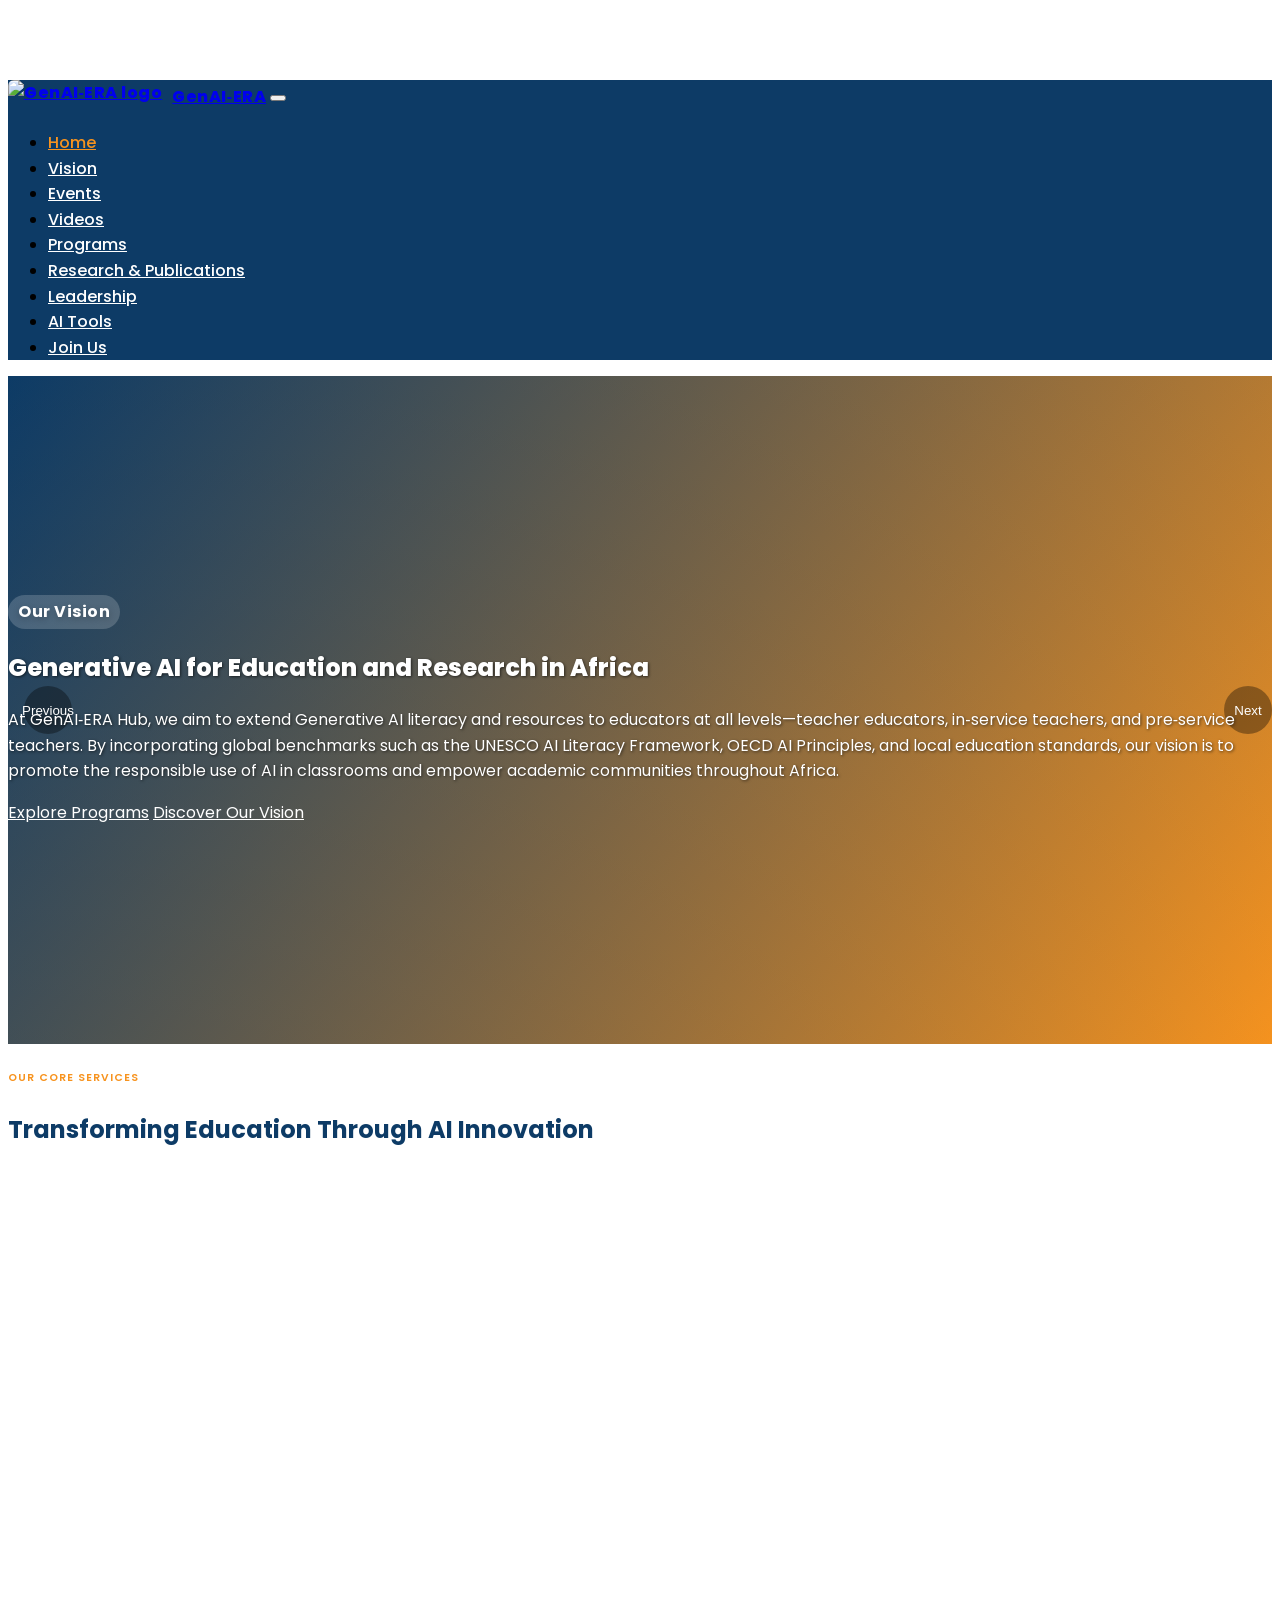
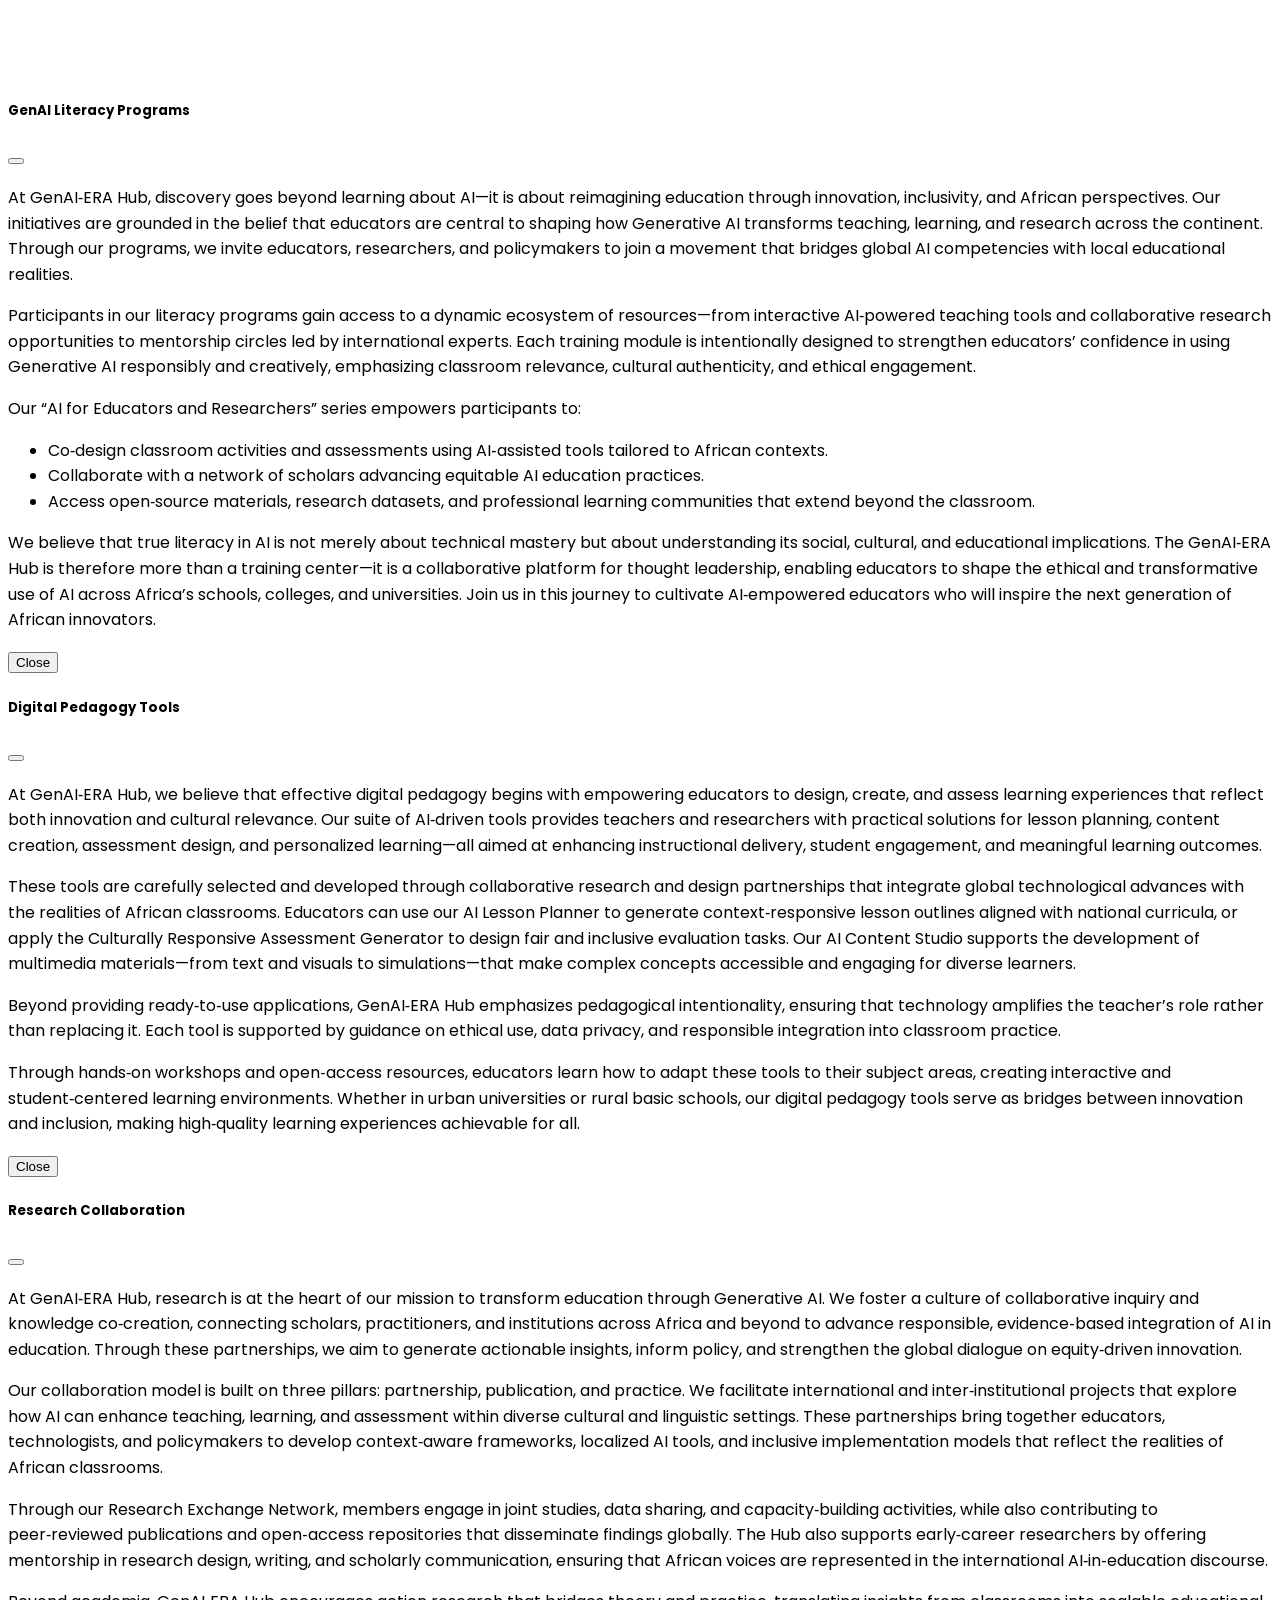
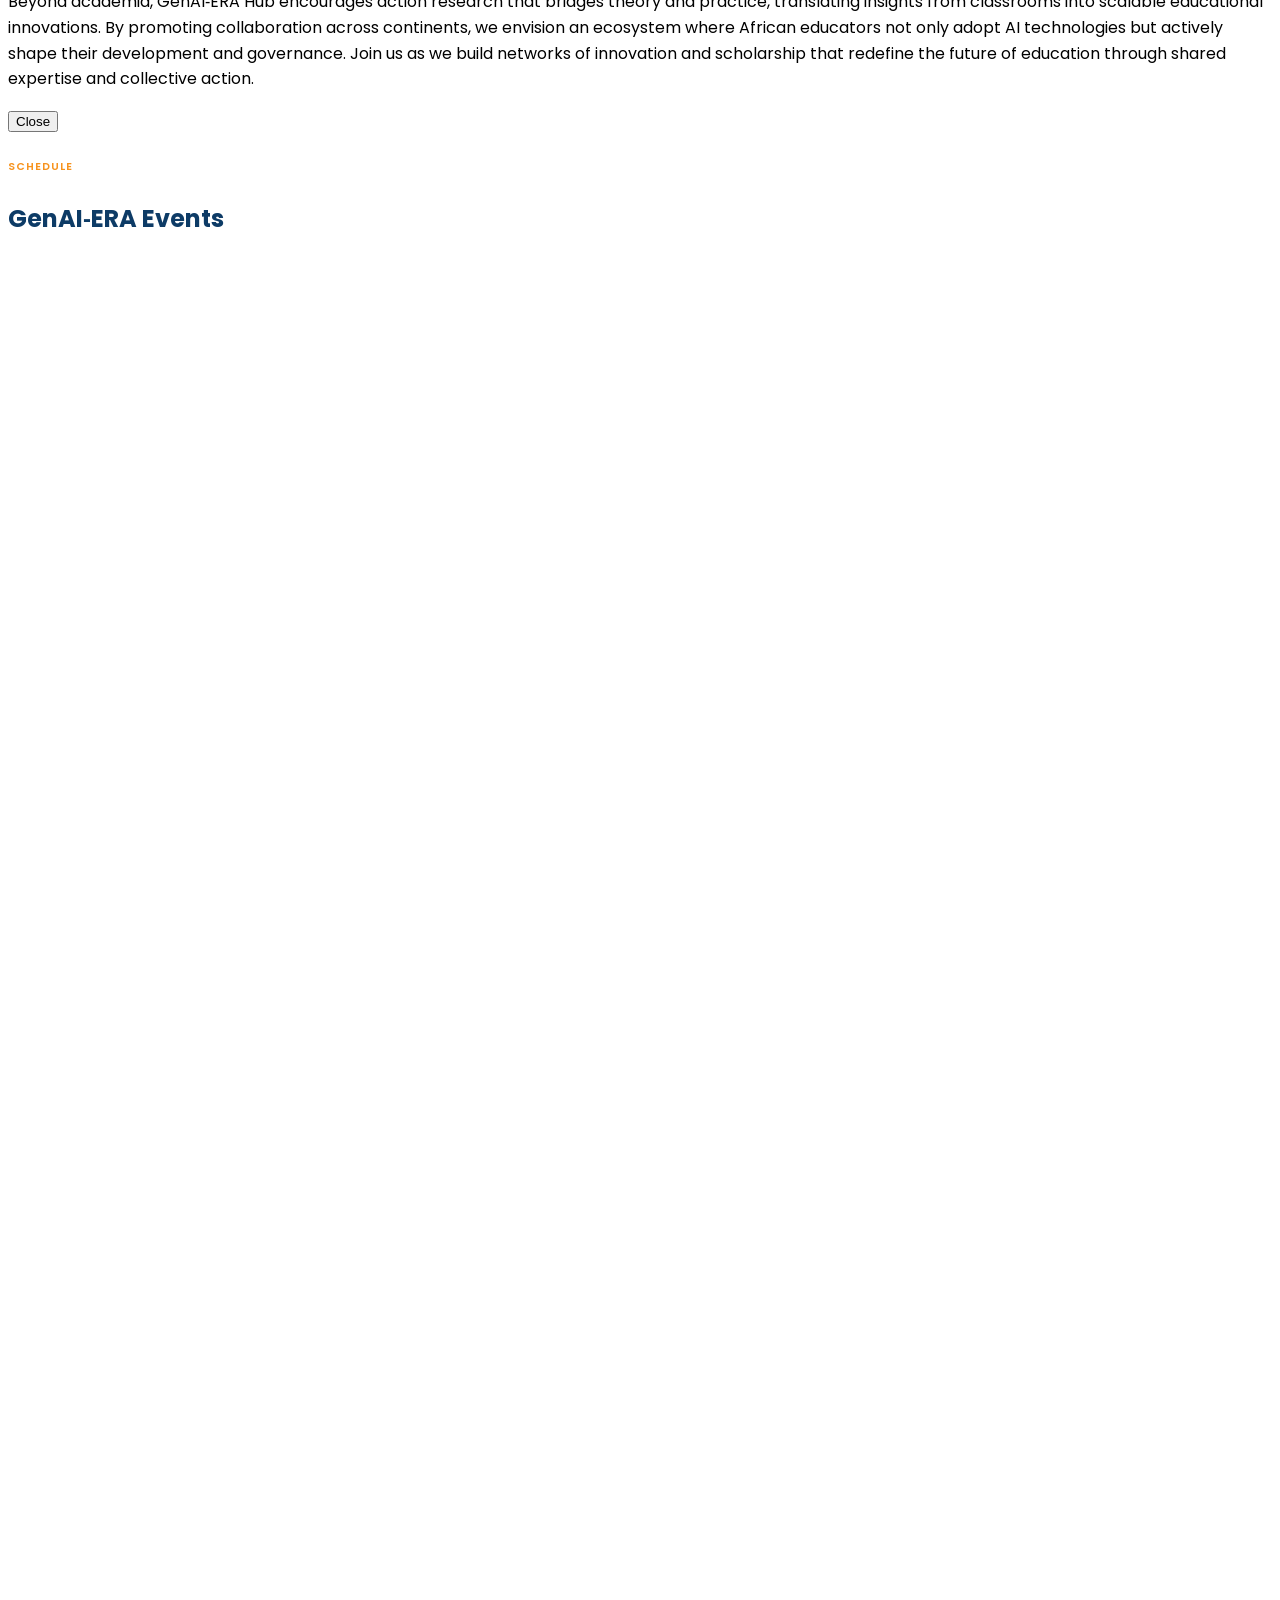
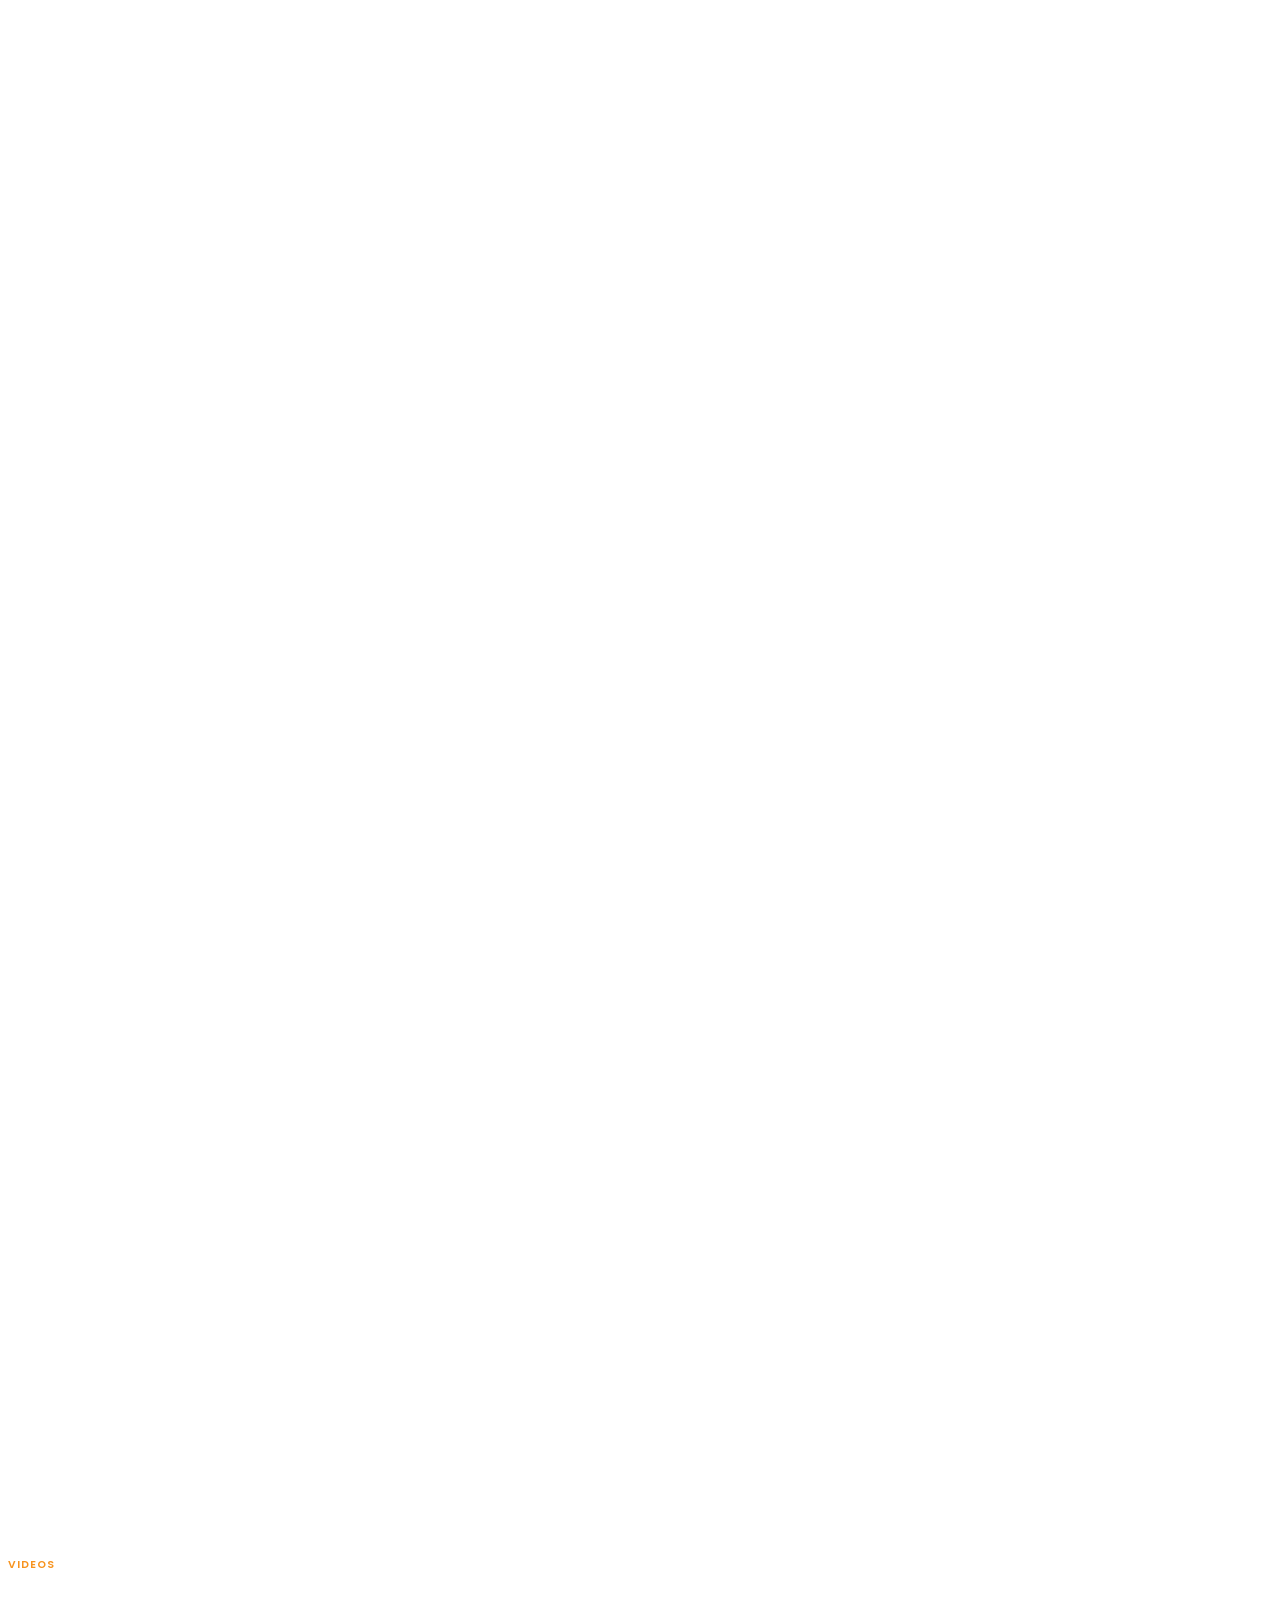
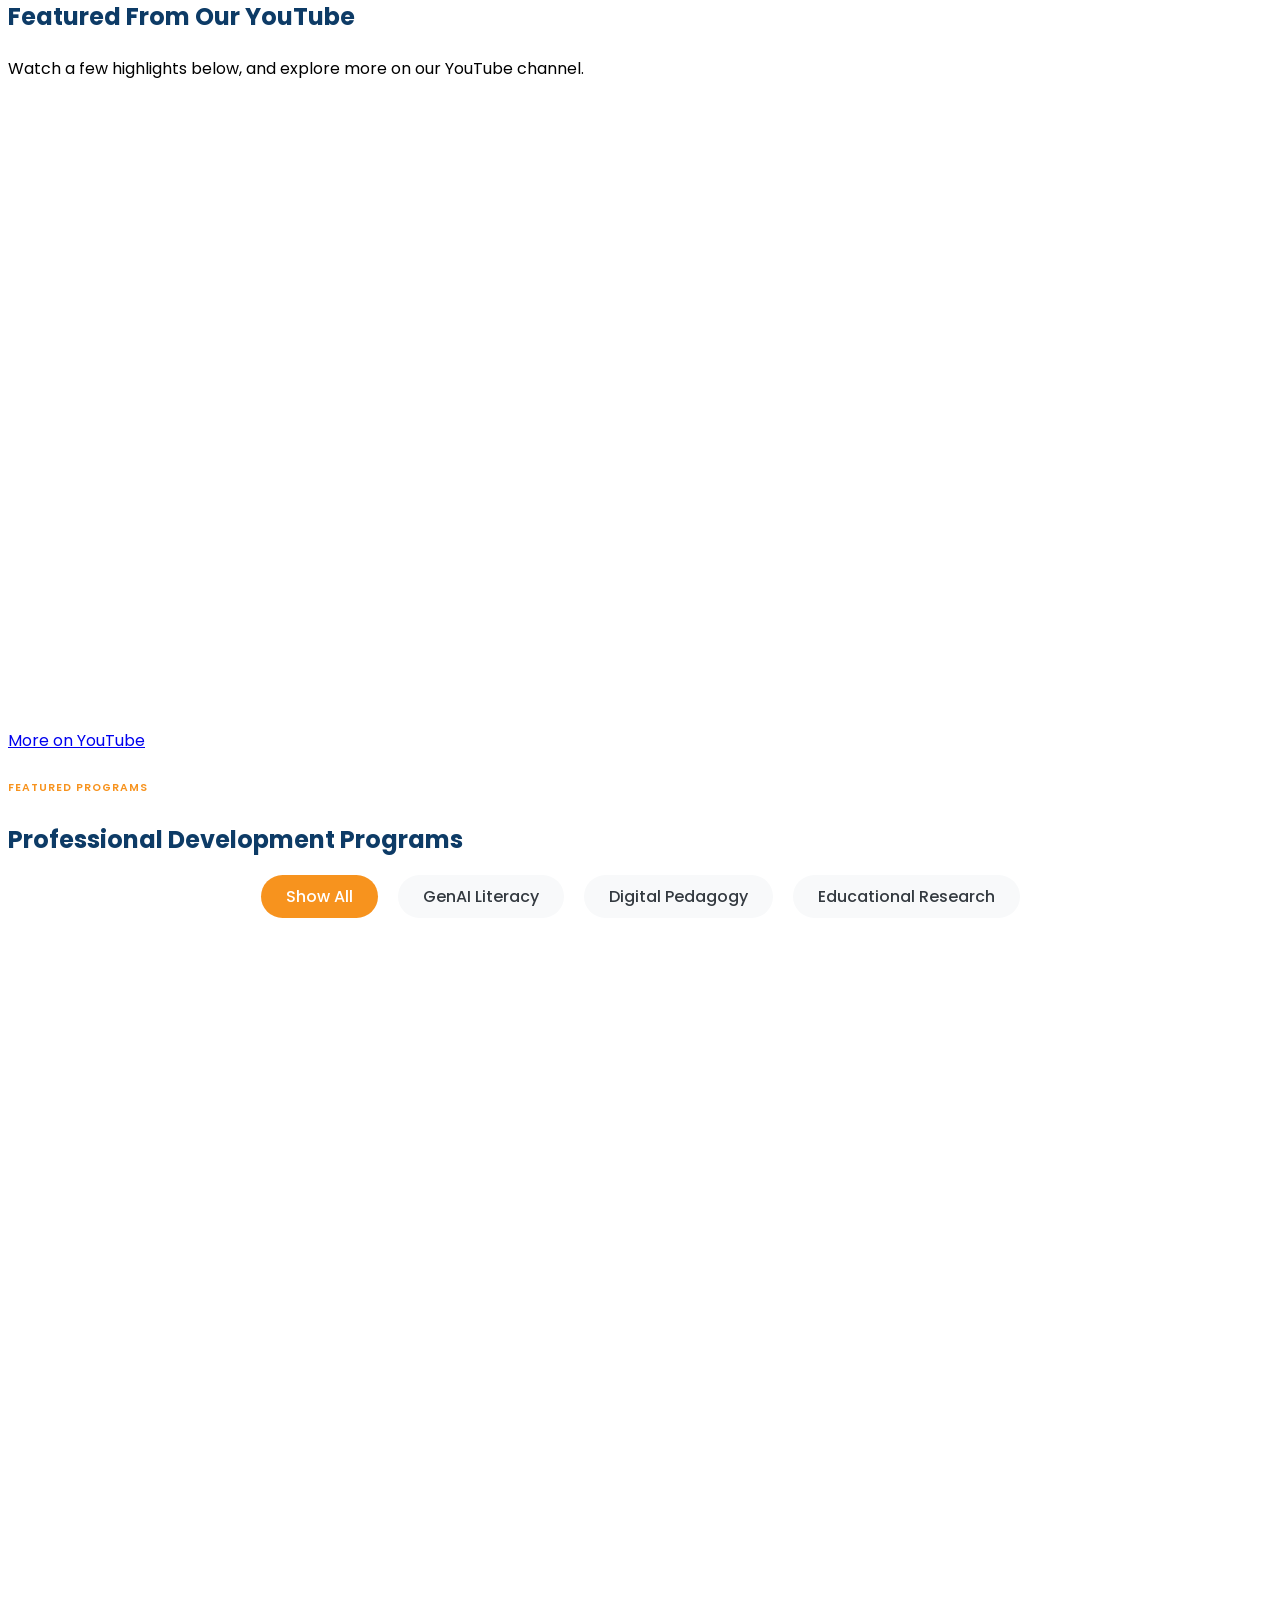
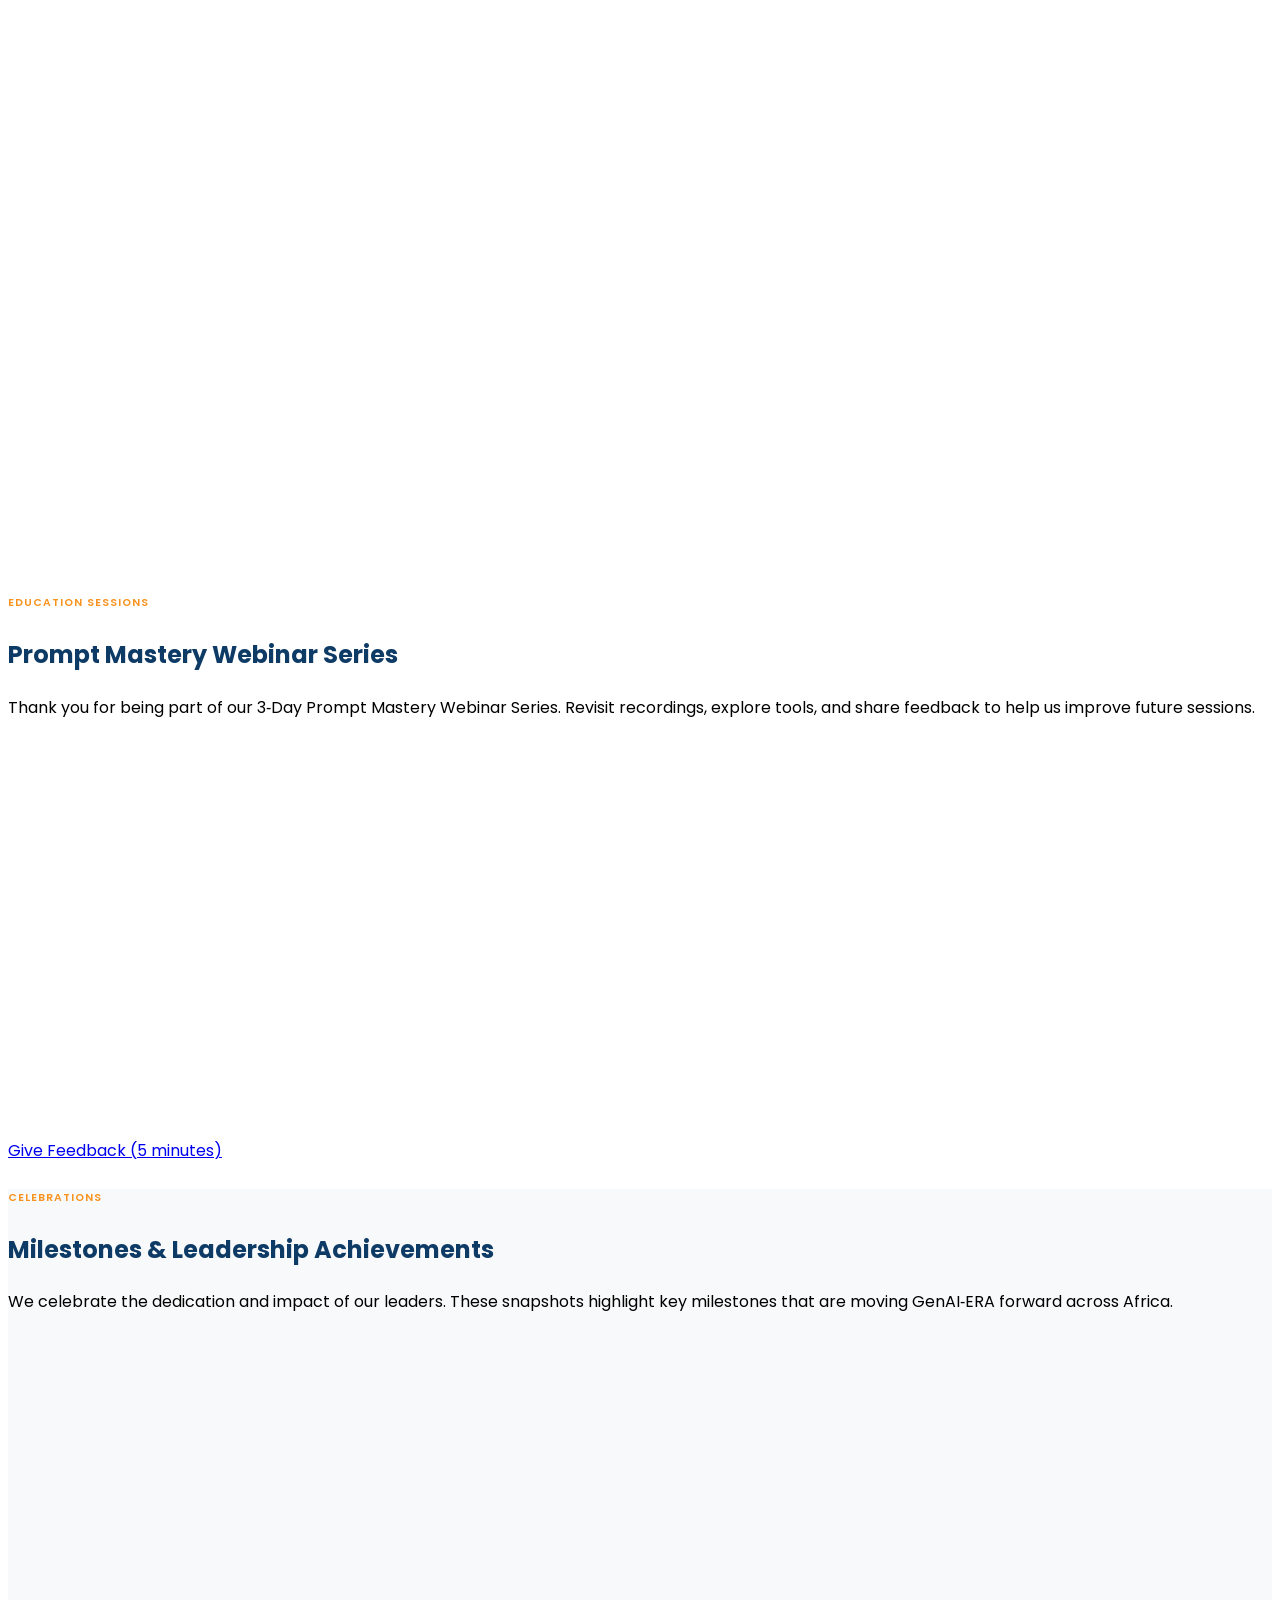
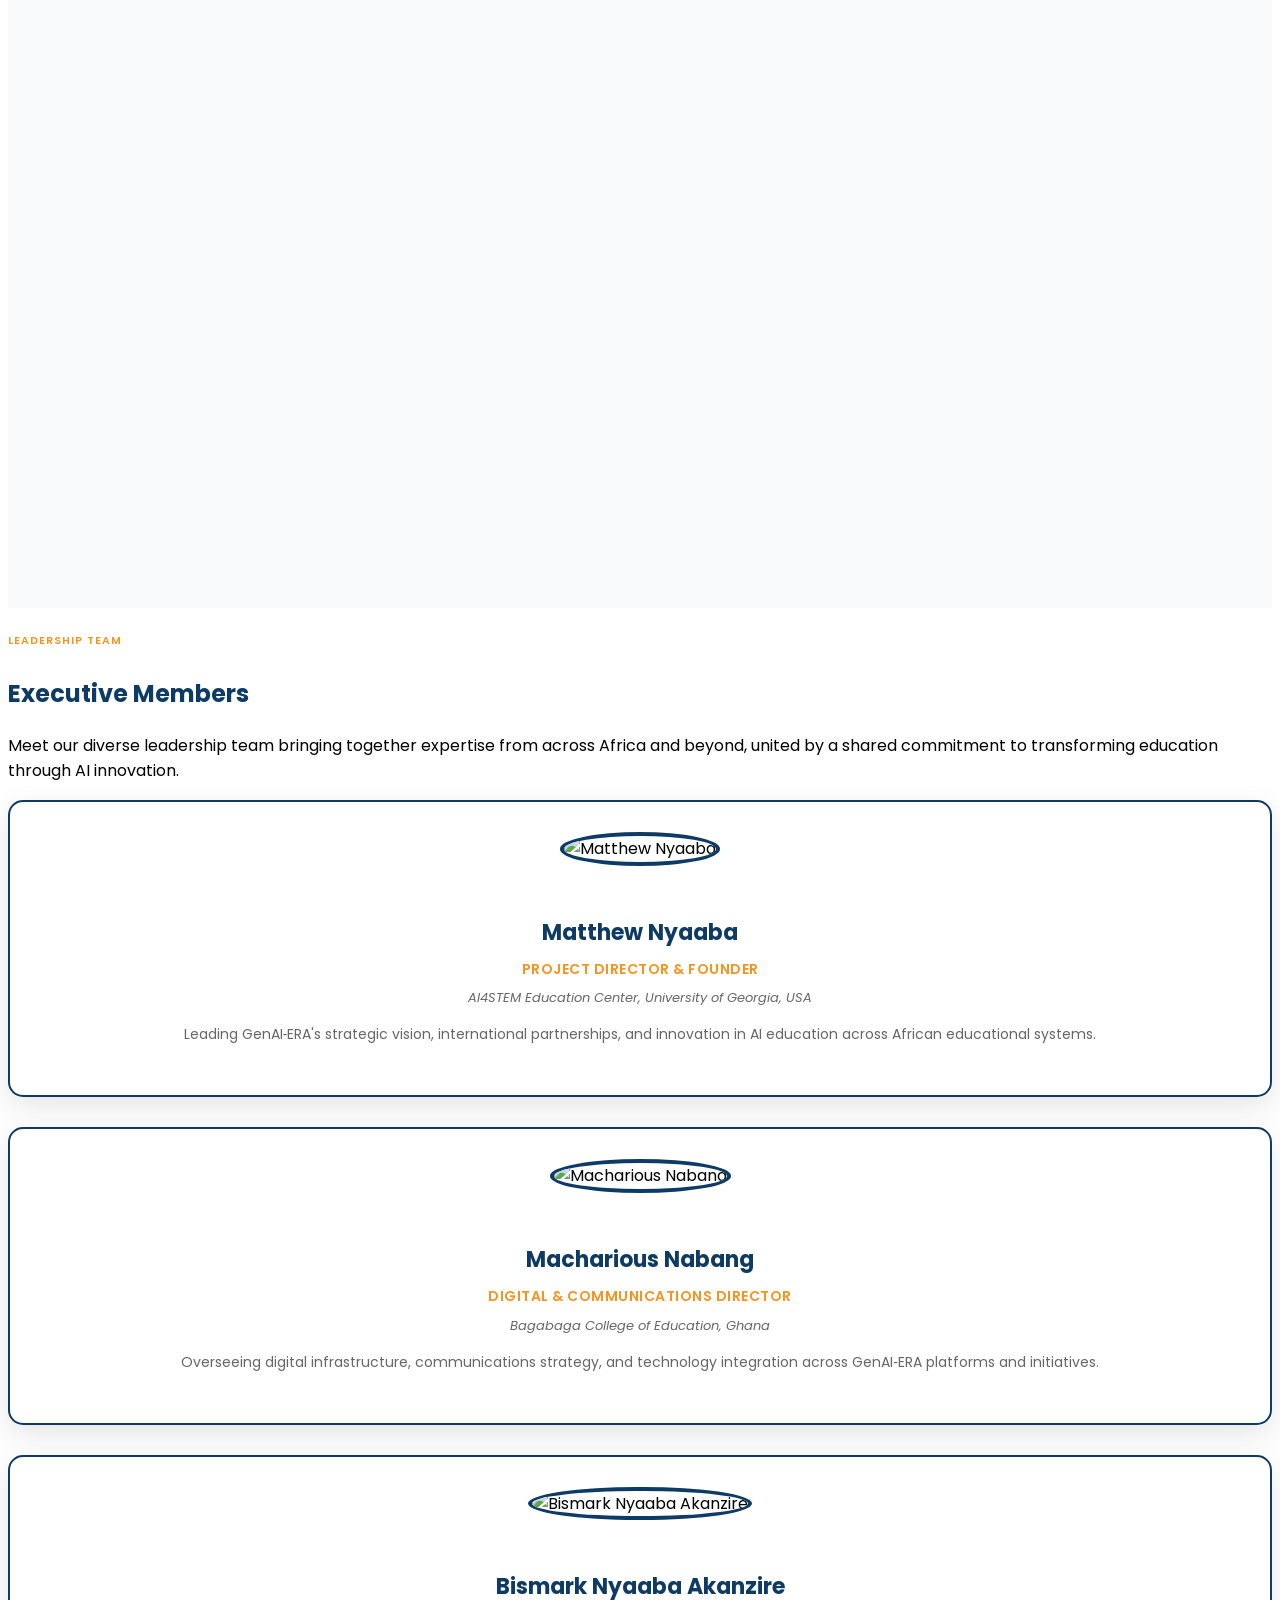
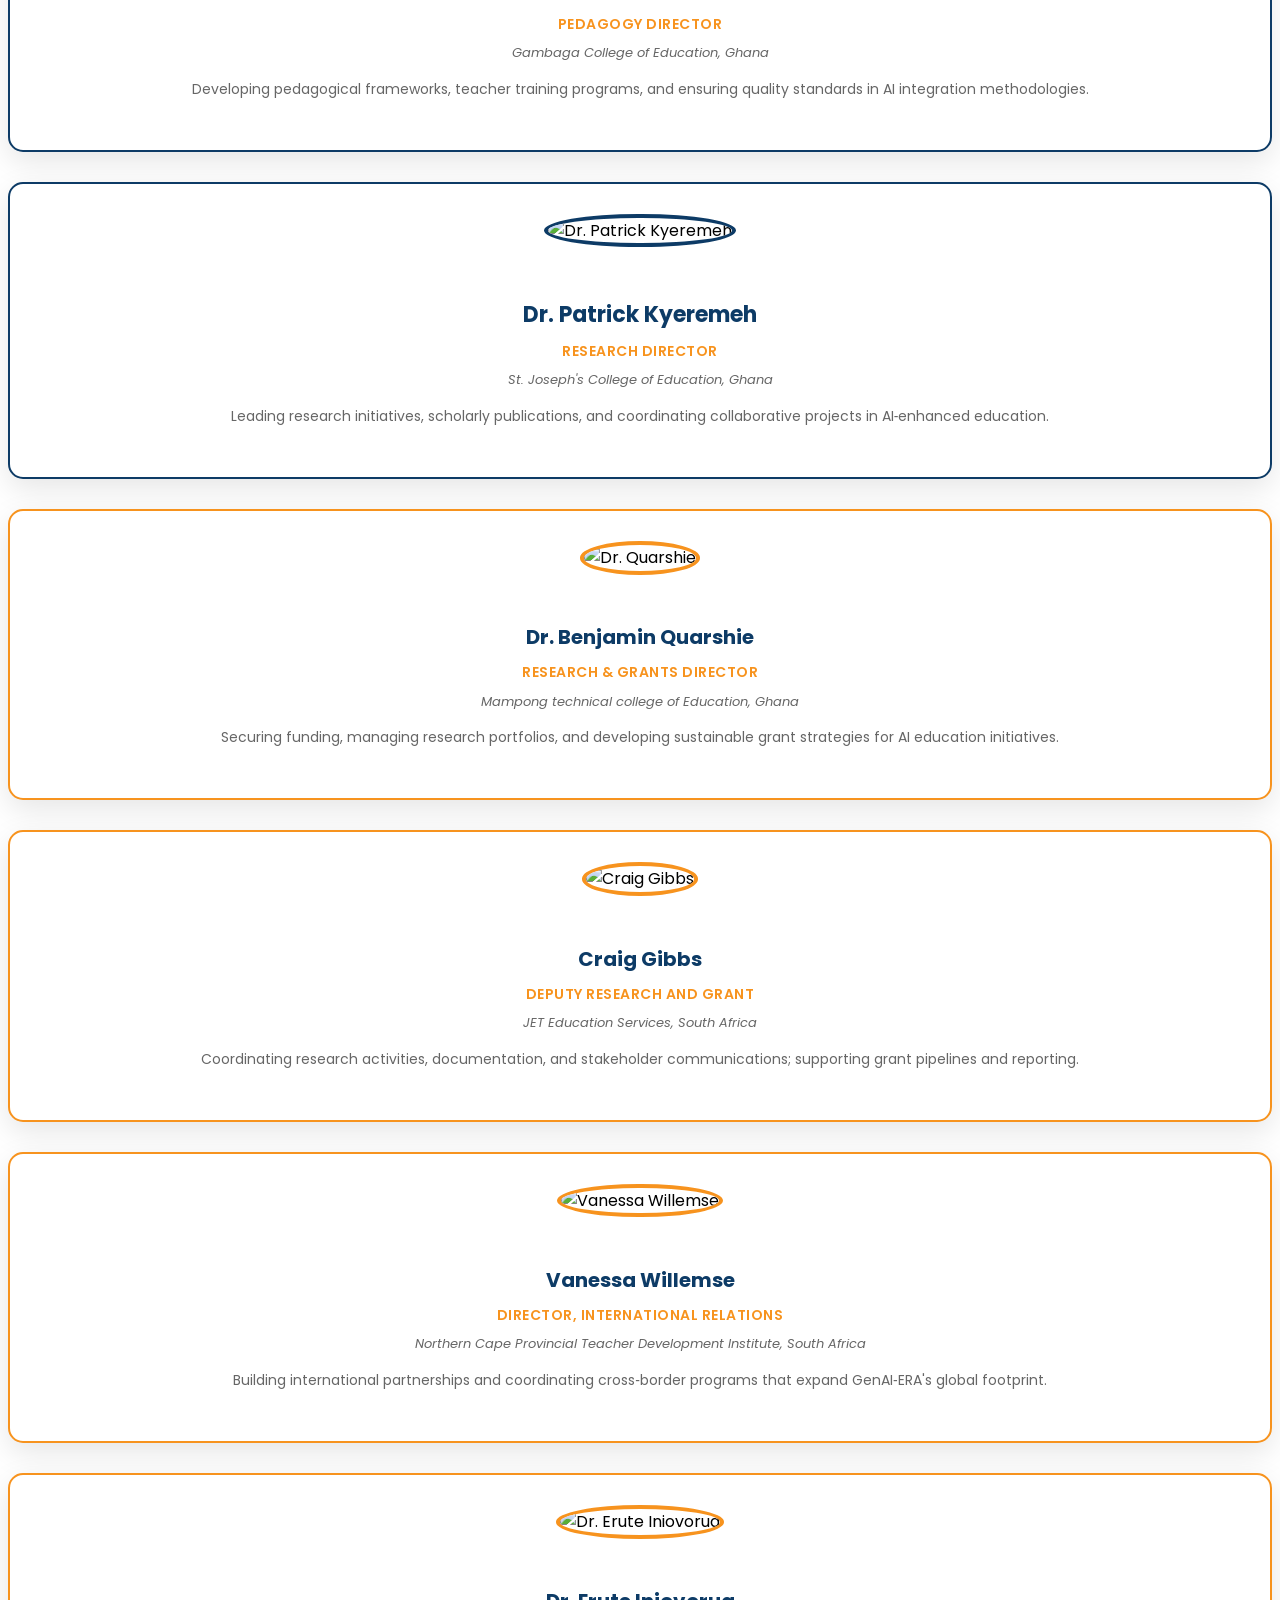
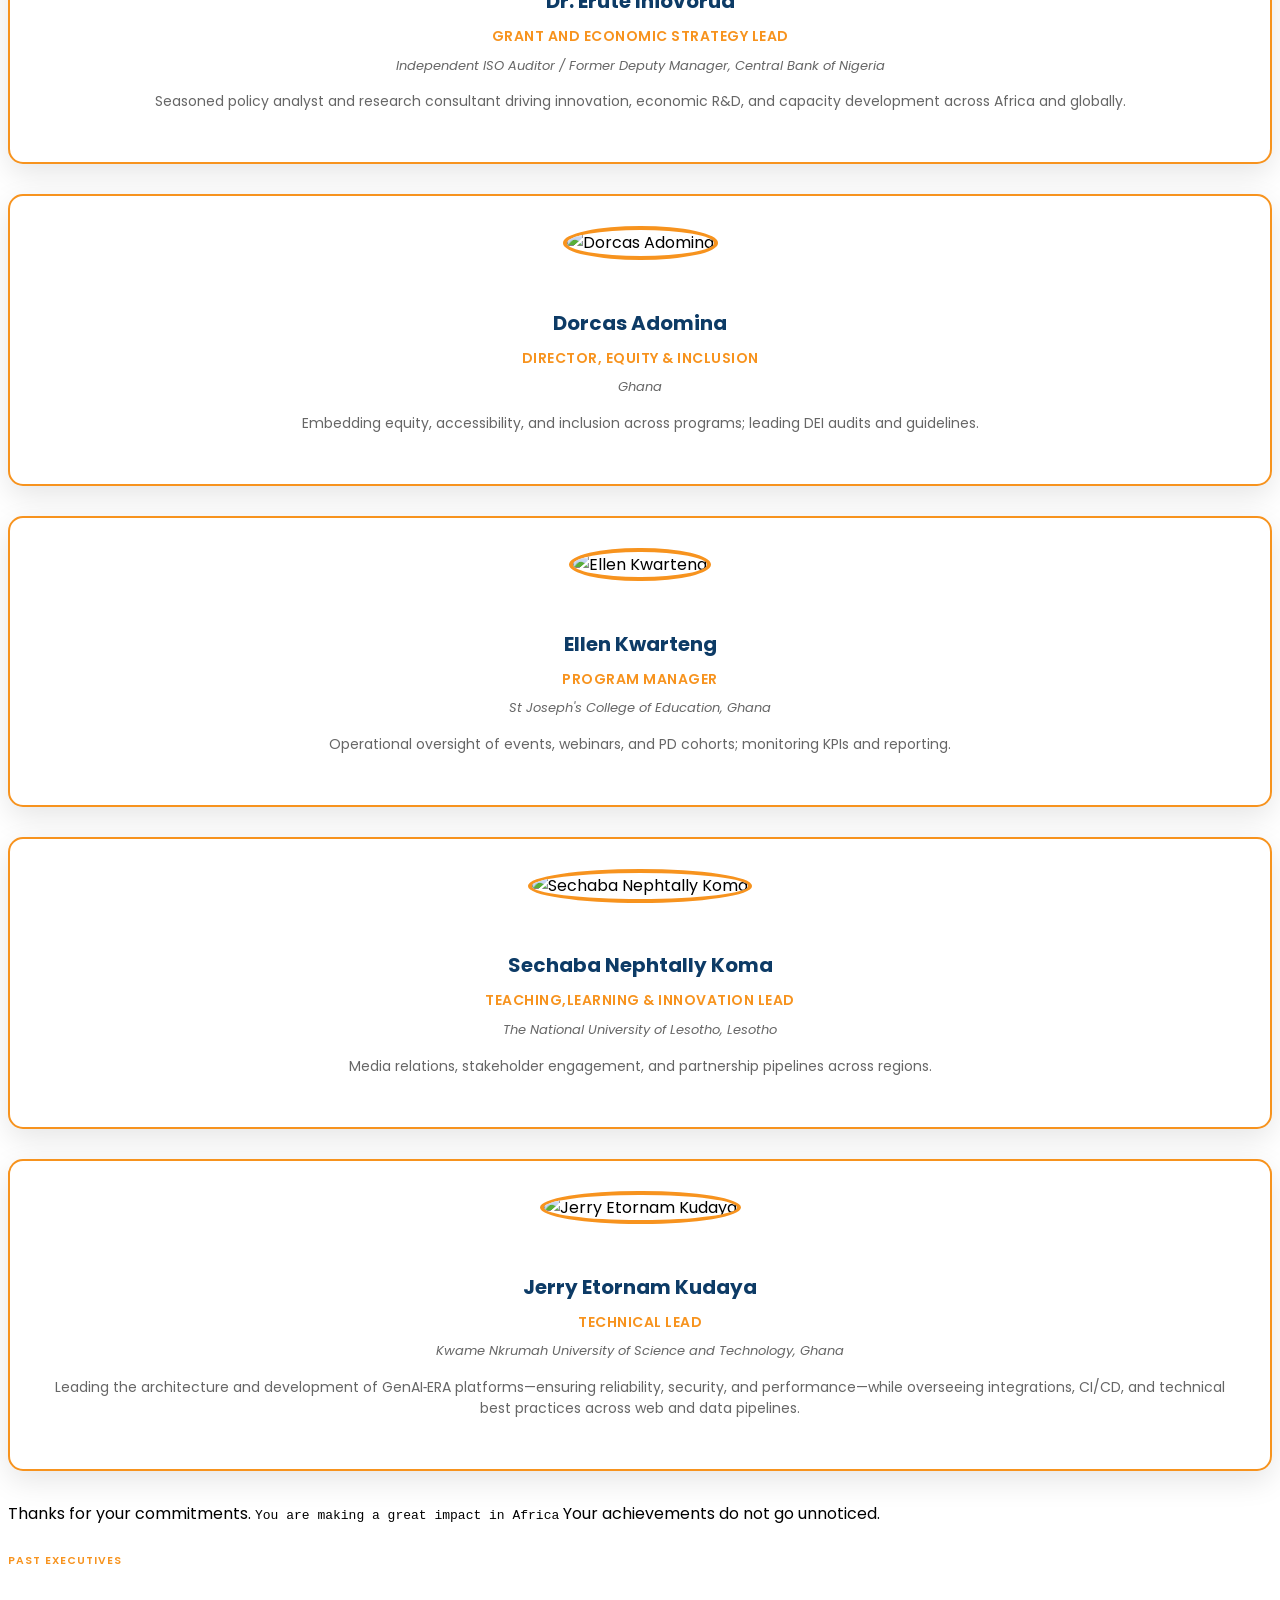
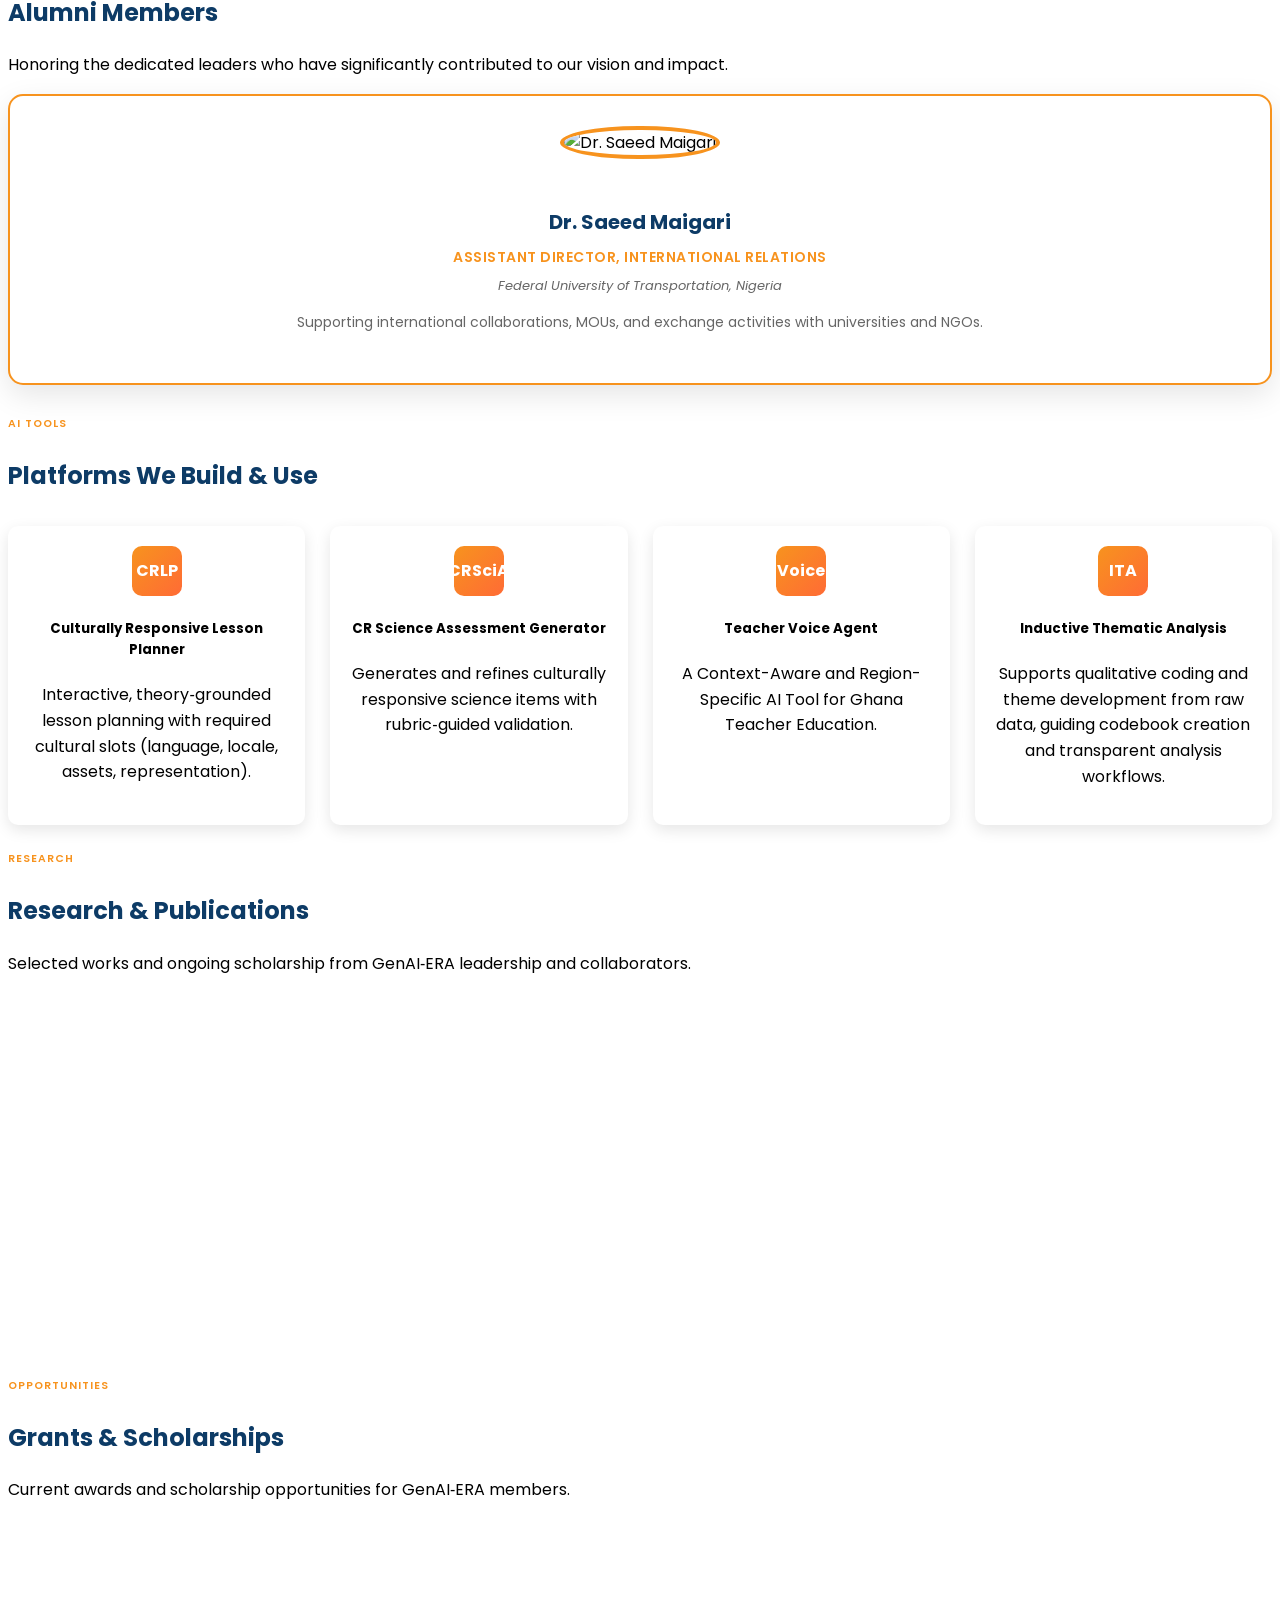
==== commit ca61d498: "Update executive title for Dr. Erute Iniovorua" ====
--- a/assets/images/index.html
+++ b/assets/images/index.html
@@ -665,7 +665,7 @@
           <div class="col-lg-3 col-md-6 mb-4 executive-member"><div class="team-member-card"><img src="assets/images/executives/dr-quarshie-ghana.jpg" alt="Dr. Quarshie" /><h4>Dr. Benjamin Quarshie</h4><div class="position">Research &amp; Grants Director</div><div class="location">Mampong technical college of Education, Ghana</div><div class="description">Securing funding, managing research portfolios, and developing sustainable grant strategies for AI education initiatives.</div><ul class="social-icons"><li><a href="https://www.linkedin.com/in/benjamin-quarshie-376b6380?utm_source=share&utm_campaign=share_via&utm_content=profile&utm_medium=ios_app" target="_blank" rel="noopener" aria-label="Dr. Benjamin Quarshie on LinkedIn"><i class="fab fa-linkedin"></i></a></li></ul></div></div>
           <div class="col-lg-3 col-md-6 mb-4 executive-member"><div class="team-member-card"><img src="assets/images/executives/craig-gibbs-south-africa.jpg" alt="Craig Gibbs" /><h4>Craig Gibbs</h4><div class="position">Deputy Research and Grant</div><div class="location">JET Education Services, South Africa</div><div class="description">Coordinating research activities, documentation, and stakeholder communications; supporting grant pipelines and reporting.</div><ul class="social-icons"><li><a href="https://www.linkedin.com/in/craig-gibbs-8b4b5b116?utm_source=share&utm_campaign=share_via&utm_content=profile&utm_medium=android_app" target="_blank" rel="noopener" aria-label="Craig Gibbs on LinkedIn"><i class="fab fa-linkedin"></i></a></li></ul></div></div>
           <div class="col-lg-3 col-md-6 mb-4 executive-member"><div class="team-member-card"><img src="assets/images/executives/vanessa-willemse-south-africa.jpg" alt="Vanessa Willemse" /><h4>Vanessa Willemse</h4><div class="position">Director, International Relations</div><div class="location">Northern Cape Provincial Teacher Development Institute, South Africa</div><div class="description">Building international partnerships and coordinating cross‑border programs that expand GenAI‑ERA's global footprint.</div><ul class="social-icons"><li><a href="https://www.linkedin.com/in/vanessa-willemse-64b02aa2?utm_source=share&utm_campaign=share_via&utm_content=profile&utm_medium=ios_app" target="_blank" rel="noopener" aria-label="Vanessa Willemse on LinkedIn"><i class="fab fa-linkedin"></i></a></li></ul></div></div>
-          <div class="col-lg-3 col-md-6 mb-4 executive-member"><div class="team-member-card"><img src="assets/images/executives/dr-erute-nigeria.jpeg" alt="Dr. Erute Iniovorua" /><h4>Dr. Erute Iniovorua</h4><div class="position">Grant and Economic Strategy Lead</div><div class="location">Independent ISO Auditor / Former Central Bank of Nigeria</div><div class="description">Seasoned policy analyst and research consultant driving innovation, economic R&D, and capacity development across Africa and globally.</div><ul class="social-icons"><li><a href="https://www.linkedin.com/in/eruteiniovorua?utm_source=share&utm_campaign=share_via&utm_content=profile&utm_medium=ios_app" target="_blank" rel="noopener" aria-label="Dr. Erute Iniovorua on LinkedIn"><i class="fab fa-linkedin"></i></a></li></ul></div></div>
+          <div class="col-lg-3 col-md-6 mb-4 executive-member"><div class="team-member-card"><img src="assets/images/executives/dr-erute-nigeria.jpeg" alt="Dr. Erute Iniovorua" /><h4>Dr. Erute Iniovorua</h4><div class="position">Grant and Economic Strategy Lead</div><div class="location">Independent ISO Auditor / Former Deputy Manager, Central Bank of Nigeria</div><div class="description">Seasoned policy analyst and research consultant driving innovation, economic R&D, and capacity development across Africa and globally.</div><ul class="social-icons"><li><a href="https://www.linkedin.com/in/eruteiniovorua?utm_source=share&utm_campaign=share_via&utm_content=profile&utm_medium=ios_app" target="_blank" rel="noopener" aria-label="Dr. Erute Iniovorua on LinkedIn"><i class="fab fa-linkedin"></i></a></li></ul></div></div>
 
           <div class="col-lg-3 col-md-6 mb-4 executive-member"><div class="team-member-card"><img src="assets/images/executives/dorcas-adomina-ghana.jpg" alt="Dorcas Adomina" /><h4>Dorcas Adomina</h4><div class="position">Director, Equity &amp; Inclusion</div><div class="location">Ghana</div><div class="description">Embedding equity, accessibility, and inclusion across programs; leading DEI audits and guidelines.</div><ul class="social-icons"><li><a href="https://www.linkedin.com/in/adomina-dorcas-687698259?utm_source=share&utm_campaign=share_via&utm_content=profile&utm_medium=ios_app" target="_blank" rel="noopener" aria-label="Dorcas Adomina on LinkedIn"><i class="fab fa-linkedin"></i></a></li></ul></div></div>
           <div class="col-lg-3 col-md-6 mb-4 executive-member"><div class="team-member-card"><img src="assets/images/executives/ellen-kwarteng-ghana.jpg" alt="Ellen Kwarteng" /><h4>Ellen Kwarteng</h4><div class="position">Program Manager</div><div class="location">St Joseph's College of Education, Ghana</div><div class="description">Operational oversight of events, webinars, and PD cohorts; monitoring KPIs and reporting.</div><ul class="social-icons"><li><a href="https://www.linkedin.com/in/ellen-kwarteng-b34551ek4?utm_source=share&utm_campaign=share_via&utm_content=profile&utm_medium=ios_app" target="_blank" rel="noopener" aria-label="Ellen Kwarteng on LinkedIn"><i class="fab fa-linkedin"></i></a></li></ul></div></div>
